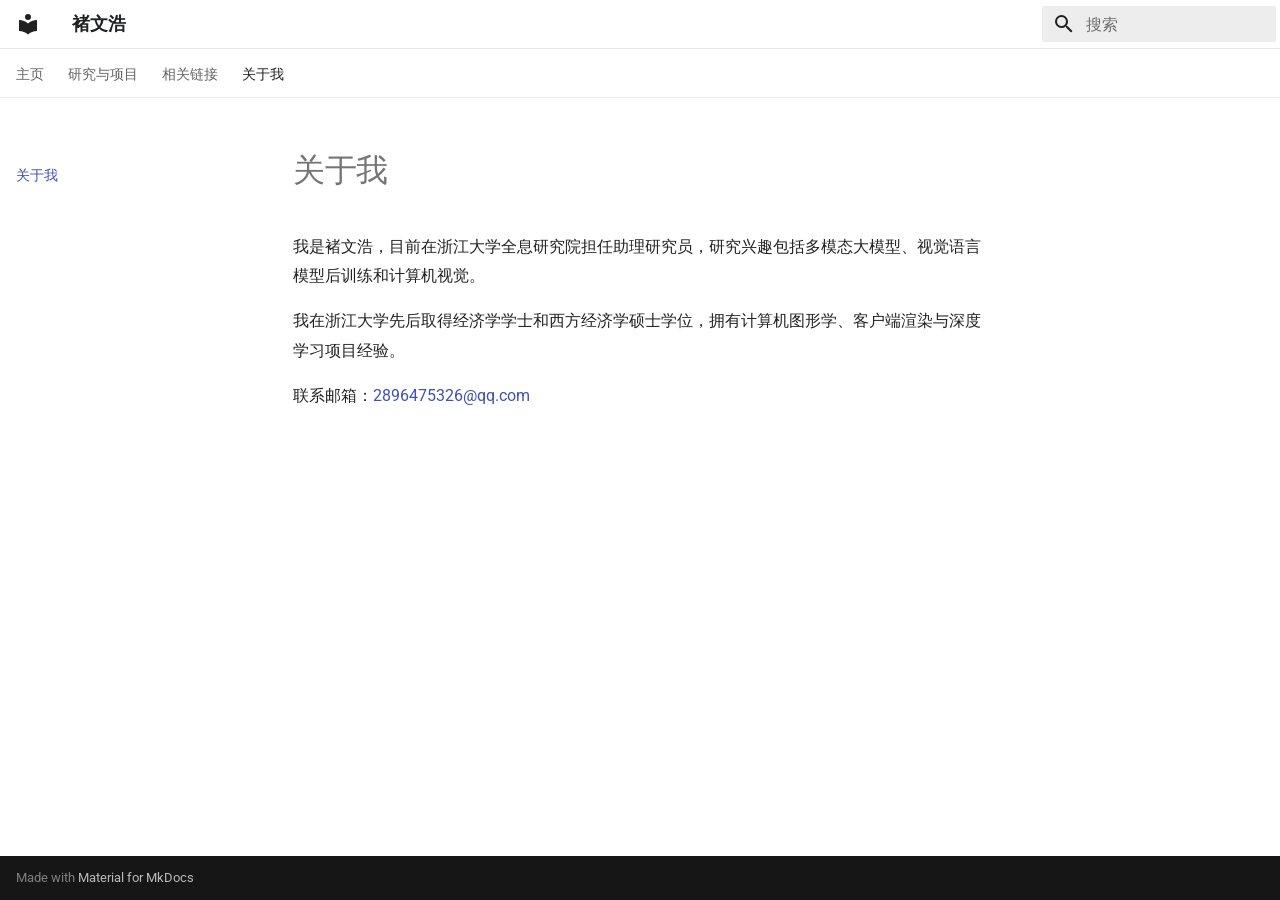
==== about/index.html @ 78681e15 "Deploy 5f3ca3b with MkDocs 1.6.1" ====
<!doctype html>
<html lang="zh" class="no-js">
  <head>
    
      <meta charset="utf-8">
      <meta name="viewport" content="width=device-width,initial-scale=1">
      
        <meta name="description" content="褚文浩的个人学术主页，研究方向包括多模态模型、视觉语言模型与计算机视觉。">
      
      
      
        <link rel="canonical" href="https://haogebob.me/about/">
      
      
        <link rel="prev" href="../friends/">
      
      
      
        
      
      
      <link rel="icon" href="../assets/images/favicon.png">
      <meta name="generator" content="mkdocs-1.6.1, mkdocs-material-9.7.7">
    
    
      
        <title>关于我 - 褚文浩</title>
      
    
    
      <link rel="stylesheet" href="../assets/stylesheets/main.ec1eaa64.min.css">
      
        
        <link rel="stylesheet" href="../assets/stylesheets/palette.ab4e12ef.min.css">
      
      


    
    
      
    
    
      
        
        
        <link rel="preconnect" href="https://fonts.gstatic.com" crossorigin>
        <link rel="stylesheet" href="https://fonts.googleapis.com/css?family=Roboto:300,300i,400,400i,700,700i%7CRoboto+Mono:400,400i,700,700i&display=fallback">
        <style>:root{--md-text-font:"Roboto";--md-code-font:"Roboto Mono"}</style>
      
    
    
      <link rel="stylesheet" href="../stylesheets/extra.css">
    
    <script>__md_scope=new URL("..",location),__md_hash=e=>[...e].reduce(((e,_)=>(e<<5)-e+_.charCodeAt(0)),0),__md_get=(e,_=localStorage,t=__md_scope)=>JSON.parse(_.getItem(t.pathname+"."+e)),__md_set=(e,_,t=localStorage,a=__md_scope)=>{try{t.setItem(a.pathname+"."+e,JSON.stringify(_))}catch(e){}}</script>
    
      

    
    
  </head>
  
  
    
    
    
    
    
    <body dir="ltr" data-md-color-scheme="default" data-md-color-primary="white" data-md-color-accent="grey">
  
    
    <input class="md-toggle" data-md-toggle="drawer" type="checkbox" id="__drawer" autocomplete="off">
    <input class="md-toggle" data-md-toggle="search" type="checkbox" id="__search" autocomplete="off">
    <label class="md-overlay" for="__drawer"></label>
    <div data-md-component="skip">
      
        
        <a href="#_1" class="md-skip">
          跳转至
        </a>
      
    </div>
    <div data-md-component="announce">
      
    </div>
    
    
      

<header class="md-header" data-md-component="header">
  <nav class="md-header__inner md-grid" aria-label="页眉">
    <a href=".." title="褚文浩" class="md-header__button md-logo" aria-label="褚文浩" data-md-component="logo">
      
  
  <svg xmlns="http://www.w3.org/2000/svg" viewBox="0 0 24 24"><path d="M12 8a3 3 0 0 0 3-3 3 3 0 0 0-3-3 3 3 0 0 0-3 3 3 3 0 0 0 3 3m0 3.54C9.64 9.35 6.5 8 3 8v11c3.5 0 6.64 1.35 9 3.54 2.36-2.19 5.5-3.54 9-3.54V8c-3.5 0-6.64 1.35-9 3.54"/></svg>

    </a>
    <label class="md-header__button md-icon" for="__drawer">
      
      <svg xmlns="http://www.w3.org/2000/svg" viewBox="0 0 24 24"><path d="M3 6h18v2H3zm0 5h18v2H3zm0 5h18v2H3z"/></svg>
    </label>
    <div class="md-header__title" data-md-component="header-title">
      <div class="md-header__ellipsis">
        <div class="md-header__topic">
          <span class="md-ellipsis">
            褚文浩
          </span>
        </div>
        <div class="md-header__topic" data-md-component="header-topic">
          <span class="md-ellipsis">
            
              关于我
            
          </span>
        </div>
      </div>
    </div>
    
      
    
    
    
    
      
      
        <label class="md-header__button md-icon" for="__search">
          
          <svg xmlns="http://www.w3.org/2000/svg" viewBox="0 0 24 24"><path d="M9.5 3A6.5 6.5 0 0 1 16 9.5c0 1.61-.59 3.09-1.56 4.23l.27.27h.79l5 5-1.5 1.5-5-5v-.79l-.27-.27A6.52 6.52 0 0 1 9.5 16 6.5 6.5 0 0 1 3 9.5 6.5 6.5 0 0 1 9.5 3m0 2C7 5 5 7 5 9.5S7 14 9.5 14 14 12 14 9.5 12 5 9.5 5"/></svg>
        </label>
        <div class="md-search" data-md-component="search" role="dialog">
  <label class="md-search__overlay" for="__search"></label>
  <div class="md-search__inner" role="search">
    <form class="md-search__form" name="search">
      <input type="text" class="md-search__input" name="query" aria-label="搜索" placeholder="搜索" autocapitalize="off" autocorrect="off" autocomplete="off" spellcheck="false" data-md-component="search-query" required>
      <label class="md-search__icon md-icon" for="__search">
        
        <svg xmlns="http://www.w3.org/2000/svg" viewBox="0 0 24 24"><path d="M9.5 3A6.5 6.5 0 0 1 16 9.5c0 1.61-.59 3.09-1.56 4.23l.27.27h.79l5 5-1.5 1.5-5-5v-.79l-.27-.27A6.52 6.52 0 0 1 9.5 16 6.5 6.5 0 0 1 3 9.5 6.5 6.5 0 0 1 9.5 3m0 2C7 5 5 7 5 9.5S7 14 9.5 14 14 12 14 9.5 12 5 9.5 5"/></svg>
        
        <svg xmlns="http://www.w3.org/2000/svg" viewBox="0 0 24 24"><path d="M20 11v2H8l5.5 5.5-1.42 1.42L4.16 12l7.92-7.92L13.5 5.5 8 11z"/></svg>
      </label>
      <nav class="md-search__options" aria-label="查找">
        
        <button type="reset" class="md-search__icon md-icon" title="清空当前内容" aria-label="清空当前内容" tabindex="-1">
          
          <svg xmlns="http://www.w3.org/2000/svg" viewBox="0 0 24 24"><path d="M19 6.41 17.59 5 12 10.59 6.41 5 5 6.41 10.59 12 5 17.59 6.41 19 12 13.41 17.59 19 19 17.59 13.41 12z"/></svg>
        </button>
      </nav>
      
    </form>
    <div class="md-search__output">
      <div class="md-search__scrollwrap" tabindex="0" data-md-scrollfix>
        <div class="md-search-result" data-md-component="search-result">
          <div class="md-search-result__meta">
            正在初始化搜索引擎
          </div>
          <ol class="md-search-result__list" role="presentation"></ol>
        </div>
      </div>
    </div>
  </div>
</div>
      
    
    
  </nav>
  
</header>
    
    <div class="md-container" data-md-component="container">
      
      
        
          
            
<nav class="md-tabs" aria-label="标签" data-md-component="tabs">
  <div class="md-grid">
    <ul class="md-tabs__list">
      
        
  
  
  
  
    <li class="md-tabs__item">
      <a href=".." class="md-tabs__link">
        
  
  
    
  
  主页

      </a>
    </li>
  

      
        
  
  
  
  
    
    
      <li class="md-tabs__item">
        <a href="../course/" class="md-tabs__link">
          
  
  
  研究与项目

        </a>
      </li>
    
  

      
        
  
  
  
  
    <li class="md-tabs__item">
      <a href="../friends/" class="md-tabs__link">
        
  
  
    
  
  相关链接

      </a>
    </li>
  

      
        
  
  
  
    
  
  
    <li class="md-tabs__item md-tabs__item--active">
      <a href="./" class="md-tabs__link">
        
  
  
    
  
  关于我

      </a>
    </li>
  

      
    </ul>
  </div>
</nav>
          
        
      
      <main class="md-main" data-md-component="main">
        <div class="md-main__inner md-grid">
          
            
              
              <div class="md-sidebar md-sidebar--primary" data-md-component="sidebar" data-md-type="navigation" >
                <div class="md-sidebar__scrollwrap">
                  <div class="md-sidebar__inner">
                    


  


<nav class="md-nav md-nav--primary md-nav--lifted" aria-label="导航栏" data-md-level="0">
  <label class="md-nav__title" for="__drawer">
    <a href=".." title="褚文浩" class="md-nav__button md-logo" aria-label="褚文浩" data-md-component="logo">
      
  
  <svg xmlns="http://www.w3.org/2000/svg" viewBox="0 0 24 24"><path d="M12 8a3 3 0 0 0 3-3 3 3 0 0 0-3-3 3 3 0 0 0-3 3 3 3 0 0 0 3 3m0 3.54C9.64 9.35 6.5 8 3 8v11c3.5 0 6.64 1.35 9 3.54 2.36-2.19 5.5-3.54 9-3.54V8c-3.5 0-6.64 1.35-9 3.54"/></svg>

    </a>
    褚文浩
  </label>
  
  <ul class="md-nav__list" data-md-scrollfix>
    
      
      
  
  
  
  
    <li class="md-nav__item">
      <a href=".." class="md-nav__link">
        
  
  
  <span class="md-ellipsis">
    
  
    主页
  

    
  </span>
  
  

      </a>
    </li>
  

    
      
      
  
  
  
  
    
    
    
    
      
      
    
    
    <li class="md-nav__item md-nav__item--nested">
      
        
        
        <input class="md-nav__toggle md-toggle " type="checkbox" id="__nav_2" >
        
          
          <label class="md-nav__link" for="__nav_2" id="__nav_2_label" tabindex="0">
            
  
  
  <span class="md-ellipsis">
    
  
    研究与项目
  

    
  </span>
  
  

            <span class="md-nav__icon md-icon"></span>
          </label>
        
        <nav class="md-nav" data-md-level="1" aria-labelledby="__nav_2_label" aria-expanded="false">
          <label class="md-nav__title" for="__nav_2">
            <span class="md-nav__icon md-icon"></span>
            
  
    研究与项目
  

          </label>
          <ul class="md-nav__list" data-md-scrollfix>
            
              
                
  
  
  
  
    <li class="md-nav__item">
      <a href="../course/" class="md-nav__link">
        
  
  
  <span class="md-ellipsis">
    
  
    研究与项目
  

    
  </span>
  
  

      </a>
    </li>
  

              
            
              
                
  
  
  
  
    <li class="md-nav__item">
      <a href="../course/example/" class="md-nav__link">
        
  
  
  <span class="md-ellipsis">
    
  
    写作示例
  

    
  </span>
  
  

      </a>
    </li>
  

              
            
          </ul>
        </nav>
      
    </li>
  

    
      
      
  
  
  
  
    <li class="md-nav__item">
      <a href="../friends/" class="md-nav__link">
        
  
  
  <span class="md-ellipsis">
    
  
    相关链接
  

    
  </span>
  
  

      </a>
    </li>
  

    
      
      
  
  
    
  
  
  
    <li class="md-nav__item md-nav__item--active">
      
      <input class="md-nav__toggle md-toggle" type="checkbox" id="__toc">
      
      
        
      
      
      <a href="./" class="md-nav__link md-nav__link--active">
        
  
  
  <span class="md-ellipsis">
    
  
    关于我
  

    
  </span>
  
  

      </a>
      
    </li>
  

    
  </ul>
</nav>
                  </div>
                </div>
              </div>
            
            
              
              <div class="md-sidebar md-sidebar--secondary" data-md-component="sidebar" data-md-type="toc" >
                <div class="md-sidebar__scrollwrap">
                  <div class="md-sidebar__inner">
                    

<nav class="md-nav md-nav--secondary" aria-label="目录">
  
  
  
    
  
  
</nav>
                  </div>
                </div>
              </div>
            
          
          
            <div class="md-content" data-md-component="content">
              
              <article class="md-content__inner md-typeset">
                
                  



<h1 id="_1">关于我</h1>
<p>我是褚文浩，目前在浙江大学全息研究院担任助理研究员，研究兴趣包括多模态大模型、视觉语言模型后训练和计算机视觉。</p>
<p>我在浙江大学先后取得经济学学士和西方经济学硕士学位，拥有计算机图形学、客户端渲染与深度学习项目经验。</p>
<p>联系邮箱：<a href="mailto:2896475326@qq.com">2896475326@qq.com</a></p>












                
              </article>
            </div>
          
          
<script>var target=document.getElementById(location.hash.slice(1));target&&target.name&&(target.checked=target.name.startsWith("__tabbed_"))</script>
        </div>
        
          <button type="button" class="md-top md-icon" data-md-component="top" hidden>
  
  <svg xmlns="http://www.w3.org/2000/svg" viewBox="0 0 24 24"><path d="M13 20h-2V8l-5.5 5.5-1.42-1.42L12 4.16l7.92 7.92-1.42 1.42L13 8z"/></svg>
  回到页面顶部
</button>
        
      </main>
      
        <footer class="md-footer">
  
  <div class="md-footer-meta md-typeset">
    <div class="md-footer-meta__inner md-grid">
      <div class="md-copyright">
  
  
    Made with
    <a href="https://squidfunk.github.io/mkdocs-material/" target="_blank" rel="noopener">
      Material for MkDocs
    </a>
  
</div>
      
    </div>
  </div>
</footer>
      
    </div>
    <div class="md-dialog" data-md-component="dialog">
      <div class="md-dialog__inner md-typeset"></div>
    </div>
    
    
    
      
      
      <script id="__config" type="application/json">{"annotate": null, "base": "..", "features": ["navigation.tabs", "navigation.top", "toc.follow"], "search": "../assets/javascripts/workers/search.2c215733.min.js", "tags": null, "translations": {"clipboard.copied": "\u5df2\u590d\u5236", "clipboard.copy": "\u590d\u5236", "search.result.more.one": "\u5728\u8be5\u9875\u4e0a\u8fd8\u6709 1 \u4e2a\u7b26\u5408\u6761\u4ef6\u7684\u7ed3\u679c", "search.result.more.other": "\u5728\u8be5\u9875\u4e0a\u8fd8\u6709 # \u4e2a\u7b26\u5408\u6761\u4ef6\u7684\u7ed3\u679c", "search.result.none": "\u6ca1\u6709\u627e\u5230\u7b26\u5408\u6761\u4ef6\u7684\u7ed3\u679c", "search.result.one": "\u627e\u5230 1 \u4e2a\u7b26\u5408\u6761\u4ef6\u7684\u7ed3\u679c", "search.result.other": "# \u4e2a\u7b26\u5408\u6761\u4ef6\u7684\u7ed3\u679c", "search.result.placeholder": "\u952e\u5165\u4ee5\u5f00\u59cb\u641c\u7d22", "search.result.term.missing": "\u7f3a\u5c11", "select.version": "\u9009\u62e9\u5f53\u524d\u7248\u672c"}, "version": null}</script>
    
    
      <script src="../assets/javascripts/bundle.d7400e89.min.js"></script>
      
    
  </body>
</html>
---- assets/stylesheets/main.ec1eaa64.min.css ----
@charset "UTF-8";html{-webkit-text-size-adjust:none;-moz-text-size-adjust:none;text-size-adjust:none;box-sizing:border-box}*,:after,:before{box-sizing:inherit}@media (prefers-reduced-motion){*,:after,:before{transition:none!important}}body{margin:0}a,button,input,label{-webkit-tap-highlight-color:transparent}a{color:inherit;text-decoration:none}hr{border:0;box-sizing:initial;display:block;height:.05rem;overflow:visible;padding:0}small{font-size:80%}sub,sup{line-height:1em}img{border-style:none}table{border-collapse:initial;border-spacing:0}td,th{font-weight:400;vertical-align:top}button{background:#0000;border:0;font-family:inherit;font-size:inherit;margin:0;padding:0}input{border:0;outline:none}:root{--md-primary-fg-color:#4051b5;--md-primary-fg-color--light:#5d6cc0;--md-primary-fg-color--dark:#303fa1;--md-primary-bg-color:#fff;--md-primary-bg-color--light:#ffffffb3;--md-accent-fg-color:#526cfe;--md-accent-fg-color--transparent:#526cfe1a;--md-accent-bg-color:#fff;--md-accent-bg-color--light:#ffffffb3}[data-md-color-scheme=default]{color-scheme:light}[data-md-color-scheme=default] img[src$="#gh-dark-mode-only"],[data-md-color-scheme=default] img[src$="#only-dark"]{display:none}:root,[data-md-color-scheme=default]{--md-hue:225deg;--md-default-fg-color:#000000de;--md-default-fg-color--light:#0000008a;--md-default-fg-color--lighter:#00000052;--md-default-fg-color--lightest:#00000012;--md-default-bg-color:#fff;--md-default-bg-color--light:#ffffffb3;--md-default-bg-color--lighter:#ffffff4d;--md-default-bg-color--lightest:#ffffff1f;--md-code-fg-color:#36464e;--md-code-bg-color:#f5f5f5;--md-code-bg-color--light:#f5f5f5b3;--md-code-bg-color--lighter:#f5f5f54d;--md-code-hl-color:#4287ff;--md-code-hl-color--light:#4287ff1a;--md-code-hl-number-color:#d52a2a;--md-code-hl-special-color:#db1457;--md-code-hl-function-color:#a846b9;--md-code-hl-constant-color:#6e59d9;--md-code-hl-keyword-color:#3f6ec6;--md-code-hl-string-color:#1c7d4d;--md-code-hl-name-color:var(--md-code-fg-color);--md-code-hl-operator-color:var(--md-default-fg-color--light);--md-code-hl-punctuation-color:var(--md-default-fg-color--light);--md-code-hl-comment-color:var(--md-default-fg-color--light);--md-code-hl-generic-color:var(--md-default-fg-color--light);--md-code-hl-variable-color:var(--md-default-fg-color--light);--md-typeset-color:var(--md-default-fg-color);--md-typeset-a-color:var(--md-primary-fg-color);--md-typeset-del-color:#f5503d26;--md-typeset-ins-color:#0bd57026;--md-typeset-kbd-color:#fafafa;--md-typeset-kbd-accent-color:#fff;--md-typeset-kbd-border-color:#b8b8b8;--md-typeset-mark-color:#ffff0080;--md-typeset-table-color:#0000001f;--md-typeset-table-color--light:rgba(0,0,0,.035);--md-admonition-fg-color:var(--md-default-fg-color);--md-admonition-bg-color:var(--md-default-bg-color);--md-warning-fg-color:#000000de;--md-warning-bg-color:#ff9;--md-footer-fg-color:#fff;--md-footer-fg-color--light:#ffffffb3;--md-footer-fg-color--lighter:#ffffff73;--md-footer-bg-color:#000000de;--md-footer-bg-color--dark:#00000052;--md-shadow-z1:0 0.2rem 0.5rem #0000000d,0 0 0.05rem #0000001a;--md-shadow-z2:0 0.2rem 0.5rem #0000001a,0 0 0.05rem #00000040;--md-shadow-z3:0 0.2rem 0.5rem #0003,0 0 0.05rem #00000059}.md-icon svg{fill:currentcolor;display:block;height:1.2rem;width:1.2rem}body{-webkit-font-smoothing:antialiased;-moz-osx-font-smoothing:grayscale;--md-text-font-family:var(--md-text-font,_),-apple-system,BlinkMacSystemFont,Helvetica,Arial,sans-serif;--md-code-font-family:var(--md-code-font,_),SFMono-Regular,Consolas,Menlo,monospace}aside,body,input{font-feature-settings:"kern","liga";color:var(--md-typeset-color);font-family:var(--md-text-font-family)}code,kbd,pre{font-feature-settings:"kern";font-family:var(--md-code-font-family)}:root{--md-typeset-table-sort-icon:url('data:image/svg+xml;charset=utf-8,<svg xmlns="http://www.w3.org/2000/svg" viewBox="0 0 24 24"><path d="m18 21-4-4h3V7h-3l4-4 4 4h-3v10h3M2 19v-2h10v2M2 13v-2h7v2M2 7V5h4v2z"/></svg>');--md-typeset-table-sort-icon--asc:url('data:image/svg+xml;charset=utf-8,<svg xmlns="http://www.w3.org/2000/svg" viewBox="0 0 24 24"><path d="M19 17h3l-4 4-4-4h3V3h2M2 17h10v2H2M6 5v2H2V5m0 6h7v2H2z"/></svg>');--md-typeset-table-sort-icon--desc:url('data:image/svg+xml;charset=utf-8,<svg xmlns="http://www.w3.org/2000/svg" viewBox="0 0 24 24"><path d="M19 7h3l-4-4-4 4h3v14h2M2 17h10v2H2M6 5v2H2V5m0 6h7v2H2z"/></svg>')}.md-typeset{-webkit-print-color-adjust:exact;color-adjust:exact;font-size:.8rem;line-height:1.6;overflow-wrap:break-word}@media print{.md-typeset{font-size:.68rem}}.md-typeset blockquote,.md-typeset dl,.md-typeset figure,.md-typeset ol,.md-typeset pre,.md-typeset ul{margin-bottom:1em;margin-top:1em}.md-typeset h1{color:var(--md-default-fg-color--light);font-size:2em;line-height:1.3;margin:0 0 1.25em}.md-typeset h1,.md-typeset h2{font-weight:300;letter-spacing:-.01em}.md-typeset h2{font-size:1.5625em;line-height:1.4;margin:1.6em 0 .64em}.md-typeset h3{font-size:1.25em;font-weight:400;letter-spacing:-.01em;line-height:1.5;margin:1.6em 0 .8em}.md-typeset h2+h3{margin-top:.8em}.md-typeset h4{font-weight:700;letter-spacing:-.01em;margin:1em 0}.md-typeset h5,.md-typeset h6{color:var(--md-default-fg-color--light);font-size:.8em;font-weight:700;letter-spacing:-.01em;margin:1.25em 0}.md-typeset h5{text-transform:uppercase}.md-typeset h5 code{text-transform:none}.md-typeset hr{border-bottom:.05rem solid var(--md-default-fg-color--lightest);display:flow-root;margin:1.5em 0}.md-typeset a{color:var(--md-typeset-a-color);word-break:break-word}.md-typeset a,.md-typeset a:before{transition:color 125ms}.md-typeset a:focus,.md-typeset a:hover{color:var(--md-accent-fg-color)}.md-typeset a:focus code,.md-typeset a:hover code{background-color:var(--md-accent-fg-color--transparent);color:var(--md-accent-fg-color)}.md-typeset a code{color:var(--md-typeset-a-color)}.md-typeset a.focus-visible{outline-color:var(--md-accent-fg-color);outline-offset:.2rem}.md-typeset code,.md-typeset kbd,.md-typeset pre{color:var(--md-code-fg-color);direction:ltr;font-variant-ligatures:none;transition:background-color 125ms}@media print{.md-typeset code,.md-typeset kbd,.md-typeset pre{white-space:pre-wrap}}.md-typeset code{background-color:var(--md-code-bg-color);border-radius:.1rem;-webkit-box-decoration-break:clone;box-decoration-break:clone;font-size:.85em;padding:0 .2941176471em;transition:color 125ms,background-color 125ms;word-break:break-word}.md-typeset code:not(.focus-visible){-webkit-tap-highlight-color:transparent;outline:none}.md-typeset pre{display:flow-root;line-height:1.4;position:relative}.md-typeset pre>code{-webkit-box-decoration-break:slice;box-decoration-break:slice;box-shadow:none;display:block;margin:0;outline-color:var(--md-accent-fg-color);overflow:auto;padding:.7720588235em 1.1764705882em;scrollbar-color:var(--md-default-fg-color--lighter) #0000;scrollbar-width:thin;touch-action:auto;word-break:normal}.md-typeset pre>code:hover{scrollbar-color:var(--md-accent-fg-color) #0000}.md-typeset pre>code::-webkit-scrollbar{height:.2rem;width:.2rem}.md-typeset pre>code::-webkit-scrollbar-thumb{background-color:var(--md-default-fg-color--lighter)}.md-typeset pre>code::-webkit-scrollbar-thumb:hover{background-color:var(--md-accent-fg-color)}.md-typeset kbd{background-color:var(--md-typeset-kbd-color);border-radius:.1rem;box-shadow:0 .1rem 0 .05rem var(--md-typeset-kbd-border-color),0 .1rem 0 var(--md-typeset-kbd-border-color),0 -.1rem .2rem var(--md-typeset-kbd-accent-color) inset;color:var(--md-default-fg-color);display:inline-block;font-size:.75em;padding:0 .6666666667em;vertical-align:text-top;word-break:break-word}.md-typeset mark{background-color:var(--md-typeset-mark-color);-webkit-box-decoration-break:clone;box-decoration-break:clone;color:inherit;word-break:break-word}.md-typeset abbr{cursor:help;text-decoration:none}.md-typeset [data-preview],.md-typeset abbr{border-bottom:.05rem dotted var(--md-default-fg-color--light)}.md-typeset small{opacity:.75}[dir=ltr] .md-typeset sub,[dir=ltr] .md-typeset sup{margin-left:.078125em}[dir=rtl] .md-typeset sub,[dir=rtl] .md-typeset sup{margin-right:.078125em}[dir=ltr] .md-typeset blockquote{padding-left:.6rem}[dir=rtl] .md-typeset blockquote{padding-right:.6rem}[dir=ltr] .md-typeset blockquote{border-left:.2rem solid var(--md-default-fg-color--lighter)}[dir=rtl] .md-typeset blockquote{border-right:.2rem solid var(--md-default-fg-color--lighter)}.md-typeset blockquote{color:var(--md-default-fg-color--light);margin-left:0;margin-right:0}.md-typeset ul{list-style-type:disc}.md-typeset ul[type]{list-style-type:revert-layer}[dir=ltr] .md-typeset ol,[dir=ltr] .md-typeset ul{margin-left:.625em}[dir=rtl] .md-typeset ol,[dir=rtl] .md-typeset ul{margin-right:.625em}.md-typeset ol,.md-typeset ul{padding:0}.md-typeset ol:not([hidden]),.md-typeset ul:not([hidden]){display:flow-root}.md-typeset ol ol,.md-typeset ul ol{list-style-type:lower-alpha}.md-typeset ol ol ol,.md-typeset ul ol ol{list-style-type:lower-roman}.md-typeset ol ol ol ol,.md-typeset ul ol ol ol{list-style-type:upper-alpha}.md-typeset ol ol ol ol ol,.md-typeset ul ol ol ol ol{list-style-type:upper-roman}.md-typeset ol[type],.md-typeset ul[type]{list-style-type:revert-layer}[dir=ltr] .md-typeset ol li,[dir=ltr] .md-typeset ul li{margin-left:1.25em}[dir=rtl] .md-typeset ol li,[dir=rtl] .md-typeset ul li{margin-right:1.25em}.md-typeset ol li,.md-typeset ul li{margin-bottom:.5em}.md-typeset ol li blockquote,.md-typeset ol li p,.md-typeset ul li blockquote,.md-typeset ul li p{margin:.5em 0}.md-typeset ol li:last-child,.md-typeset ul li:last-child{margin-bottom:0}[dir=ltr] .md-typeset ol li ol,[dir=ltr] .md-typeset ol li ul,[dir=ltr] .md-typeset ul li ol,[dir=ltr] .md-typeset ul li ul{margin-left:.625em}[dir=rtl] .md-typeset ol li ol,[dir=rtl] .md-typeset ol li ul,[dir=rtl] .md-typeset ul li ol,[dir=rtl] .md-typeset ul li ul{margin-right:.625em}.md-typeset ol li ol,.md-typeset ol li ul,.md-typeset ul li ol,.md-typeset ul li ul{margin-bottom:.5em;margin-top:.5em}[dir=ltr] .md-typeset dd{margin-left:1.875em}[dir=rtl] .md-typeset dd{margin-right:1.875em}.md-typeset dd{margin-bottom:1.5em;margin-top:1em}.md-typeset img,.md-typeset svg,.md-typeset video{height:auto;max-width:100%}.md-typeset img[align=left]{margin:1em 1em 1em 0}.md-typeset img[align=right]{margin:1em 0 1em 1em}.md-typeset img[align]:only-child{margin-top:0}.md-typeset figure{display:flow-root;margin:1em auto;max-width:100%;text-align:center;width:fit-content}.md-typeset figure img{display:block;margin:0 auto}.md-typeset figcaption{font-style:italic;margin:1em auto;max-width:24rem}.md-typeset iframe{max-width:100%}.md-typeset table:not([class]){background-color:var(--md-default-bg-color);border:.05rem solid var(--md-typeset-table-color);border-radius:.1rem;display:inline-block;font-size:.64rem;max-width:100%;overflow:auto;touch-action:auto}@media print{.md-typeset table:not([class]){display:table}}.md-typeset table:not([class])+*{margin-top:1.5em}.md-typeset table:not([class]) td>:first-child,.md-typeset table:not([class]) th>:first-child{margin-top:0}.md-typeset table:not([class]) td>:last-child,.md-typeset table:not([class]) th>:last-child{margin-bottom:0}.md-typeset table:not([class]) td:not([align]),.md-typeset table:not([class]) th:not([align]){text-align:left}[dir=rtl] .md-typeset table:not([class]) td:not([align]),[dir=rtl] .md-typeset table:not([class]) th:not([align]){text-align:right}.md-typeset table:not([class]) th{font-weight:700;min-width:5rem;padding:.9375em 1.25em;vertical-align:top}.md-typeset table:not([class]) td{border-top:.05rem solid var(--md-typeset-table-color);padding:.9375em 1.25em;vertical-align:top}.md-typeset table:not([class]) tbody tr{transition:background-color 125ms}.md-typeset table:not([class]) tbody tr:hover{background-color:var(--md-typeset-table-color--light);box-shadow:0 .05rem 0 var(--md-default-bg-color) inset}.md-typeset table:not([class]) a{word-break:normal}.md-typeset table th[role=columnheader]{cursor:pointer}[dir=ltr] .md-typeset table th[role=columnheader]:after{margin-left:.5em}[dir=rtl] .md-typeset table th[role=columnheader]:after{margin-right:.5em}.md-typeset table th[role=columnheader]:after{content:"";display:inline-block;height:1.2em;-webkit-mask-image:var(--md-typeset-table-sort-icon);mask-image:var(--md-typeset-table-sort-icon);-webkit-mask-repeat:no-repeat;mask-repeat:no-repeat;-webkit-mask-size:contain;mask-size:contain;transition:background-color 125ms;vertical-align:text-bottom;width:1.2em}.md-typeset table th[role=columnheader]:hover:after{background-color:var(--md-default-fg-color--lighter)}.md-typeset table th[role=columnheader][aria-sort=ascending]:after{background-color:var(--md-default-fg-color--light);-webkit-mask-image:var(--md-typeset-table-sort-icon--asc);mask-image:var(--md-typeset-table-sort-icon--asc)}.md-typeset table th[role=columnheader][aria-sort=descending]:after{background-color:var(--md-default-fg-color--light);-webkit-mask-image:var(--md-typeset-table-sort-icon--desc);mask-image:var(--md-typeset-table-sort-icon--desc)}.md-typeset__scrollwrap{margin:1em -.8rem;overflow-x:auto;touch-action:auto}.md-typeset__table{display:inline-block;margin-bottom:.5em;padding:0 .8rem}@media print{.md-typeset__table{display:block}}html .md-typeset__table table{display:table;margin:0;overflow:hidden;width:100%}@media screen and (max-width:44.984375em){.md-content__inner>pre{margin:1em -.8rem}.md-content__inner>pre code{border-radius:0}}.md-typeset .md-author{border-radius:100%;display:block;flex-shrink:0;height:1.6rem;overflow:hidden;position:relative;transition:color 125ms,transform 125ms;width:1.6rem}.md-typeset .md-author img{display:block}.md-typeset .md-author--more{background:var(--md-default-fg-color--lightest);color:var(--md-default-fg-color--lighter);font-size:.6rem;font-weight:700;line-height:1.6rem;text-align:center}.md-typeset .md-author--long{height:2.4rem;width:2.4rem}.md-typeset a.md-author{transform:scale(1)}.md-typeset a.md-author img{border-radius:100%;filter:grayscale(100%) opacity(75%);transition:filter 125ms}.md-typeset a.md-author:focus,.md-typeset a.md-author:hover{transform:scale(1.1);z-index:1}.md-typeset a.md-author:focus img,.md-typeset a.md-author:hover img{filter:grayscale(0)}.md-banner{background-color:var(--md-footer-bg-color);color:var(--md-footer-fg-color);overflow:auto}@media print{.md-banner{display:none}}.md-banner--warning{background-color:var(--md-warning-bg-color);color:var(--md-warning-fg-color)}.md-banner__inner{font-size:.7rem;margin:.6rem auto;padding:0 .8rem}[dir=ltr] .md-banner__button{float:right}[dir=rtl] .md-banner__button{float:left}.md-banner__button{color:inherit;cursor:pointer;transition:opacity .25s}.no-js .md-banner__button{display:none}.md-banner__button:hover{opacity:.7}html{font-size:125%;height:100%;overflow-x:hidden}@media screen and (min-width:100em){html{font-size:137.5%}}@media screen and (min-width:125em){html{font-size:150%}}body{background-color:var(--md-default-bg-color);display:flex;flex-direction:column;font-size:.5rem;min-height:100%;position:relative;width:100%}@media print{body{display:block}}@media screen and (max-width:59.984375em){body[data-md-scrolllock]{position:fixed}}.md-grid{margin-left:auto;margin-right:auto;max-width:61rem}.md-container{display:flex;flex-direction:column;flex-grow:1}@media print{.md-container{display:block}}.md-main{flex-grow:1}.md-main__inner{display:flex;height:100%;margin-top:1.5rem}.md-ellipsis{overflow:hidden;text-overflow:ellipsis}.md-toggle{display:none}.md-option{height:0;opacity:0;position:absolute;width:0}.md-option:checked+label:not([hidden]){display:block}.md-option.focus-visible+label{outline-color:var(--md-accent-fg-color);outline-style:auto}.md-skip{background-color:var(--md-default-fg-color);border-radius:.1rem;color:var(--md-default-bg-color);font-size:.64rem;margin:.5rem;opacity:0;outline-color:var(--md-accent-fg-color);padding:.3rem .5rem;position:fixed;transform:translateY(.4rem);z-index:-1}.md-skip:focus{opacity:1;transform:translateY(0);transition:transform .25s cubic-bezier(.4,0,.2,1),opacity 175ms 75ms;z-index:10}@page{margin:25mm}:root{--md-clipboard-icon:url('data:image/svg+xml;charset=utf-8,<svg xmlns="http://www.w3.org/2000/svg" viewBox="0 0 24 24"><path d="M19 21H8V7h11m0-2H8a2 2 0 0 0-2 2v14a2 2 0 0 0 2 2h11a2 2 0 0 0 2-2V7a2 2 0 0 0-2-2m-3-4H4a2 2 0 0 0-2 2v14h2V3h12z"/></svg>')}.md-clipboard{border-radius:.1rem;color:var(--md-default-fg-color--lightest);cursor:pointer;height:1.5em;outline-color:var(--md-accent-fg-color);outline-offset:.1rem;transition:color .25s;width:1.5em;z-index:1}@media print{.md-clipboard{display:none}}.md-clipboard:not(.focus-visible){-webkit-tap-highlight-color:transparent;outline:none}:hover>.md-clipboard{color:var(--md-default-fg-color--light)}.md-clipboard:focus,.md-clipboard:hover{color:var(--md-accent-fg-color)}.md-clipboard:after{background-color:currentcolor;content:"";display:block;height:1.125em;margin:0 auto;-webkit-mask-image:var(--md-clipboard-icon);mask-image:var(--md-clipboard-icon);-webkit-mask-position:center;mask-position:center;-webkit-mask-repeat:no-repeat;mask-repeat:no-repeat;-webkit-mask-size:contain;mask-size:contain;width:1.125em}.md-clipboard--inline{cursor:pointer}.md-clipboard--inline code{transition:color .25s,background-color .25s}.md-clipboard--inline:focus code,.md-clipboard--inline:hover code{background-color:var(--md-accent-fg-color--transparent);color:var(--md-accent-fg-color)}:root{--md-code-select-icon:url('data:image/svg+xml;charset=utf-8,<svg xmlns="http://www.w3.org/2000/svg" viewBox="0 0 24 24"><path d="M19 19h-4v2h4c1.1 0 2-.9 2-2v-4h-2m0-12h-4v2h4v4h2V5c0-1.1-.9-2-2-2M5 5h4V3H5c-1.1 0-2 .9-2 2v4h2m0 6H3v4c0 1.1.9 2 2 2h4v-2H5zm2-4h2v2H7zm4 0h2v2h-2zm4 0h2v2h-2zM7 7h2v2H7zm4 0h2v2h-2zm4 0h2v2h-2zm-8 8h2v2H7zm4 0h2v2h-2zm4 0h2v2h-2z"/></svg>');--md-code-copy-icon:url('data:image/svg+xml;charset=utf-8,<svg xmlns="http://www.w3.org/2000/svg" viewBox="0 0 24 24"><path d="M19 21H8V7h11m0-2H8a2 2 0 0 0-2 2v14a2 2 0 0 0 2 2h11a2 2 0 0 0 2-2V7a2 2 0 0 0-2-2m-3-4H4a2 2 0 0 0-2 2v14h2V3h12z"/></svg>')}.md-typeset .md-code__content{display:grid}.md-code__nav{background-color:var(--md-code-bg-color--lighter);border-radius:.1rem;display:flex;gap:.2rem;padding:.2rem;position:absolute;right:.25em;top:.25em;transition:background-color .25s;z-index:1}:hover>.md-code__nav{background-color:var(--md-code-bg-color--light)}.md-code__button{color:var(--md-default-fg-color--lightest);cursor:pointer;display:block;height:1.5em;outline-color:var(--md-accent-fg-color);outline-offset:.1rem;transition:color .25s;width:1.5em}:hover>*>.md-code__button{color:var(--md-default-fg-color--light)}.md-code__button.focus-visible,.md-code__button:hover{color:var(--md-accent-fg-color)}.md-code__button--active{color:var(--md-default-fg-color)!important}.md-code__button:after{background-color:currentcolor;content:"";display:block;height:1.125em;margin:0 auto;-webkit-mask-position:center;mask-position:center;-webkit-mask-repeat:no-repeat;mask-repeat:no-repeat;-webkit-mask-size:contain;mask-size:contain;width:1.125em}.md-code__button[data-md-type=select]:after{-webkit-mask-image:var(--md-code-select-icon);mask-image:var(--md-code-select-icon)}.md-code__button[data-md-type=copy]:after{-webkit-mask-image:var(--md-code-copy-icon);mask-image:var(--md-code-copy-icon)}@keyframes consent{0%{opacity:0;transform:translateY(100%)}to{opacity:1;transform:translateY(0)}}@keyframes overlay{0%{opacity:0}to{opacity:1}}.md-consent__overlay{animation:overlay .25s both;-webkit-backdrop-filter:blur(.1rem);backdrop-filter:blur(.1rem);background-color:#0000008a;height:100%;opacity:1;position:fixed;top:0;width:100%;z-index:5}.md-consent__inner{animation:consent .5s cubic-bezier(.1,.7,.1,1) both;background-color:var(--md-default-bg-color);border:0;border-radius:.1rem;bottom:0;box-shadow:0 0 .2rem #0000001a,0 .2rem .4rem #0003;max-height:100%;overflow:auto;padding:0;position:fixed;width:100%;z-index:5}.md-consent__form{padding:.8rem}.md-consent__settings{display:none;margin:1em 0}input:checked+.md-consent__settings{display:block}.md-consent__controls{margin-bottom:.8rem}.md-typeset .md-consent__controls .md-button{display:inline}@media screen and (max-width:44.984375em){.md-typeset .md-consent__controls .md-button{display:block;margin-top:.4rem;text-align:center;width:100%}}.md-consent label{cursor:pointer}.md-content{flex-grow:1;min-width:0}.md-content__inner{margin:0 .8rem 1.2rem;padding-top:.6rem}@media screen and (min-width:76.25em){[dir=ltr] .md-sidebar--primary:not([hidden])~.md-content>.md-content__inner{margin-left:1.2rem}[dir=ltr] .md-sidebar--secondary:not([hidden])~.md-content>.md-content__inner,[dir=rtl] .md-sidebar--primary:not([hidden])~.md-content>.md-content__inner{margin-right:1.2rem}[dir=rtl] .md-sidebar--secondary:not([hidden])~.md-content>.md-content__inner{margin-left:1.2rem}}.md-content__inner:before{content:"";display:block;height:.4rem}.md-content__inner>:last-child{margin-bottom:0}[dir=ltr] .md-content__button{float:right}[dir=rtl] .md-content__button{float:left}[dir=ltr] .md-content__button{margin-left:.4rem}[dir=rtl] .md-content__button{margin-right:.4rem}.md-content__button{margin:.4rem 0;padding:0}@media print{.md-content__button{display:none}}.md-typeset .md-content__button{color:var(--md-default-fg-color--lighter)}.md-content__button svg{display:inline;vertical-align:top}[dir=rtl] .md-content__button svg{transform:scaleX(-1)}[dir=ltr] .md-dialog{right:.8rem}[dir=rtl] .md-dialog{left:.8rem}.md-dialog{background-color:var(--md-default-fg-color);border-radius:.1rem;bottom:.8rem;box-shadow:var(--md-shadow-z3);min-width:11.1rem;opacity:0;padding:.4rem .6rem;pointer-events:none;position:fixed;transform:translateY(100%);transition:transform 0ms .4s,opacity .4s;z-index:4}@media print{.md-dialog{display:none}}.md-dialog--active{opacity:1;pointer-events:auto;transform:translateY(0);transition:transform .4s cubic-bezier(.075,.85,.175,1),opacity .4s}.md-dialog__inner{color:var(--md-default-bg-color);font-size:.7rem}.md-feedback{margin:2em 0 1em;text-align:center}.md-feedback fieldset{border:none;margin:0;padding:0}.md-feedback__title{font-weight:700;margin:1em auto}.md-feedback__inner{position:relative}.md-feedback__list{display:flex;flex-wrap:wrap;place-content:baseline center;position:relative}.md-feedback__list:hover .md-icon:not(:disabled){color:var(--md-default-fg-color--lighter)}:disabled .md-feedback__list{min-height:1.8rem}.md-feedback__icon{color:var(--md-default-fg-color--light);cursor:pointer;flex-shrink:0;margin:0 .1rem;transition:color 125ms}.md-feedback__icon:not(:disabled).md-icon:hover{color:var(--md-accent-fg-color)}.md-feedback__icon:disabled{color:var(--md-default-fg-color--lightest);pointer-events:none}.md-feedback__note{opacity:0;position:relative;transform:translateY(.4rem);transition:transform .4s cubic-bezier(.1,.7,.1,1),opacity .15s}.md-feedback__note>*{margin:0 auto;max-width:16rem}:disabled .md-feedback__note{opacity:1;transform:translateY(0)}@media print{.md-feedback{display:none}}.md-footer{background-color:var(--md-footer-bg-color);color:var(--md-footer-fg-color)}@media print{.md-footer{display:none}}.md-footer__inner{justify-content:space-between;overflow:auto;padding:.2rem}.md-footer__inner:not([hidden]){display:flex}.md-footer__link{align-items:end;display:flex;flex-grow:0.01;margin-bottom:.4rem;margin-top:1rem;max-width:100%;outline-color:var(--md-accent-fg-color);overflow:hidden;transition:opacity .25s}.md-footer__link:focus,.md-footer__link:hover{opacity:.7}[dir=rtl] .md-footer__link svg{transform:scaleX(-1)}@media screen and (max-width:44.984375em){.md-footer__link--prev{flex-shrink:0}.md-footer__link--prev .md-footer__title{display:none}}[dir=ltr] .md-footer__link--next{margin-left:auto}[dir=rtl] .md-footer__link--next{margin-right:auto}.md-footer__link--next{text-align:right}[dir=rtl] .md-footer__link--next{text-align:left}.md-footer__title{flex-grow:1;font-size:.9rem;margin-bottom:.7rem;max-width:calc(100% - 2.4rem);padding:0 1rem;white-space:nowrap}.md-footer__button{margin:.2rem;padding:.4rem}.md-footer__direction{font-size:.64rem;opacity:.7}.md-footer-meta{background-color:var(--md-footer-bg-color--dark)}.md-footer-meta__inner{display:flex;flex-wrap:wrap;justify-content:space-between;padding:.2rem}html .md-footer-meta.md-typeset a{color:var(--md-footer-fg-color--light)}html .md-footer-meta.md-typeset a:focus,html .md-footer-meta.md-typeset a:hover{color:var(--md-footer-fg-color)}.md-copyright{color:var(--md-footer-fg-color--lighter);font-size:.64rem;margin:auto .6rem;padding:.4rem 0;width:100%}@media screen and (min-width:45em){.md-copyright{width:auto}}.md-copyright__highlight{color:var(--md-footer-fg-color--light)}.md-social{display:inline-flex;gap:.2rem;margin:0 .4rem;padding:.2rem 0 .6rem}@media screen and (min-width:45em){.md-social{padding:.6rem 0}}.md-social__link{display:inline-block;height:1.6rem;text-align:center;width:1.6rem}.md-social__link:before{line-height:1.9}.md-social__link svg{fill:currentcolor;max-height:.8rem;vertical-align:-25%}.md-typeset .md-button{border:.1rem solid;border-radius:.1rem;color:var(--md-primary-fg-color);cursor:pointer;display:inline-block;font-weight:700;padding:.625em 2em;transition:color 125ms,background-color 125ms,border-color 125ms}.md-typeset .md-button--primary{background-color:var(--md-primary-fg-color);border-color:var(--md-primary-fg-color);color:var(--md-primary-bg-color)}.md-typeset .md-button:focus,.md-typeset .md-button:hover{background-color:var(--md-accent-fg-color);border-color:var(--md-accent-fg-color);color:var(--md-accent-bg-color)}[dir=ltr] .md-typeset .md-input{border-top-left-radius:.1rem}[dir=ltr] .md-typeset .md-input,[dir=rtl] .md-typeset .md-input{border-top-right-radius:.1rem}[dir=rtl] .md-typeset .md-input{border-top-left-radius:.1rem}.md-typeset .md-input{border-bottom:.1rem solid var(--md-default-fg-color--lighter);box-shadow:var(--md-shadow-z1);font-size:.8rem;height:1.8rem;padding:0 .6rem;transition:border .25s,box-shadow .25s}.md-typeset .md-input:focus,.md-typeset .md-input:hover{border-bottom-color:var(--md-accent-fg-color);box-shadow:var(--md-shadow-z2)}.md-typeset .md-input--stretch{width:100%}.md-header{background-color:var(--md-primary-fg-color);box-shadow:0 0 .2rem #0000,0 .2rem .4rem #0000;color:var(--md-primary-bg-color);display:block;left:0;position:sticky;right:0;top:0;z-index:4}@media print{.md-header{display:none}}.md-header[hidden]{transform:translateY(-100%);transition:transform .25s cubic-bezier(.8,0,.6,1),box-shadow .25s}.md-header--shadow{box-shadow:0 0 .2rem #0000001a,0 .2rem .4rem #0003;transition:transform .25s cubic-bezier(.1,.7,.1,1),box-shadow .25s}.md-header__inner{align-items:center;display:flex;padding:0 .2rem}.md-header__button{color:currentcolor;cursor:pointer;margin:.2rem;outline-color:var(--md-accent-fg-color);padding:.4rem;position:relative;transition:opacity .25s;vertical-align:middle;z-index:1}.md-header__button:hover{opacity:.7}.md-header__button:not([hidden]){display:inline-block}.md-header__button:not(.focus-visible){-webkit-tap-highlight-color:transparent;outline:none}.md-header__button.md-logo{margin:.2rem;padding:.4rem}@media screen and (max-width:76.234375em){.md-header__button.md-logo{display:none}}.md-header__button.md-logo img,.md-header__button.md-logo svg{fill:currentcolor;display:block;height:1.2rem;width:auto}@media screen and (min-width:60em){.md-header__button[for=__search]{display:none}}.no-js .md-header__button[for=__search]{display:none}[dir=rtl] .md-header__button[for=__search] svg{transform:scaleX(-1)}@media screen and (min-width:76.25em){.md-header__button[for=__drawer]{display:none}}.md-header__topic{display:flex;max-width:100%;position:absolute;transition:transform .4s cubic-bezier(.1,.7,.1,1),opacity .15s;white-space:nowrap}.md-header__topic+.md-header__topic{opacity:0;pointer-events:none;transform:translateX(1.25rem);transition:transform .4s cubic-bezier(1,.7,.1,.1),opacity .15s;z-index:-1}[dir=rtl] .md-header__topic+.md-header__topic{transform:translateX(-1.25rem)}.md-header__topic:first-child{font-weight:700}[dir=ltr] .md-header__title{margin-left:1rem;margin-right:.4rem}[dir=rtl] .md-header__title{margin-left:.4rem;margin-right:1rem}.md-header__title{flex-grow:1;font-size:.9rem;height:2.4rem;line-height:2.4rem}.md-header__title--active .md-header__topic{opacity:0;pointer-events:none;transform:translateX(-1.25rem);transition:transform .4s cubic-bezier(1,.7,.1,.1),opacity .15s;z-index:-1}[dir=rtl] .md-header__title--active .md-header__topic{transform:translateX(1.25rem)}.md-header__title--active .md-header__topic+.md-header__topic{opacity:1;pointer-events:auto;transform:translateX(0);transition:transform .4s cubic-bezier(.1,.7,.1,1),opacity .15s;z-index:0}.md-header__title>.md-header__ellipsis{height:100%;position:relative;width:100%}.md-header__option{display:flex;flex-shrink:0;max-width:100%;transition:max-width 0ms .25s,opacity .25s .25s;white-space:nowrap}[data-md-toggle=search]:checked~.md-header .md-header__option{max-width:0;opacity:0;transition:max-width 0ms,opacity 0ms}.md-header__option>input{bottom:0}.md-header__source{display:none}@media screen and (min-width:60em){[dir=ltr] .md-header__source{margin-left:1rem}[dir=rtl] .md-header__source{margin-right:1rem}.md-header__source{display:block;max-width:11.7rem;width:11.7rem}}@media screen and (min-width:76.25em){[dir=ltr] .md-header__source{margin-left:1.4rem}[dir=rtl] .md-header__source{margin-right:1.4rem}}.md-meta{color:var(--md-default-fg-color--light);font-size:.7rem;line-height:1.3}.md-meta__list{display:inline-flex;flex-wrap:wrap;list-style:none;margin:0;padding:0}.md-meta__item:not(:last-child):after{content:"·";margin-left:.2rem;margin-right:.2rem}.md-meta__link{color:var(--md-typeset-a-color)}.md-meta__link:focus,.md-meta__link:hover{color:var(--md-accent-fg-color)}.md-draft{background-color:#ff1744;border-radius:.125em;color:#fff;display:inline-block;font-weight:700;padding-left:.5714285714em;padding-right:.5714285714em}:root{--md-nav-icon--prev:url('data:image/svg+xml;charset=utf-8,<svg xmlns="http://www.w3.org/2000/svg" viewBox="0 0 24 24"><path d="M20 11v2H8l5.5 5.5-1.42 1.42L4.16 12l7.92-7.92L13.5 5.5 8 11z"/></svg>');--md-nav-icon--next:url('data:image/svg+xml;charset=utf-8,<svg xmlns="http://www.w3.org/2000/svg" viewBox="0 0 24 24"><path d="M8.59 16.58 13.17 12 8.59 7.41 10 6l6 6-6 6z"/></svg>');--md-toc-icon:url('data:image/svg+xml;charset=utf-8,<svg xmlns="http://www.w3.org/2000/svg" viewBox="0 0 24 24"><path d="M3 9h14V7H3zm0 4h14v-2H3zm0 4h14v-2H3zm16 0h2v-2h-2zm0-10v2h2V7zm0 6h2v-2h-2z"/></svg>')}.md-nav{font-size:.7rem;line-height:1.3}.md-nav__title{color:var(--md-default-fg-color--light);display:block;font-weight:700;overflow:hidden;padding:0 .6rem;text-overflow:ellipsis}.md-nav__title .md-nav__button{display:none}.md-nav__title .md-nav__button img{height:100%;width:auto}.md-nav__title .md-nav__button.md-logo img,.md-nav__title .md-nav__button.md-logo svg{fill:currentcolor;display:block;height:2.4rem;max-width:100%;object-fit:contain;width:auto}.md-nav__list{list-style:none;margin:0;padding:0}.md-nav__link{align-items:flex-start;display:flex;gap:.4rem;margin-top:.625em;scroll-snap-align:start;transition:color 125ms}.md-nav__link--passed,.md-nav__link--passed code{color:var(--md-default-fg-color--light)}.md-nav__item .md-nav__link--active,.md-nav__item .md-nav__link--active code{color:var(--md-typeset-a-color)}.md-nav__link .md-ellipsis{position:relative}.md-nav__link .md-ellipsis code{word-break:normal}[dir=ltr] .md-nav__link .md-icon:last-child{margin-left:auto}[dir=rtl] .md-nav__link .md-icon:last-child{margin-right:auto}.md-nav__link .md-typeset{font-size:.7rem;line-height:1.3}.md-nav__link svg{fill:currentcolor;flex-shrink:0;height:1.3em;position:relative}.md-nav__link[for]:focus,.md-nav__link[for]:hover,.md-nav__link[href]:focus,.md-nav__link[href]:hover{color:var(--md-accent-fg-color);cursor:pointer}.md-nav__link[for]:focus code,.md-nav__link[for]:hover code,.md-nav__link[href]:focus code,.md-nav__link[href]:hover code{background-color:var(--md-accent-fg-color--transparent);color:var(--md-accent-fg-color)}.md-nav__link.focus-visible{outline-color:var(--md-accent-fg-color);outline-offset:.2rem}.md-nav--primary .md-nav__link[for=__toc]{display:none}.md-nav--primary .md-nav__link[for=__toc] .md-icon:after{background-color:currentcolor;display:block;height:100%;-webkit-mask-image:var(--md-toc-icon);mask-image:var(--md-toc-icon);width:100%}.md-nav--primary .md-nav__link[for=__toc]~.md-nav{display:none}.md-nav__container>.md-nav__link{margin-top:0}.md-nav__container>.md-nav__link:first-child{flex-grow:1;min-width:0}.md-nav__icon{flex-shrink:0}.md-nav__source{display:none}@media screen and (max-width:76.234375em){.md-nav--primary,.md-nav--primary .md-nav{background-color:var(--md-default-bg-color);display:flex;flex-direction:column;height:100%;left:0;position:absolute;right:0;top:0;z-index:1}.md-nav--primary .md-nav__item,.md-nav--primary .md-nav__title{font-size:.8rem;line-height:1.5}.md-nav--primary .md-nav__title{background-color:var(--md-default-fg-color--lightest);color:var(--md-default-fg-color--light);cursor:pointer;height:5.6rem;line-height:2.4rem;padding:3rem .8rem .2rem;position:relative;white-space:nowrap}[dir=ltr] .md-nav--primary .md-nav__title .md-nav__icon{left:.4rem}[dir=rtl] .md-nav--primary .md-nav__title .md-nav__icon{right:.4rem}.md-nav--primary .md-nav__title .md-nav__icon{display:block;height:1.2rem;margin:.2rem;position:absolute;top:.4rem;width:1.2rem}.md-nav--primary .md-nav__title .md-nav__icon:after{background-color:currentcolor;content:"";display:block;height:100%;-webkit-mask-image:var(--md-nav-icon--prev);mask-image:var(--md-nav-icon--prev);-webkit-mask-position:center;mask-position:center;-webkit-mask-repeat:no-repeat;mask-repeat:no-repeat;-webkit-mask-size:contain;mask-size:contain;width:100%}.md-nav--primary .md-nav__title~.md-nav__list{background-color:var(--md-default-bg-color);box-shadow:0 .05rem 0 var(--md-default-fg-color--lightest) inset;overflow-y:auto;scroll-snap-type:y mandatory;touch-action:pan-y}.md-nav--primary .md-nav__title~.md-nav__list>:first-child{border-top:0}.md-nav--primary .md-nav__title[for=__drawer]{background-color:var(--md-primary-fg-color);color:var(--md-primary-bg-color);font-weight:700}.md-nav--primary .md-nav__title .md-logo{display:block;left:.2rem;margin:.2rem;padding:.4rem;position:absolute;right:.2rem;top:.2rem}.md-nav--primary .md-nav__list{flex:1}.md-nav--primary .md-nav__item{border-top:.05rem solid var(--md-default-fg-color--lightest)}.md-nav--primary .md-nav__item--active>.md-nav__link{color:var(--md-typeset-a-color)}.md-nav--primary .md-nav__item--active>.md-nav__link:focus,.md-nav--primary .md-nav__item--active>.md-nav__link:hover{color:var(--md-accent-fg-color)}.md-nav--primary .md-nav__link{margin-top:0;padding:.6rem .8rem}.md-nav--primary .md-nav__link svg{margin-top:.1em}.md-nav--primary .md-nav__link>.md-nav__link{padding:0}[dir=ltr] .md-nav--primary .md-nav__link .md-nav__icon{margin-right:-.2rem}[dir=rtl] .md-nav--primary .md-nav__link .md-nav__icon{margin-left:-.2rem}.md-nav--primary .md-nav__link .md-nav__icon{font-size:1.2rem;height:1.2rem;width:1.2rem}.md-nav--primary .md-nav__link .md-nav__icon:after{background-color:currentcolor;content:"";display:block;height:100%;-webkit-mask-image:var(--md-nav-icon--next);mask-image:var(--md-nav-icon--next);-webkit-mask-position:center;mask-position:center;-webkit-mask-repeat:no-repeat;mask-repeat:no-repeat;-webkit-mask-size:contain;mask-size:contain;width:100%}[dir=rtl] .md-nav--primary .md-nav__icon:after{transform:scale(-1)}.md-nav--primary .md-nav--secondary .md-nav{background-color:initial;position:static}[dir=ltr] .md-nav--primary .md-nav--secondary .md-nav .md-nav__link{padding-left:1.4rem}[dir=rtl] .md-nav--primary .md-nav--secondary .md-nav .md-nav__link{padding-right:1.4rem}[dir=ltr] .md-nav--primary .md-nav--secondary .md-nav .md-nav .md-nav__link{padding-left:2rem}[dir=rtl] .md-nav--primary .md-nav--secondary .md-nav .md-nav .md-nav__link{padding-right:2rem}[dir=ltr] .md-nav--primary .md-nav--secondary .md-nav .md-nav .md-nav .md-nav__link{padding-left:2.6rem}[dir=rtl] .md-nav--primary .md-nav--secondary .md-nav .md-nav .md-nav .md-nav__link{padding-right:2.6rem}[dir=ltr] .md-nav--primary .md-nav--secondary .md-nav .md-nav .md-nav .md-nav .md-nav__link{padding-left:3.2rem}[dir=rtl] .md-nav--primary .md-nav--secondary .md-nav .md-nav .md-nav .md-nav .md-nav__link{padding-right:3.2rem}.md-nav--secondary{background-color:initial}.md-nav__toggle~.md-nav{display:flex;opacity:0;transform:translateX(100%);transition:transform .25s cubic-bezier(.8,0,.6,1),opacity 125ms 50ms}[dir=rtl] .md-nav__toggle~.md-nav{transform:translateX(-100%)}.md-nav__toggle:checked~.md-nav{opacity:1;transform:translateX(0);transition:transform .25s cubic-bezier(.4,0,.2,1),opacity 125ms 125ms}.md-nav__toggle:checked~.md-nav>.md-nav__list{backface-visibility:hidden}}@media screen and (max-width:59.984375em){.md-nav--primary .md-nav__link[for=__toc]{display:flex}.md-nav--primary .md-nav__link[for=__toc] .md-icon:after{content:""}.md-nav--primary .md-nav__link[for=__toc]+.md-nav__link{display:none}.md-nav--primary .md-nav__link[for=__toc]~.md-nav{display:flex}.md-nav__source{background-color:var(--md-primary-fg-color--dark);color:var(--md-primary-bg-color);display:block;padding:0 .2rem}}@media screen and (min-width:60em) and (max-width:76.234375em){.md-nav--integrated .md-nav__link[for=__toc]{display:flex}.md-nav--integrated .md-nav__link[for=__toc] .md-icon:after{content:""}.md-nav--integrated .md-nav__link[for=__toc]+.md-nav__link{display:none}.md-nav--integrated .md-nav__link[for=__toc]~.md-nav{display:flex}}@media screen and (min-width:60em){.md-nav{margin-bottom:-.4rem}.md-nav--secondary .md-nav__title{background:var(--md-default-bg-color);box-shadow:0 0 .4rem .4rem var(--md-default-bg-color);position:sticky;top:0;z-index:1}.md-nav--secondary .md-nav__title[for=__toc]{scroll-snap-align:start}.md-nav--secondary .md-nav__title .md-nav__icon{display:none}[dir=ltr] .md-nav--secondary .md-nav__list{padding-left:.6rem}[dir=rtl] .md-nav--secondary .md-nav__list{padding-right:.6rem}.md-nav--secondary .md-nav__list{padding-bottom:.4rem}[dir=ltr] .md-nav--secondary .md-nav__item>.md-nav__link{margin-right:.4rem}[dir=rtl] .md-nav--secondary .md-nav__item>.md-nav__link{margin-left:.4rem}}@media screen and (min-width:76.25em){.md-nav{margin-bottom:-.4rem;transition:max-height .25s cubic-bezier(.86,0,.07,1)}.md-nav--primary .md-nav__title{background:var(--md-default-bg-color);box-shadow:0 0 .4rem .4rem var(--md-default-bg-color);position:sticky;top:0;z-index:1}.md-nav--primary .md-nav__title[for=__drawer]{scroll-snap-align:start}.md-nav--primary .md-nav__title .md-nav__icon{display:none}[dir=ltr] .md-nav--primary .md-nav__list{padding-left:.6rem}[dir=rtl] .md-nav--primary .md-nav__list{padding-right:.6rem}.md-nav--primary .md-nav__list{padding-bottom:.4rem}[dir=ltr] .md-nav--primary .md-nav__item>.md-nav__link{margin-right:.4rem}[dir=rtl] .md-nav--primary .md-nav__item>.md-nav__link{margin-left:.4rem}.md-nav__toggle~.md-nav{display:grid;grid-template-rows:minmax(.4rem,0fr);opacity:0;transition:grid-template-rows .25s cubic-bezier(.86,0,.07,1),opacity .25s,visibility 0ms .25s;visibility:collapse}.md-nav__toggle~.md-nav>.md-nav__list{overflow:hidden}.md-nav__toggle.md-toggle--indeterminate~.md-nav,.md-nav__toggle:checked~.md-nav{grid-template-rows:minmax(.4rem,1fr);opacity:1;transition:grid-template-rows .25s cubic-bezier(.86,0,.07,1),opacity .15s .1s,visibility 0ms;visibility:visible}.md-nav__toggle.md-toggle--indeterminate~.md-nav{transition:none}.md-nav__item--nested>.md-nav>.md-nav__title{display:none}.md-nav__item--section{display:block;margin:1.25em 0}.md-nav__item--section:last-child{margin-bottom:0}.md-nav__item--section>.md-nav__link{font-weight:700}.md-nav__item--section>.md-nav__link[for]{color:var(--md-default-fg-color--light)}.md-nav__item--section>.md-nav__link:not(.md-nav__container){pointer-events:none}.md-nav__item--section>.md-nav__link .md-icon,.md-nav__item--section>.md-nav__link>[for]{display:none}[dir=ltr] .md-nav__item--section>.md-nav{margin-left:-.6rem}[dir=rtl] .md-nav__item--section>.md-nav{margin-right:-.6rem}.md-nav__item--section>.md-nav{display:block;opacity:1;visibility:visible}.md-nav__item--section>.md-nav>.md-nav__list>.md-nav__item{padding:0}.md-nav__icon{border-radius:100%;height:.9rem;transition:background-color .25s;width:.9rem}.md-nav__icon:hover{background-color:var(--md-accent-fg-color--transparent)}.md-nav__icon:after{background-color:currentcolor;border-radius:100%;content:"";display:inline-block;height:100%;-webkit-mask-image:var(--md-nav-icon--next);mask-image:var(--md-nav-icon--next);-webkit-mask-position:center;mask-position:center;-webkit-mask-repeat:no-repeat;mask-repeat:no-repeat;-webkit-mask-size:contain;mask-size:contain;transition:transform .25s;vertical-align:-.1rem;width:100%}[dir=rtl] .md-nav__icon:after{transform:rotate(180deg)}.md-nav__item--nested .md-nav__toggle:checked~.md-nav__link .md-nav__icon:after,.md-nav__item--nested .md-toggle--indeterminate~.md-nav__link .md-nav__icon:after{transform:rotate(90deg)}.md-nav--lifted>.md-nav__list>.md-nav__item,.md-nav--lifted>.md-nav__title{display:none}.md-nav--lifted>.md-nav__list>.md-nav__item--active{display:block}.md-nav--lifted>.md-nav__list>.md-nav__item--active>.md-nav__link{background:var(--md-default-bg-color);box-shadow:0 0 .4rem .4rem var(--md-default-bg-color);margin-top:0;position:sticky;top:0;z-index:1}.md-nav--lifted>.md-nav__list>.md-nav__item--active>.md-nav__link:not(.md-nav__container){pointer-events:none}.md-nav--lifted>.md-nav__list>.md-nav__item--active.md-nav__item--section{margin:0}[dir=ltr] .md-nav--lifted>.md-nav__list>.md-nav__item>.md-nav:not(.md-nav--secondary){margin-left:-.6rem}[dir=rtl] .md-nav--lifted>.md-nav__list>.md-nav__item>.md-nav:not(.md-nav--secondary){margin-right:-.6rem}.md-nav--lifted>.md-nav__list>.md-nav__item>[for]{color:var(--md-default-fg-color--light)}.md-nav--lifted .md-nav[data-md-level="1"]{grid-template-rows:minmax(.4rem,1fr);opacity:1;visibility:visible}[dir=ltr] .md-nav--integrated>.md-nav__list>.md-nav__item--active .md-nav--secondary{border-left:.05rem solid var(--md-primary-fg-color)}[dir=rtl] .md-nav--integrated>.md-nav__list>.md-nav__item--active .md-nav--secondary{border-right:.05rem solid var(--md-primary-fg-color)}.md-nav--integrated>.md-nav__list>.md-nav__item--active .md-nav--secondary{display:block;margin-bottom:1.25em;opacity:1;visibility:visible}.md-nav--integrated>.md-nav__list>.md-nav__item--active .md-nav--secondary>.md-nav__list{overflow:visible;padding-bottom:0}.md-nav--integrated>.md-nav__list>.md-nav__item--active .md-nav--secondary>.md-nav__title{display:none}}.md-pagination{font-size:.8rem;font-weight:700;gap:.4rem}.md-pagination,.md-pagination>*{align-items:center;display:flex;justify-content:center}.md-pagination>*{border-radius:.2rem;height:1.8rem;min-width:1.8rem;text-align:center}.md-pagination__current{background-color:var(--md-default-fg-color--lightest);color:var(--md-default-fg-color--light)}.md-pagination__link{transition:color 125ms,background-color 125ms}.md-pagination__link:focus,.md-pagination__link:hover{background-color:var(--md-accent-fg-color--transparent);color:var(--md-accent-fg-color)}.md-pagination__link:focus svg,.md-pagination__link:hover svg{color:var(--md-accent-fg-color)}.md-pagination__link.focus-visible{outline-color:var(--md-accent-fg-color);outline-offset:.2rem}.md-pagination__link svg{fill:currentcolor;color:var(--md-default-fg-color--lighter);display:block;max-height:100%;width:1.2rem}:root{--md-path-icon:url('data:image/svg+xml;charset=utf-8,<svg xmlns="http://www.w3.org/2000/svg" viewBox="0 0 24 24"><path d="M8.59 16.58 13.17 12 8.59 7.41 10 6l6 6-6 6z"/></svg>')}.md-path{font-size:.7rem;margin:0 .8rem;overflow:auto;padding-top:1.2rem}.md-path:not([hidden]){display:block}@media screen and (min-width:76.25em){.md-path{margin:0 1.2rem}}.md-path__list{align-items:center;display:flex;gap:.2rem;list-style:none;margin:0;padding:0}.md-path__item:not(:first-child){display:inline-flex;gap:.2rem;white-space:nowrap}.md-path__item:not(:first-child):before{background-color:var(--md-default-fg-color--lighter);content:"";display:inline;height:.8rem;-webkit-mask-image:var(--md-path-icon);mask-image:var(--md-path-icon);width:.8rem}.md-path__link{align-items:center;color:var(--md-default-fg-color--light);display:flex}.md-path__link:focus,.md-path__link:hover{color:var(--md-accent-fg-color)}:root{--md-post-pin-icon:url('data:image/svg+xml;charset=utf-8,<svg xmlns="http://www.w3.org/2000/svg" viewBox="0 0 24 24"><path d="M16 12V4h1V2H7v2h1v8l-2 2v2h5.2v6h1.6v-6H18v-2z"/></svg>')}.md-post__back{border-bottom:.05rem solid var(--md-default-fg-color--lightest);margin-bottom:1.2rem;padding-bottom:1.2rem}@media screen and (max-width:76.234375em){.md-post__back{display:none}}[dir=rtl] .md-post__back svg{transform:scaleX(-1)}.md-post__authors{display:flex;flex-direction:column;gap:.6rem;margin:0 .6rem 1.2rem}.md-post .md-post__meta a{transition:color 125ms}.md-post .md-post__meta a:focus,.md-post .md-post__meta a:hover{color:var(--md-accent-fg-color)}.md-post__title{color:var(--md-default-fg-color--light);font-weight:700}.md-post--excerpt{margin-bottom:3.2rem}.md-post--excerpt .md-post__header{align-items:center;display:flex;gap:.6rem;min-height:1.6rem}.md-post--excerpt .md-post__authors{align-items:center;display:inline-flex;flex-direction:row;gap:.2rem;margin:0;min-height:2.4rem}[dir=ltr] .md-post--excerpt .md-post__meta .md-meta__list{margin-right:.4rem}[dir=rtl] .md-post--excerpt .md-post__meta .md-meta__list{margin-left:.4rem}.md-post--excerpt .md-post__content>:first-child{--md-scroll-margin:6rem;margin-top:0}.md-post>.md-nav--secondary{margin:1em 0}.md-pin{background:var(--md-default-fg-color--lightest);border-radius:1rem;margin-top:-.05rem;padding:.2rem}.md-pin:after{background-color:currentcolor;content:"";display:block;height:.6rem;margin:0 auto;-webkit-mask-image:var(--md-post-pin-icon);mask-image:var(--md-post-pin-icon);-webkit-mask-position:center;mask-position:center;-webkit-mask-repeat:no-repeat;mask-repeat:no-repeat;-webkit-mask-size:contain;mask-size:contain;width:.6rem}.md-profile{align-items:center;display:flex;font-size:.7rem;gap:.6rem;line-height:1.4;width:100%}.md-profile__description{flex-grow:1}.md-content--post{display:flex}@media screen and (max-width:76.234375em){.md-content--post{flex-flow:column-reverse}}.md-content--post>.md-content__inner{flex-grow:1;min-width:0}@media screen and (min-width:76.25em){[dir=ltr] .md-content--post>.md-content__inner{margin-left:1.2rem}[dir=rtl] .md-content--post>.md-content__inner{margin-right:1.2rem}}@media screen and (max-width:76.234375em){.md-sidebar.md-sidebar--post{padding:0;position:static;width:100%}.md-sidebar.md-sidebar--post .md-sidebar__scrollwrap{overflow:visible}.md-sidebar.md-sidebar--post .md-sidebar__inner{padding:0}.md-sidebar.md-sidebar--post .md-post__meta{margin-left:.6rem;margin-right:.6rem}.md-sidebar.md-sidebar--post .md-nav__item{border:none;display:inline}.md-sidebar.md-sidebar--post .md-nav__list{display:inline-flex;flex-wrap:wrap;gap:.6rem;padding-bottom:.6rem;padding-top:.6rem}.md-sidebar.md-sidebar--post .md-nav__link{padding:0}.md-sidebar.md-sidebar--post .md-nav{height:auto;margin-bottom:0;position:static}}:root{--md-progress-value:0;--md-progress-delay:400ms}.md-progress{background:var(--md-primary-bg-color);height:.075rem;opacity:min(clamp(0,var(--md-progress-value),1),clamp(0,100 - var(--md-progress-value),1));position:fixed;top:0;transform:scaleX(calc(var(--md-progress-value)*1%));transform-origin:left;transition:transform .5s cubic-bezier(.19,1,.22,1),opacity .25s var(--md-progress-delay);width:100%;z-index:4}:root{--md-search-result-icon:url('data:image/svg+xml;charset=utf-8,<svg xmlns="http://www.w3.org/2000/svg" viewBox="0 0 24 24"><path d="M14 2H6a2 2 0 0 0-2 2v16a2 2 0 0 0 2 2h7c-.41-.25-.8-.56-1.14-.9-.33-.33-.61-.7-.86-1.1H6V4h7v5h5v1.18c.71.16 1.39.43 2 .82V8zm6.31 16.9c1.33-2.11.69-4.9-1.4-6.22-2.11-1.33-4.91-.68-6.22 1.4-1.34 2.11-.69 4.89 1.4 6.22 1.46.93 3.32.93 4.79.02L22 23.39 23.39 22zm-3.81.1a2.5 2.5 0 0 1-2.5-2.5 2.5 2.5 0 0 1 2.5-2.5 2.5 2.5 0 0 1 2.5 2.5 2.5 2.5 0 0 1-2.5 2.5"/></svg>')}.md-search{position:relative}@media screen and (min-width:60em){.md-search{padding:.2rem 0}}.no-js .md-search{display:none}.md-search__overlay{opacity:0;z-index:1}@media screen and (max-width:59.984375em){[dir=ltr] .md-search__overlay{left:-2.2rem}[dir=rtl] .md-search__overlay{right:-2.2rem}.md-search__overlay{background-color:var(--md-default-bg-color);border-radius:1rem;height:2rem;overflow:hidden;pointer-events:none;position:absolute;top:-1rem;transform-origin:center;transition:transform .3s .1s,opacity .2s .2s;width:2rem}[data-md-toggle=search]:checked~.md-header .md-search__overlay{opacity:1;transition:transform .4s,opacity .1s}}@media screen and (min-width:60em){[dir=ltr] .md-search__overlay{left:0}[dir=rtl] .md-search__overlay{right:0}.md-search__overlay{background-color:#0000008a;cursor:pointer;height:0;position:fixed;top:0;transition:width 0ms .25s,height 0ms .25s,opacity .25s;width:0}[data-md-toggle=search]:checked~.md-header .md-search__overlay{height:200vh;opacity:1;transition:width 0ms,height 0ms,opacity .25s;width:100%}}@media screen and (max-width:29.984375em){[data-md-toggle=search]:checked~.md-header .md-search__overlay{transform:scale(45)}}@media screen and (min-width:30em) and (max-width:44.984375em){[data-md-toggle=search]:checked~.md-header .md-search__overlay{transform:scale(60)}}@media screen and (min-width:45em) and (max-width:59.984375em){[data-md-toggle=search]:checked~.md-header .md-search__overlay{transform:scale(75)}}.md-search__inner{backface-visibility:hidden}@media screen and (max-width:59.984375em){[dir=ltr] .md-search__inner{left:0}[dir=rtl] .md-search__inner{right:0}.md-search__inner{height:0;opacity:0;overflow:hidden;position:fixed;top:0;transform:translateX(5%);transition:width 0ms .3s,height 0ms .3s,transform .15s cubic-bezier(.4,0,.2,1) .15s,opacity .15s .15s;width:0;z-index:2}[dir=rtl] .md-search__inner{transform:translateX(-5%)}[data-md-toggle=search]:checked~.md-header .md-search__inner{height:100%;opacity:1;transform:translateX(0);transition:width 0ms 0ms,height 0ms 0ms,transform .15s cubic-bezier(.1,.7,.1,1) .15s,opacity .15s .15s;width:100%}}@media screen and (min-width:60em){[dir=ltr] .md-search__inner{float:right}[dir=rtl] .md-search__inner{float:left}.md-search__inner{padding:.1rem 0;position:relative;transition:width .25s cubic-bezier(.1,.7,.1,1);width:11.7rem}}@media screen and (min-width:60em) and (max-width:76.234375em){[data-md-toggle=search]:checked~.md-header .md-search__inner{width:23.4rem}}@media screen and (min-width:76.25em){[data-md-toggle=search]:checked~.md-header .md-search__inner{width:34.4rem}}.md-search__form{background-color:var(--md-default-bg-color);box-shadow:0 0 .6rem #0000;height:2.4rem;position:relative;transition:color .25s,background-color .25s;z-index:2}@media screen and (min-width:60em){.md-search__form{background-color:#00000042;border-radius:.1rem;height:1.8rem}.md-search__form:hover{background-color:#ffffff1f}}[data-md-toggle=search]:checked~.md-header .md-search__form{background-color:var(--md-default-bg-color);border-radius:.1rem .1rem 0 0;box-shadow:0 0 .6rem #00000012;color:var(--md-default-fg-color)}[dir=ltr] .md-search__input{padding-left:3.6rem;padding-right:2.2rem}[dir=rtl] .md-search__input{padding-left:2.2rem;padding-right:3.6rem}.md-search__input{background:#0000;font-size:.9rem;height:100%;position:relative;text-overflow:ellipsis;width:100%;z-index:2}.md-search__input::placeholder{transition:color .25s}.md-search__input::placeholder,.md-search__input~.md-search__icon{color:var(--md-default-fg-color--light)}.md-search__input::-ms-clear{display:none}@media screen and (max-width:59.984375em){.md-search__input{font-size:.9rem;height:2.4rem;width:100%}}@media screen and (min-width:60em){[dir=ltr] .md-search__input{padding-left:2.2rem}[dir=rtl] .md-search__input{padding-right:2.2rem}.md-search__input{color:inherit;font-size:.8rem}.md-search__input::placeholder{color:var(--md-primary-bg-color--light)}.md-search__input+.md-search__icon{color:var(--md-primary-bg-color)}[data-md-toggle=search]:checked~.md-header .md-search__input{text-overflow:clip}[data-md-toggle=search]:checked~.md-header .md-search__input+.md-search__icon{color:var(--md-default-fg-color--light)}[data-md-toggle=search]:checked~.md-header .md-search__input::placeholder{color:#0000}}.md-search__icon{cursor:pointer;display:inline-block;height:1.2rem;transition:color .25s,opacity .25s;width:1.2rem}.md-search__icon:hover{opacity:.7}[dir=ltr] .md-search__icon[for=__search]{left:.5rem}[dir=rtl] .md-search__icon[for=__search]{right:.5rem}.md-search__icon[for=__search]{position:absolute;top:.3rem;z-index:2}[dir=rtl] .md-search__icon[for=__search] svg{transform:scaleX(-1)}@media screen and (max-width:59.984375em){[dir=ltr] .md-search__icon[for=__search]{left:.8rem}[dir=rtl] .md-search__icon[for=__search]{right:.8rem}.md-search__icon[for=__search]{top:.6rem}.md-search__icon[for=__search] svg:first-child{display:none}}@media screen and (min-width:60em){.md-search__icon[for=__search]{pointer-events:none}.md-search__icon[for=__search] svg:last-child{display:none}}[dir=ltr] .md-search__options{right:.5rem}[dir=rtl] .md-search__options{left:.5rem}.md-search__options{pointer-events:none;position:absolute;top:.3rem;z-index:2}@media screen and (max-width:59.984375em){[dir=ltr] .md-search__options{right:.8rem}[dir=rtl] .md-search__options{left:.8rem}.md-search__options{top:.6rem}}[dir=ltr] .md-search__options>.md-icon{margin-left:.2rem}[dir=rtl] .md-search__options>.md-icon{margin-right:.2rem}.md-search__options>.md-icon{color:var(--md-default-fg-color--light);opacity:0;transform:scale(.75);transition:transform .15s cubic-bezier(.1,.7,.1,1),opacity .15s}.md-search__options>.md-icon:not(.focus-visible){-webkit-tap-highlight-color:transparent;outline:none}[data-md-toggle=search]:checked~.md-header .md-search__input:valid~.md-search__options>.md-icon{opacity:1;pointer-events:auto;transform:scale(1)}[data-md-toggle=search]:checked~.md-header .md-search__input:valid~.md-search__options>.md-icon:hover{opacity:.7}[dir=ltr] .md-search__suggest{padding-left:3.6rem;padding-right:2.2rem}[dir=rtl] .md-search__suggest{padding-left:2.2rem;padding-right:3.6rem}.md-search__suggest{align-items:center;color:var(--md-default-fg-color--lighter);display:flex;font-size:.9rem;height:100%;opacity:0;position:absolute;top:0;transition:opacity 50ms;white-space:pre;width:100%}@media screen and (min-width:60em){[dir=ltr] .md-search__suggest{padding-left:2.2rem}[dir=rtl] .md-search__suggest{padding-right:2.2rem}.md-search__suggest{font-size:.8rem}}[data-md-toggle=search]:checked~.md-header .md-search__suggest{opacity:1;transition:opacity .3s .1s}[dir=ltr] .md-search__output{border-bottom-left-radius:.1rem}[dir=ltr] .md-search__output,[dir=rtl] .md-search__output{border-bottom-right-radius:.1rem}[dir=rtl] .md-search__output{border-bottom-left-radius:.1rem}.md-search__output{overflow:hidden;position:absolute;width:100%;z-index:1}@media screen and (max-width:59.984375em){.md-search__output{bottom:0;top:2.4rem}}@media screen and (min-width:60em){.md-search__output{opacity:0;top:1.9rem;transition:opacity .4s}[data-md-toggle=search]:checked~.md-header .md-search__output{box-shadow:var(--md-shadow-z3);opacity:1}}.md-search__scrollwrap{backface-visibility:hidden;background-color:var(--md-default-bg-color);height:100%;overflow-y:auto;touch-action:pan-y}@media (-webkit-max-device-pixel-ratio:1),(max-resolution:1dppx){.md-search__scrollwrap{transform:translateZ(0)}}@media screen and (min-width:60em) and (max-width:76.234375em){.md-search__scrollwrap{width:23.4rem}}@media screen and (min-width:76.25em){.md-search__scrollwrap{width:34.4rem}}@media screen and (min-width:60em){.md-search__scrollwrap{max-height:0;scrollbar-color:var(--md-default-fg-color--lighter) #0000;scrollbar-width:thin}[data-md-toggle=search]:checked~.md-header .md-search__scrollwrap{max-height:75vh}.md-search__scrollwrap:hover{scrollbar-color:var(--md-accent-fg-color) #0000}.md-search__scrollwrap::-webkit-scrollbar{height:.2rem;width:.2rem}.md-search__scrollwrap::-webkit-scrollbar-thumb{background-color:var(--md-default-fg-color--lighter)}.md-search__scrollwrap::-webkit-scrollbar-thumb:hover{background-color:var(--md-accent-fg-color)}}.md-search-result{color:var(--md-default-fg-color);word-break:break-word}.md-search-result__meta{background-color:var(--md-default-fg-color--lightest);color:var(--md-default-fg-color--light);font-size:.64rem;line-height:1.8rem;padding:0 .8rem;scroll-snap-align:start}@media screen and (min-width:60em){[dir=ltr] .md-search-result__meta{padding-left:2.2rem}[dir=rtl] .md-search-result__meta{padding-right:2.2rem}}.md-search-result__list{list-style:none;margin:0;padding:0;-webkit-user-select:none;user-select:none}.md-search-result__item{box-shadow:0 -.05rem var(--md-default-fg-color--lightest)}.md-search-result__item:first-child{box-shadow:none}.md-search-result__link{display:block;outline:none;scroll-snap-align:start;transition:background-color .25s}.md-search-result__link:focus,.md-search-result__link:hover{background-color:var(--md-accent-fg-color--transparent)}.md-search-result__link:last-child p:last-child{margin-bottom:.6rem}.md-search-result__more>summary{cursor:pointer;display:block;outline:none;position:sticky;scroll-snap-align:start;top:0;z-index:1}.md-search-result__more>summary::marker{display:none}.md-search-result__more>summary::-webkit-details-marker{display:none}.md-search-result__more>summary>div{color:var(--md-typeset-a-color);font-size:.64rem;padding:.75em .8rem;transition:color .25s,background-color .25s}@media screen and (min-width:60em){[dir=ltr] .md-search-result__more>summary>div{padding-left:2.2rem}[dir=rtl] .md-search-result__more>summary>div{padding-right:2.2rem}}.md-search-result__more>summary:focus>div,.md-search-result__more>summary:hover>div{background-color:var(--md-accent-fg-color--transparent);color:var(--md-accent-fg-color)}.md-search-result__more[open]>summary{background-color:var(--md-default-bg-color)}.md-search-result__article{overflow:hidden;padding:0 .8rem;position:relative}@media screen and (min-width:60em){[dir=ltr] .md-search-result__article{padding-left:2.2rem}[dir=rtl] .md-search-result__article{padding-right:2.2rem}}[dir=ltr] .md-search-result__icon{left:0}[dir=rtl] .md-search-result__icon{right:0}.md-search-result__icon{color:var(--md-default-fg-color--light);height:1.2rem;margin:.5rem;position:absolute;width:1.2rem}@media screen and (max-width:59.984375em){.md-search-result__icon{display:none}}.md-search-result__icon:after{background-color:currentcolor;content:"";display:inline-block;height:100%;-webkit-mask-image:var(--md-search-result-icon);mask-image:var(--md-search-result-icon);-webkit-mask-position:center;mask-position:center;-webkit-mask-repeat:no-repeat;mask-repeat:no-repeat;-webkit-mask-size:contain;mask-size:contain;width:100%}[dir=rtl] .md-search-result__icon:after{transform:scaleX(-1)}.md-search-result .md-typeset{color:var(--md-default-fg-color--light);font-size:.64rem;line-height:1.6}.md-search-result .md-typeset h1{color:var(--md-default-fg-color);font-size:.8rem;font-weight:400;line-height:1.4;margin:.55rem 0}.md-search-result .md-typeset h1 mark{text-decoration:none}.md-search-result .md-typeset h2{color:var(--md-default-fg-color);font-size:.64rem;font-weight:700;line-height:1.6;margin:.5em 0}.md-search-result .md-typeset h2 mark{text-decoration:none}.md-search-result__terms{color:var(--md-default-fg-color);display:block;font-size:.64rem;font-style:italic;margin:.5em 0}.md-search-result mark{background-color:initial;color:var(--md-accent-fg-color);text-decoration:underline}.md-select{position:relative;z-index:1}.md-select__inner{background-color:var(--md-default-bg-color);border-radius:.1rem;box-shadow:var(--md-shadow-z2);color:var(--md-default-fg-color);left:50%;margin-top:.2rem;max-height:0;opacity:0;position:absolute;top:calc(100% - .2rem);transform:translate3d(-50%,.3rem,0);transition:transform .25s 375ms,opacity .25s .25s,max-height 0ms .5s}.md-select:focus-within .md-select__inner,.md-select:hover .md-select__inner{max-height:10rem;opacity:1;transform:translate3d(-50%,0,0);transition:transform .25s cubic-bezier(.1,.7,.1,1),opacity .25s,max-height 0ms}.md-select__inner:after{border-bottom:.2rem solid #0000;border-bottom-color:var(--md-default-bg-color);border-left:.2rem solid #0000;border-right:.2rem solid #0000;border-top:0;content:"";height:0;left:50%;margin-left:-.2rem;margin-top:-.2rem;position:absolute;top:0;width:0}.md-select__list{border-radius:.1rem;font-size:.8rem;list-style-type:none;margin:0;max-height:inherit;overflow:auto;padding:0}.md-select__item{line-height:1.8rem}[dir=ltr] .md-select__link{padding-left:.6rem;padding-right:1.2rem}[dir=rtl] .md-select__link{padding-left:1.2rem;padding-right:.6rem}.md-select__link{cursor:pointer;display:block;outline:none;scroll-snap-align:start;transition:background-color .25s,color .25s;width:100%}.md-select__link:focus,.md-select__link:hover{color:var(--md-accent-fg-color)}.md-select__link:focus{background-color:var(--md-default-fg-color--lightest)}.md-sidebar{align-self:flex-start;flex-shrink:0;padding:1.2rem 0;position:sticky;top:2.4rem;width:12.1rem}@media print{.md-sidebar{display:none}}@media screen and (max-width:76.234375em){[dir=ltr] .md-sidebar--primary{left:-12.1rem}[dir=rtl] .md-sidebar--primary{right:-12.1rem}.md-sidebar--primary{background-color:var(--md-default-bg-color);display:block;height:100%;position:fixed;top:0;transform:translateX(0);transition:transform .25s cubic-bezier(.4,0,.2,1),box-shadow .25s;width:12.1rem;z-index:5}[data-md-toggle=drawer]:checked~.md-container .md-sidebar--primary{box-shadow:var(--md-shadow-z3);transform:translateX(12.1rem)}[dir=rtl] [data-md-toggle=drawer]:checked~.md-container .md-sidebar--primary{transform:translateX(-12.1rem)}.md-sidebar--primary .md-sidebar__scrollwrap{bottom:0;left:0;margin:0;overflow:hidden;position:absolute;right:0;scroll-snap-type:none;top:0}}@media screen and (min-width:76.25em){.md-sidebar{height:0}.no-js .md-sidebar{height:auto}.md-header--lifted~.md-container .md-sidebar{top:4.8rem}}.md-sidebar--secondary{display:none;order:2}@media screen and (min-width:60em){.md-sidebar--secondary{height:0}.no-js .md-sidebar--secondary{height:auto}.md-sidebar--secondary:not([hidden]){display:block}.md-sidebar--secondary .md-sidebar__scrollwrap{touch-action:pan-y}}.md-sidebar__scrollwrap{backface-visibility:hidden;margin:0 .2rem;overflow-y:auto;scrollbar-color:var(--md-default-fg-color--lighter) #0000}@media screen and (min-width:60em){.md-sidebar__scrollwrap{scrollbar-gutter:stable;scrollbar-width:thin}}.md-sidebar__scrollwrap::-webkit-scrollbar{height:.2rem;width:.2rem}.md-sidebar__scrollwrap:focus-within,.md-sidebar__scrollwrap:hover{scrollbar-color:var(--md-accent-fg-color) #0000}.md-sidebar__scrollwrap:focus-within::-webkit-scrollbar-thumb,.md-sidebar__scrollwrap:hover::-webkit-scrollbar-thumb{background-color:var(--md-default-fg-color--lighter)}.md-sidebar__scrollwrap:focus-within::-webkit-scrollbar-thumb:hover,.md-sidebar__scrollwrap:hover::-webkit-scrollbar-thumb:hover{background-color:var(--md-accent-fg-color)}@supports selector(::-webkit-scrollbar){.md-sidebar__scrollwrap{scrollbar-gutter:auto}[dir=ltr] .md-sidebar__inner{padding-right:calc(100% - 11.5rem)}[dir=rtl] .md-sidebar__inner{padding-left:calc(100% - 11.5rem)}}@media screen and (max-width:76.234375em){.md-overlay{background-color:#0000008a;height:0;opacity:0;position:fixed;top:0;transition:width 0ms .25s,height 0ms .25s,opacity .25s;width:0;z-index:5}[data-md-toggle=drawer]:checked~.md-overlay{height:100%;opacity:1;transition:width 0ms,height 0ms,opacity .25s;width:100%}}@keyframes facts{0%{height:0}to{height:.65rem}}@keyframes fact{0%{opacity:0;transform:translateY(100%)}50%{opacity:0}to{opacity:1;transform:translateY(0)}}:root{--md-source-forks-icon:url('data:image/svg+xml;charset=utf-8,<svg xmlns="http://www.w3.org/2000/svg" viewBox="0 0 16 16"><path d="M5 5.372v.878c0 .414.336.75.75.75h4.5a.75.75 0 0 0 .75-.75v-.878a2.25 2.25 0 1 1 1.5 0v.878a2.25 2.25 0 0 1-2.25 2.25h-1.5v2.128a2.251 2.251 0 1 1-1.5 0V8.5h-1.5A2.25 2.25 0 0 1 3.5 6.25v-.878a2.25 2.25 0 1 1 1.5 0M5 3.25a.75.75 0 1 0-1.5 0 .75.75 0 0 0 1.5 0m6.75.75a.75.75 0 1 0 0-1.5.75.75 0 0 0 0 1.5m-3 8.75a.75.75 0 1 0-1.5 0 .75.75 0 0 0 1.5 0"/></svg>');--md-source-repositories-icon:url('data:image/svg+xml;charset=utf-8,<svg xmlns="http://www.w3.org/2000/svg" viewBox="0 0 16 16"><path d="M2 2.5A2.5 2.5 0 0 1 4.5 0h8.75a.75.75 0 0 1 .75.75v12.5a.75.75 0 0 1-.75.75h-2.5a.75.75 0 0 1 0-1.5h1.75v-2h-8a1 1 0 0 0-.714 1.7.75.75 0 1 1-1.072 1.05A2.5 2.5 0 0 1 2 11.5Zm10.5-1h-8a1 1 0 0 0-1 1v6.708A2.5 2.5 0 0 1 4.5 9h8ZM5 12.25a.25.25 0 0 1 .25-.25h3.5a.25.25 0 0 1 .25.25v3.25a.25.25 0 0 1-.4.2l-1.45-1.087a.25.25 0 0 0-.3 0L5.4 15.7a.25.25 0 0 1-.4-.2Z"/></svg>');--md-source-stars-icon:url('data:image/svg+xml;charset=utf-8,<svg xmlns="http://www.w3.org/2000/svg" viewBox="0 0 16 16"><path d="M8 .25a.75.75 0 0 1 .673.418l1.882 3.815 4.21.612a.75.75 0 0 1 .416 1.279l-3.046 2.97.719 4.192a.751.751 0 0 1-1.088.791L8 12.347l-3.766 1.98a.75.75 0 0 1-1.088-.79l.72-4.194L.818 6.374a.75.75 0 0 1 .416-1.28l4.21-.611L7.327.668A.75.75 0 0 1 8 .25m0 2.445L6.615 5.5a.75.75 0 0 1-.564.41l-3.097.45 2.24 2.184a.75.75 0 0 1 .216.664l-.528 3.084 2.769-1.456a.75.75 0 0 1 .698 0l2.77 1.456-.53-3.084a.75.75 0 0 1 .216-.664l2.24-2.183-3.096-.45a.75.75 0 0 1-.564-.41z"/></svg>');--md-source-version-icon:url('data:image/svg+xml;charset=utf-8,<svg xmlns="http://www.w3.org/2000/svg" viewBox="0 0 16 16"><path d="M1 7.775V2.75C1 1.784 1.784 1 2.75 1h5.025c.464 0 .91.184 1.238.513l6.25 6.25a1.75 1.75 0 0 1 0 2.474l-5.026 5.026a1.75 1.75 0 0 1-2.474 0l-6.25-6.25A1.75 1.75 0 0 1 1 7.775m1.5 0c0 .066.026.13.073.177l6.25 6.25a.25.25 0 0 0 .354 0l5.025-5.025a.25.25 0 0 0 0-.354l-6.25-6.25a.25.25 0 0 0-.177-.073H2.75a.25.25 0 0 0-.25.25ZM6 5a1 1 0 1 1 0 2 1 1 0 0 1 0-2"/></svg>')}.md-source{backface-visibility:hidden;display:block;font-size:.65rem;line-height:1.2;outline-color:var(--md-accent-fg-color);transition:opacity .25s;white-space:nowrap}.md-source:hover{opacity:.7}.md-source__icon{display:inline-block;height:2.4rem;vertical-align:middle;width:2rem}[dir=ltr] .md-source__icon svg{margin-left:.6rem}[dir=rtl] .md-source__icon svg{margin-right:.6rem}.md-source__icon svg{margin-top:.6rem}[dir=ltr] .md-source__icon+.md-source__repository{padding-left:2rem}[dir=rtl] .md-source__icon+.md-source__repository{padding-right:2rem}[dir=ltr] .md-source__icon+.md-source__repository{margin-left:-2rem}[dir=rtl] .md-source__icon+.md-source__repository{margin-right:-2rem}[dir=ltr] .md-source__repository{margin-left:.6rem}[dir=rtl] .md-source__repository{margin-right:.6rem}.md-source__repository{display:inline-block;max-width:calc(100% - 1.2rem);overflow:hidden;text-overflow:ellipsis;vertical-align:middle}.md-source__facts{display:flex;font-size:.55rem;gap:.4rem;list-style-type:none;margin:.1rem 0 0;opacity:.75;overflow:hidden;padding:0;width:100%}.md-source__repository--active .md-source__facts{animation:facts .25s ease-in}.md-source__fact{overflow:hidden;text-overflow:ellipsis}.md-source__repository--active .md-source__fact{animation:fact .4s ease-out}[dir=ltr] .md-source__fact:before{margin-right:.1rem}[dir=rtl] .md-source__fact:before{margin-left:.1rem}.md-source__fact:before{background-color:currentcolor;content:"";display:inline-block;height:.6rem;-webkit-mask-position:center;mask-position:center;-webkit-mask-repeat:no-repeat;mask-repeat:no-repeat;-webkit-mask-size:contain;mask-size:contain;vertical-align:text-top;width:.6rem}.md-source__fact:nth-child(1n+2){flex-shrink:0}.md-source__fact--version:before{-webkit-mask-image:var(--md-source-version-icon);mask-image:var(--md-source-version-icon)}.md-source__fact--stars:before{-webkit-mask-image:var(--md-source-stars-icon);mask-image:var(--md-source-stars-icon)}.md-source__fact--forks:before{-webkit-mask-image:var(--md-source-forks-icon);mask-image:var(--md-source-forks-icon)}.md-source__fact--repositories:before{-webkit-mask-image:var(--md-source-repositories-icon);mask-image:var(--md-source-repositories-icon)}.md-source-file{margin:1em 0}[dir=ltr] .md-source-file__fact{margin-right:.6rem}[dir=rtl] .md-source-file__fact{margin-left:.6rem}.md-source-file__fact{align-items:center;color:var(--md-default-fg-color--light);display:inline-flex;font-size:.68rem;gap:.3rem}.md-source-file__fact .md-icon{flex-shrink:0;margin-bottom:.05rem}[dir=ltr] .md-source-file__fact .md-author{float:left}[dir=rtl] .md-source-file__fact .md-author{float:right}.md-source-file__fact .md-author{margin-right:.2rem}.md-source-file__fact svg{width:.9rem}:root{--md-status:url('data:image/svg+xml;charset=utf-8,<svg xmlns="http://www.w3.org/2000/svg" viewBox="0 0 24 24"><path d="M11 9h2V7h-2m1 13c-4.41 0-8-3.59-8-8s3.59-8 8-8 8 3.59 8 8-3.59 8-8 8m0-18A10 10 0 0 0 2 12a10 10 0 0 0 10 10 10 10 0 0 0 10-10A10 10 0 0 0 12 2m-1 15h2v-6h-2z"/></svg>');--md-status--new:url('data:image/svg+xml;charset=utf-8,<svg xmlns="http://www.w3.org/2000/svg" viewBox="0 0 24 24"><path d="m23 12-2.44-2.78.34-3.68-3.61-.82-1.89-3.18L12 3 8.6 1.54 6.71 4.72l-3.61.81.34 3.68L1 12l2.44 2.78-.34 3.69 3.61.82 1.89 3.18L12 21l3.4 1.46 1.89-3.18 3.61-.82-.34-3.68zm-10 5h-2v-2h2zm0-4h-2V7h2z"/></svg>');--md-status--deprecated:url('data:image/svg+xml;charset=utf-8,<svg xmlns="http://www.w3.org/2000/svg" viewBox="0 0 24 24"><path d="M9 3v1H4v2h1v13a2 2 0 0 0 2 2h10a2 2 0 0 0 2-2V6h1V4h-5V3zm0 5h2v9H9zm4 0h2v9h-2z"/></svg>');--md-status--encrypted:url('data:image/svg+xml;charset=utf-8,<svg xmlns="http://www.w3.org/2000/svg" viewBox="0 0 24 24"><path d="M12 1 3 5v6c0 5.55 3.84 10.74 9 12 5.16-1.26 9-6.45 9-12V5zm0 6c1.4 0 2.8 1.1 2.8 2.5V11c.6 0 1.2.6 1.2 1.3v3.5c0 .6-.6 1.2-1.3 1.2H9.2c-.6 0-1.2-.6-1.2-1.3v-3.5c0-.6.6-1.2 1.2-1.2V9.5C9.2 8.1 10.6 7 12 7m0 1.2c-.8 0-1.5.5-1.5 1.3V11h3V9.5c0-.8-.7-1.3-1.5-1.3"/></svg>')}.md-status:after{background-color:var(--md-default-fg-color--light);content:"";display:inline-block;height:1.125em;-webkit-mask-image:var(--md-status);mask-image:var(--md-status);-webkit-mask-position:center;mask-position:center;-webkit-mask-repeat:no-repeat;mask-repeat:no-repeat;-webkit-mask-size:contain;mask-size:contain;vertical-align:text-bottom;width:1.125em}.md-status:hover:after{background-color:currentcolor}.md-status--new:after{-webkit-mask-image:var(--md-status--new);mask-image:var(--md-status--new)}.md-status--deprecated:after{-webkit-mask-image:var(--md-status--deprecated);mask-image:var(--md-status--deprecated)}.md-status--encrypted:after{-webkit-mask-image:var(--md-status--encrypted);mask-image:var(--md-status--encrypted)}.md-tabs{background-color:var(--md-primary-fg-color);color:var(--md-primary-bg-color);display:block;line-height:1.3;overflow:auto;width:100%;z-index:3}@media print{.md-tabs{display:none}}@media screen and (max-width:76.234375em){.md-tabs{display:none}}.md-tabs[hidden]{pointer-events:none}[dir=ltr] .md-tabs__list{margin-left:.2rem}[dir=rtl] .md-tabs__list{margin-right:.2rem}.md-tabs__list{contain:content;display:flex;list-style:none;margin:0;overflow:auto;padding:0;scrollbar-width:none;white-space:nowrap}.md-tabs__list::-webkit-scrollbar{display:none}.md-tabs__item{height:2.4rem;padding-left:.6rem;padding-right:.6rem}.md-tabs__item--active .md-tabs__link{color:inherit;opacity:1}.md-tabs__link{backface-visibility:hidden;display:flex;font-size:.7rem;margin-top:.8rem;opacity:.7;outline-color:var(--md-accent-fg-color);outline-offset:.2rem;transition:transform .4s cubic-bezier(.1,.7,.1,1),opacity .25s}.md-tabs__link:focus,.md-tabs__link:hover{color:inherit;opacity:1}[dir=ltr] .md-tabs__link svg{margin-right:.4rem}[dir=rtl] .md-tabs__link svg{margin-left:.4rem}.md-tabs__link svg{fill:currentcolor;height:1.3em}.md-tabs__item:nth-child(2) .md-tabs__link{transition-delay:20ms}.md-tabs__item:nth-child(3) .md-tabs__link{transition-delay:40ms}.md-tabs__item:nth-child(4) .md-tabs__link{transition-delay:60ms}.md-tabs__item:nth-child(5) .md-tabs__link{transition-delay:80ms}.md-tabs__item:nth-child(6) .md-tabs__link{transition-delay:.1s}.md-tabs__item:nth-child(7) .md-tabs__link{transition-delay:.12s}.md-tabs__item:nth-child(8) .md-tabs__link{transition-delay:.14s}.md-tabs__item:nth-child(9) .md-tabs__link{transition-delay:.16s}.md-tabs__item:nth-child(10) .md-tabs__link{transition-delay:.18s}.md-tabs__item:nth-child(11) .md-tabs__link{transition-delay:.2s}.md-tabs__item:nth-child(12) .md-tabs__link{transition-delay:.22s}.md-tabs__item:nth-child(13) .md-tabs__link{transition-delay:.24s}.md-tabs__item:nth-child(14) .md-tabs__link{transition-delay:.26s}.md-tabs__item:nth-child(15) .md-tabs__link{transition-delay:.28s}.md-tabs__item:nth-child(16) .md-tabs__link{transition-delay:.3s}.md-tabs[hidden] .md-tabs__link{opacity:0;transform:translateY(50%);transition:transform 0ms .1s,opacity .1s}:root{--md-tag-icon:url('data:image/svg+xml;charset=utf-8,<svg xmlns="http://www.w3.org/2000/svg" viewBox="0 0 24 24"><path d="m5.41 21 .71-4h-4l.35-2h4l1.06-6h-4l.35-2h4l.71-4h2l-.71 4h6l.71-4h2l-.71 4h4l-.35 2h-4l-1.06 6h4l-.35 2h-4l-.71 4h-2l.71-4h-6l-.71 4zM9.53 9l-1.06 6h6l1.06-6z"/></svg>')}.md-typeset .md-tags:not([hidden]){display:inline-flex;flex-wrap:wrap;gap:.5em;margin-bottom:.75em;margin-top:-.125em}.md-typeset .md-tag{align-items:center;background:var(--md-default-fg-color--lightest);border-radius:2.4rem;display:inline-flex;font-size:.64rem;font-size:min(.8em,.64rem);font-weight:700;gap:.5em;letter-spacing:normal;line-height:1.6;padding:.3125em .78125em}.md-typeset .md-tag[href]{-webkit-tap-highlight-color:transparent;color:inherit;outline:none;transition:color 125ms,background-color 125ms}.md-typeset .md-tag[href]:focus,.md-typeset .md-tag[href]:hover{background-color:var(--md-accent-fg-color);color:var(--md-accent-bg-color)}[id]>.md-typeset .md-tag{vertical-align:text-top}.md-typeset .md-tag-shadow{opacity:.5}.md-typeset .md-tag-icon:before{background-color:var(--md-default-fg-color--lighter);content:"";display:inline-block;height:1.2em;-webkit-mask-image:var(--md-tag-icon);mask-image:var(--md-tag-icon);-webkit-mask-position:center;mask-position:center;-webkit-mask-repeat:no-repeat;mask-repeat:no-repeat;-webkit-mask-size:contain;mask-size:contain;transition:background-color 125ms;vertical-align:text-bottom;width:1.2em}.md-typeset .md-tag-icon[href]:focus:before,.md-typeset .md-tag-icon[href]:hover:before{background-color:var(--md-accent-bg-color)}@keyframes pulse{0%{transform:scale(.95)}75%{transform:scale(1)}to{transform:scale(.95)}}:root{--md-annotation-bg-icon:url('data:image/svg+xml;charset=utf-8,<svg xmlns="http://www.w3.org/2000/svg" viewBox="0 0 24 24"><path d="M12 2A10 10 0 0 0 2 12a10 10 0 0 0 10 10 10 10 0 0 0 10-10A10 10 0 0 0 12 2"/></svg>');--md-annotation-icon:url('data:image/svg+xml;charset=utf-8,<svg xmlns="http://www.w3.org/2000/svg" viewBox="0 0 24 24"><path d="M17 13h-4v4h-2v-4H7v-2h4V7h2v4h4m-5-9A10 10 0 0 0 2 12a10 10 0 0 0 10 10 10 10 0 0 0 10-10A10 10 0 0 0 12 2"/></svg>')}.md-tooltip{backface-visibility:hidden;background-color:var(--md-default-bg-color);border-radius:.1rem;box-shadow:var(--md-shadow-z2);color:var(--md-default-fg-color);font-family:var(--md-text-font-family);left:clamp(var(--md-tooltip-0,0rem) + .8rem,var(--md-tooltip-x),100vw + var(--md-tooltip-0,0rem) + .8rem - var(--md-tooltip-width) - 2 * .8rem);max-width:calc(100vw - 1.6rem);opacity:0;position:absolute;top:var(--md-tooltip-y);transform:translateY(-.4rem);transition:transform 0ms .25s,opacity .25s,z-index .25s;width:var(--md-tooltip-width);z-index:0}.md-tooltip--active{opacity:1;transform:translateY(0);transition:transform .25s cubic-bezier(.1,.7,.1,1),opacity .25s,z-index 0ms;z-index:2}.md-tooltip--inline{font-weight:700;-webkit-user-select:none;user-select:none;width:auto}.md-tooltip--inline:not(.md-tooltip--active){transform:translateY(.2rem) scale(.9)}.md-tooltip--inline .md-tooltip__inner{font-size:.5rem;padding:.2rem .4rem}[hidden]+.md-tooltip--inline{display:none}.focus-visible>.md-tooltip,.md-tooltip:target{outline:var(--md-accent-fg-color) auto}.md-tooltip__inner{font-size:.64rem;padding:.8rem}.md-tooltip__inner.md-typeset>:first-child{margin-top:0}.md-tooltip__inner.md-typeset>:last-child{margin-bottom:0}.md-annotation{font-style:normal;font-weight:400;outline:none;text-align:initial;vertical-align:text-bottom;white-space:normal}[dir=rtl] .md-annotation{direction:rtl}code .md-annotation{font-family:var(--md-code-font-family);font-size:inherit}.md-annotation:not([hidden]){display:inline-block;line-height:1.25}.md-annotation__index{border-radius:.01px;cursor:pointer;display:inline-block;margin-left:.4ch;margin-right:.4ch;outline:none;overflow:hidden;position:relative;-webkit-user-select:none;user-select:none;vertical-align:text-top;z-index:0}.md-annotation .md-annotation__index{transition:z-index .25s}@media screen{.md-annotation__index{width:2.2ch}[data-md-visible]>.md-annotation__index{animation:pulse 2s infinite}.md-annotation__index:before{background:var(--md-default-bg-color);-webkit-mask-image:var(--md-annotation-bg-icon);mask-image:var(--md-annotation-bg-icon)}.md-annotation__index:after,.md-annotation__index:before{content:"";height:2.2ch;-webkit-mask-position:center;mask-position:center;-webkit-mask-repeat:no-repeat;mask-repeat:no-repeat;-webkit-mask-size:contain;mask-size:contain;position:absolute;top:-.1ch;width:2.2ch;z-index:-1}.md-annotation__index:after{background-color:var(--md-default-fg-color--lighter);-webkit-mask-image:var(--md-annotation-icon);mask-image:var(--md-annotation-icon);transform:scale(1.0001);transition:background-color .25s,transform .25s}.md-tooltip--active+.md-annotation__index:after{transform:rotate(45deg)}.md-tooltip--active+.md-annotation__index:after,:hover>.md-annotation__index:after{background-color:var(--md-accent-fg-color)}}.md-tooltip--active+.md-annotation__index{animation-play-state:paused;transition-duration:0ms;z-index:2}.md-annotation__index [data-md-annotation-id]{display:inline-block}@media print{.md-annotation__index [data-md-annotation-id]{background:var(--md-default-fg-color--lighter);border-radius:2ch;color:var(--md-default-bg-color);font-weight:700;padding:0 .6ch;white-space:nowrap}.md-annotation__index [data-md-annotation-id]:after{content:attr(data-md-annotation-id)}}.md-typeset .md-annotation-list{counter-reset:annotation;list-style:none!important}.md-typeset .md-annotation-list li{position:relative}[dir=ltr] .md-typeset .md-annotation-list li:before{left:-2.125em}[dir=rtl] .md-typeset .md-annotation-list li:before{right:-2.125em}.md-typeset .md-annotation-list li:before{background:var(--md-default-fg-color--lighter);border-radius:2ch;color:var(--md-default-bg-color);content:counter(annotation);counter-increment:annotation;font-size:.8875em;font-weight:700;height:2ch;line-height:1.25;min-width:2ch;padding:0 .6ch;position:absolute;text-align:center;top:.25em}:root{--md-tooltip-width:20rem;--md-tooltip-tail:0.3rem}.md-tooltip2{backface-visibility:hidden;color:var(--md-default-fg-color);font-family:var(--md-text-font-family);opacity:0;pointer-events:none;position:absolute;top:calc(var(--md-tooltip-host-y) + var(--md-tooltip-y));transform:translateY(-.4rem);transform-origin:calc(var(--md-tooltip-host-x) + var(--md-tooltip-x)) 0;transition:transform 0ms .25s,opacity .25s,z-index .25s;width:100%;z-index:0}.md-tooltip2:before{border-left:var(--md-tooltip-tail) solid #0000;border-right:var(--md-tooltip-tail) solid #0000;content:"";display:block;left:clamp(1.5 * .8rem,var(--md-tooltip-host-x) + var(--md-tooltip-x) - var(--md-tooltip-tail),100vw - 2 * var(--md-tooltip-tail) - 1.5 * .8rem);position:absolute;z-index:1}.md-tooltip2--top:before{border-top:var(--md-tooltip-tail) solid var(--md-default-bg-color);bottom:calc(var(--md-tooltip-tail)*-1 + .025rem);filter:drop-shadow(0 1px 0 hsla(0,0%,0%,.05))}.md-tooltip2--bottom:before{border-bottom:var(--md-tooltip-tail) solid var(--md-default-bg-color);filter:drop-shadow(0 -1px 0 hsla(0,0%,0%,.05));top:calc(var(--md-tooltip-tail)*-1 + .025rem)}.md-tooltip2--active{opacity:1;transform:translateY(0);transition:transform .4s cubic-bezier(0,1,.5,1),opacity .25s,z-index 0ms;z-index:2}.md-tooltip2__inner{scrollbar-gutter:stable;background-color:var(--md-default-bg-color);border-radius:.1rem;box-shadow:var(--md-shadow-z2);left:clamp(.8rem,var(--md-tooltip-host-x) - .8rem,100vw - var(--md-tooltip-width) - .8rem);max-height:40vh;max-width:calc(100vw - 1.6rem);position:relative;scrollbar-width:thin}.md-tooltip2__inner::-webkit-scrollbar{height:.2rem;width:.2rem}.md-tooltip2__inner::-webkit-scrollbar-thumb{background-color:var(--md-default-fg-color--lighter)}.md-tooltip2__inner::-webkit-scrollbar-thumb:hover{background-color:var(--md-accent-fg-color)}[role=dialog]>.md-tooltip2__inner{font-size:.64rem;overflow:auto;padding:0 .8rem;pointer-events:auto;width:var(--md-tooltip-width)}[role=dialog]>.md-tooltip2__inner:after,[role=dialog]>.md-tooltip2__inner:before{content:"";display:block;height:.8rem;position:sticky;width:100%;z-index:10}[role=dialog]>.md-tooltip2__inner:before{background:linear-gradient(var(--md-default-bg-color),#0000 75%);top:0}[role=dialog]>.md-tooltip2__inner:after{background:linear-gradient(#0000,var(--md-default-bg-color) 75%);bottom:0}[role=tooltip]>.md-tooltip2__inner{font-size:.5rem;font-weight:700;left:clamp(.8rem,var(--md-tooltip-host-x) + var(--md-tooltip-x) - var(--md-tooltip-width)/2,100vw - var(--md-tooltip-width) - .8rem);max-width:min(100vw - 2 * .8rem,400px);padding:.2rem .4rem;-webkit-user-select:none;user-select:none;width:fit-content}.md-tooltip2__inner.md-typeset>:first-child{margin-top:0}.md-tooltip2__inner.md-typeset>:last-child{margin-bottom:0}[dir=ltr] .md-top{margin-left:50%}[dir=rtl] .md-top{margin-right:50%}.md-top{background-color:var(--md-default-bg-color);border-radius:1.6rem;box-shadow:var(--md-shadow-z2);color:var(--md-default-fg-color--light);cursor:pointer;display:block;font-size:.7rem;outline:none;padding:.4rem .8rem;position:fixed;top:3.2rem;transform:translate(-50%);transition:color 125ms,background-color 125ms,transform 125ms cubic-bezier(.4,0,.2,1),opacity 125ms;z-index:2}@media print{.md-top{display:none}}[dir=rtl] .md-top{transform:translate(50%)}.md-top[hidden]{opacity:0;pointer-events:none;transform:translate(-50%,.2rem);transition-duration:0ms}[dir=rtl] .md-top[hidden]{transform:translate(50%,.2rem)}.md-top:focus,.md-top:hover{background-color:var(--md-accent-fg-color);color:var(--md-accent-bg-color)}.md-top svg{display:inline-block;vertical-align:-.5em}@keyframes hoverfix{0%{pointer-events:none}}:root{--md-version-icon:url('data:image/svg+xml;charset=utf-8,<svg xmlns="http://www.w3.org/2000/svg" viewBox="0 0 320 512"><!--! Font Awesome Free 7.1.0 by @fontawesome - https://fontawesome.com License - https://fontawesome.com/license/free (Icons: CC BY 4.0, Fonts: SIL OFL 1.1, Code: MIT License) Copyright 2025 Fonticons, Inc.--><path d="M140.3 376.8c12.6 10.2 31.1 9.5 42.8-2.2l128-128c9.2-9.2 11.9-22.9 6.9-34.9S301.4 192 288.5 192h-256c-12.9 0-24.6 7.8-29.6 19.8s-2.2 25.7 7 34.8l128 128z"/></svg>')}.md-version{flex-shrink:0;font-size:.8rem;height:2.4rem}[dir=ltr] .md-version__current{margin-left:1.4rem;margin-right:.4rem}[dir=rtl] .md-version__current{margin-left:.4rem;margin-right:1.4rem}.md-version__current{color:inherit;cursor:pointer;outline:none;position:relative;top:.05rem}[dir=ltr] .md-version__current:after{margin-left:.4rem}[dir=rtl] .md-version__current:after{margin-right:.4rem}.md-version__current:after{background-color:currentcolor;content:"";display:inline-block;height:.6rem;-webkit-mask-image:var(--md-version-icon);mask-image:var(--md-version-icon);-webkit-mask-position:center;mask-position:center;-webkit-mask-repeat:no-repeat;mask-repeat:no-repeat;-webkit-mask-size:contain;mask-size:contain;width:.4rem}.md-version__alias{margin-left:.3rem;opacity:.7}.md-version__list{background-color:var(--md-default-bg-color);border-radius:.1rem;box-shadow:var(--md-shadow-z2);color:var(--md-default-fg-color);list-style-type:none;margin:.2rem .8rem;max-height:0;opacity:0;overflow:auto;padding:0;position:absolute;scroll-snap-type:y mandatory;top:.15rem;transition:max-height 0ms .5s,opacity .25s .25s;z-index:3}.md-version:focus-within .md-version__list,.md-version:hover .md-version__list{max-height:10rem;opacity:1;transition:max-height 0ms,opacity .25s}@media (hover:none),(pointer:coarse){.md-version:hover .md-version__list{animation:hoverfix .25s forwards}.md-version:focus-within .md-version__list{animation:none}}.md-version__item{line-height:1.8rem}[dir=ltr] .md-version__link{padding-left:.6rem;padding-right:1.2rem}[dir=rtl] .md-version__link{padding-left:1.2rem;padding-right:.6rem}.md-version__link{cursor:pointer;display:block;outline:none;scroll-snap-align:start;transition:color .25s,background-color .25s;white-space:nowrap;width:100%}.md-version__link:focus,.md-version__link:hover{color:var(--md-accent-fg-color)}.md-version__link:focus{background-color:var(--md-default-fg-color--lightest)}:root{--md-admonition-icon--note:url('data:image/svg+xml;charset=utf-8,<svg xmlns="http://www.w3.org/2000/svg" viewBox="0 0 24 24"><path d="M12 2C6.47 2 2 6.47 2 12s4.47 10 10 10 10-4.47 10-10S17.53 2 12 2m3.1 5.07c.14 0 .28.05.4.16l1.27 1.27c.23.22.23.57 0 .78l-1 1-2.05-2.05 1-1c.1-.11.24-.16.38-.16m-1.97 1.74 2.06 2.06-6.06 6.06H7.07v-2.06z"/></svg>');--md-admonition-icon--abstract:url('data:image/svg+xml;charset=utf-8,<svg xmlns="http://www.w3.org/2000/svg" viewBox="0 0 24 24"><path d="M17 9H7V7h10m0 6H7v-2h10m-3 6H7v-2h7M12 3a1 1 0 0 1 1 1 1 1 0 0 1-1 1 1 1 0 0 1-1-1 1 1 0 0 1 1-1m7 0h-4.18C14.4 1.84 13.3 1 12 1s-2.4.84-2.82 2H5a2 2 0 0 0-2 2v14a2 2 0 0 0 2 2h14a2 2 0 0 0 2-2V5a2 2 0 0 0-2-2"/></svg>');--md-admonition-icon--info:url('data:image/svg+xml;charset=utf-8,<svg xmlns="http://www.w3.org/2000/svg" viewBox="0 0 24 24"><path d="M13 9h-2V7h2m0 10h-2v-6h2m-1-9A10 10 0 0 0 2 12a10 10 0 0 0 10 10 10 10 0 0 0 10-10A10 10 0 0 0 12 2"/></svg>');--md-admonition-icon--tip:url('data:image/svg+xml;charset=utf-8,<svg xmlns="http://www.w3.org/2000/svg" viewBox="0 0 24 24"><path d="M17.66 11.2c-.23-.3-.51-.56-.77-.82-.67-.6-1.43-1.03-2.07-1.66C13.33 7.26 13 4.85 13.95 3c-.95.23-1.78.75-2.49 1.32-2.59 2.08-3.61 5.75-2.39 8.9.04.1.08.2.08.33 0 .22-.15.42-.35.5-.23.1-.47.04-.66-.12a.6.6 0 0 1-.14-.17c-1.13-1.43-1.31-3.48-.55-5.12C5.78 10 4.87 12.3 5 14.47c.06.5.12 1 .29 1.5.14.6.41 1.2.71 1.73 1.08 1.73 2.95 2.97 4.96 3.22 2.14.27 4.43-.12 6.07-1.6 1.83-1.66 2.47-4.32 1.53-6.6l-.13-.26c-.21-.46-.77-1.26-.77-1.26m-3.16 6.3c-.28.24-.74.5-1.1.6-1.12.4-2.24-.16-2.9-.82 1.19-.28 1.9-1.16 2.11-2.05.17-.8-.15-1.46-.28-2.23-.12-.74-.1-1.37.17-2.06.19.38.39.76.63 1.06.77 1 1.98 1.44 2.24 2.8.04.14.06.28.06.43.03.82-.33 1.72-.93 2.27"/></svg>');--md-admonition-icon--success:url('data:image/svg+xml;charset=utf-8,<svg xmlns="http://www.w3.org/2000/svg" viewBox="0 0 24 24"><path d="M21 7 9 19l-5.5-5.5 1.41-1.41L9 16.17 19.59 5.59z"/></svg>');--md-admonition-icon--question:url('data:image/svg+xml;charset=utf-8,<svg xmlns="http://www.w3.org/2000/svg" viewBox="0 0 24 24"><path d="m15.07 11.25-.9.92C13.45 12.89 13 13.5 13 15h-2v-.5c0-1.11.45-2.11 1.17-2.83l1.24-1.26c.37-.36.59-.86.59-1.41a2 2 0 0 0-2-2 2 2 0 0 0-2 2H8a4 4 0 0 1 4-4 4 4 0 0 1 4 4 3.2 3.2 0 0 1-.93 2.25M13 19h-2v-2h2M12 2A10 10 0 0 0 2 12a10 10 0 0 0 10 10 10 10 0 0 0 10-10c0-5.53-4.5-10-10-10"/></svg>');--md-admonition-icon--warning:url('data:image/svg+xml;charset=utf-8,<svg xmlns="http://www.w3.org/2000/svg" viewBox="0 0 24 24"><path d="M13 14h-2V9h2m0 9h-2v-2h2M1 21h22L12 2z"/></svg>');--md-admonition-icon--failure:url('data:image/svg+xml;charset=utf-8,<svg xmlns="http://www.w3.org/2000/svg" viewBox="0 0 24 24"><path d="M19 6.41 17.59 5 12 10.59 6.41 5 5 6.41 10.59 12 5 17.59 6.41 19 12 13.41 17.59 19 19 17.59 13.41 12z"/></svg>');--md-admonition-icon--danger:url('data:image/svg+xml;charset=utf-8,<svg xmlns="http://www.w3.org/2000/svg" viewBox="0 0 24 24"><path d="m11.5 20 4.86-9.73H13V4l-5 9.73h3.5zM12 2c2.75 0 5.1 1 7.05 2.95S22 9.25 22 12s-1 5.1-2.95 7.05S14.75 22 12 22s-5.1-1-7.05-2.95S2 14.75 2 12s1-5.1 2.95-7.05S9.25 2 12 2"/></svg>');--md-admonition-icon--bug:url('data:image/svg+xml;charset=utf-8,<svg xmlns="http://www.w3.org/2000/svg" viewBox="0 0 24 24"><path d="M11 13h2v1h-2zm10-8v6c0 5.5-3.8 10.7-9 12-5.2-1.3-9-6.5-9-12V5l9-4zm-4 5h-2.2c-.2-.6-.6-1.1-1.1-1.5l1.2-1.2-.7-.7L12.8 8H12c-.2 0-.5 0-.7.1L9.9 6.6l-.8.8 1.2 1.2c-.5.3-.9.8-1.1 1.4H7v1h2v1H7v1h2v1H7v1h2.2c.4 1.2 1.5 2 2.8 2s2.4-.8 2.8-2H17v-1h-2v-1h2v-1h-2v-1h2zm-6 2h2v-1h-2z"/></svg>');--md-admonition-icon--example:url('data:image/svg+xml;charset=utf-8,<svg xmlns="http://www.w3.org/2000/svg" viewBox="0 0 24 24"><path d="M7 2v2h1v14a4 4 0 0 0 4 4 4 4 0 0 0 4-4V4h1V2zm4 14c-.6 0-1-.4-1-1s.4-1 1-1 1 .4 1 1-.4 1-1 1m2-4c-.6 0-1-.4-1-1s.4-1 1-1 1 .4 1 1-.4 1-1 1m1-5h-4V4h4z"/></svg>');--md-admonition-icon--quote:url('data:image/svg+xml;charset=utf-8,<svg xmlns="http://www.w3.org/2000/svg" viewBox="0 0 24 24"><path d="M14 17h3l2-4V7h-6v6h3M6 17h3l2-4V7H5v6h3z"/></svg>')}.md-typeset .admonition,.md-typeset details{background-color:var(--md-admonition-bg-color);border:.075rem solid #448aff;border-radius:.2rem;box-shadow:var(--md-shadow-z1);color:var(--md-admonition-fg-color);display:flow-root;font-size:.64rem;margin:1.5625em 0;padding:0 .6rem;page-break-inside:avoid;transition:box-shadow 125ms}@media print{.md-typeset .admonition,.md-typeset details{box-shadow:none}}.md-typeset .admonition:focus-within,.md-typeset details:focus-within{box-shadow:0 0 0 .2rem #448aff1a}.md-typeset .admonition>*,.md-typeset details>*{box-sizing:border-box}.md-typeset .admonition .admonition,.md-typeset .admonition details,.md-typeset details .admonition,.md-typeset details details{margin-bottom:1em;margin-top:1em}.md-typeset .admonition .md-typeset__scrollwrap,.md-typeset details .md-typeset__scrollwrap{margin:1em -.6rem}.md-typeset .admonition .md-typeset__table,.md-typeset details .md-typeset__table{padding:0 .6rem}.md-typeset .admonition>.tabbed-set:only-child,.md-typeset details>.tabbed-set:only-child{margin-top:0}html .md-typeset .admonition>:last-child,html .md-typeset details>:last-child{margin-bottom:.6rem}[dir=ltr] .md-typeset .admonition-title,[dir=ltr] .md-typeset summary{padding-left:2rem;padding-right:.6rem}[dir=rtl] .md-typeset .admonition-title,[dir=rtl] .md-typeset summary{padding-left:.6rem;padding-right:2rem}[dir=ltr] .md-typeset .admonition-title,[dir=ltr] .md-typeset summary{border-left-width:.2rem}[dir=rtl] .md-typeset .admonition-title,[dir=rtl] .md-typeset summary{border-right-width:.2rem}[dir=ltr] .md-typeset .admonition-title,[dir=ltr] .md-typeset summary{border-top-left-radius:.1rem}[dir=ltr] .md-typeset .admonition-title,[dir=ltr] .md-typeset summary,[dir=rtl] .md-typeset .admonition-title,[dir=rtl] .md-typeset summary{border-top-right-radius:.1rem}[dir=rtl] .md-typeset .admonition-title,[dir=rtl] .md-typeset summary{border-top-left-radius:.1rem}.md-typeset .admonition-title,.md-typeset summary{background-color:#448aff1a;border:none;font-weight:700;margin:0 -.6rem;padding-bottom:.4rem;padding-top:.4rem;position:relative}html .md-typeset .admonition-title:last-child,html .md-typeset summary:last-child{margin-bottom:0}[dir=ltr] .md-typeset .admonition-title:before,[dir=ltr] .md-typeset summary:before{left:.6rem}[dir=rtl] .md-typeset .admonition-title:before,[dir=rtl] .md-typeset summary:before{right:.6rem}.md-typeset .admonition-title:before,.md-typeset summary:before{background-color:#448aff;content:"";height:1rem;-webkit-mask-image:var(--md-admonition-icon--note);mask-image:var(--md-admonition-icon--note);-webkit-mask-position:center;mask-position:center;-webkit-mask-repeat:no-repeat;mask-repeat:no-repeat;-webkit-mask-size:contain;mask-size:contain;position:absolute;top:.625em;width:1rem}.md-typeset .admonition-title code,.md-typeset summary code{box-shadow:0 0 0 .05rem var(--md-default-fg-color--lightest)}.md-typeset .admonition.note,.md-typeset details.note{border-color:#448aff}.md-typeset .admonition.note:focus-within,.md-typeset details.note:focus-within{box-shadow:0 0 0 .2rem #448aff1a}.md-typeset .note>.admonition-title,.md-typeset .note>summary{background-color:#448aff1a}.md-typeset .note>.admonition-title:before,.md-typeset .note>summary:before{background-color:#448aff;-webkit-mask-image:var(--md-admonition-icon--note);mask-image:var(--md-admonition-icon--note)}.md-typeset .note>.admonition-title:after,.md-typeset .note>summary:after{color:#448aff}.md-typeset .admonition.abstract,.md-typeset details.abstract{border-color:#00b0ff}.md-typeset .admonition.abstract:focus-within,.md-typeset details.abstract:focus-within{box-shadow:0 0 0 .2rem #00b0ff1a}.md-typeset .abstract>.admonition-title,.md-typeset .abstract>summary{background-color:#00b0ff1a}.md-typeset .abstract>.admonition-title:before,.md-typeset .abstract>summary:before{background-color:#00b0ff;-webkit-mask-image:var(--md-admonition-icon--abstract);mask-image:var(--md-admonition-icon--abstract)}.md-typeset .abstract>.admonition-title:after,.md-typeset .abstract>summary:after{color:#00b0ff}.md-typeset .admonition.info,.md-typeset details.info{border-color:#00b8d4}.md-typeset .admonition.info:focus-within,.md-typeset details.info:focus-within{box-shadow:0 0 0 .2rem #00b8d41a}.md-typeset .info>.admonition-title,.md-typeset .info>summary{background-color:#00b8d41a}.md-typeset .info>.admonition-title:before,.md-typeset .info>summary:before{background-color:#00b8d4;-webkit-mask-image:var(--md-admonition-icon--info);mask-image:var(--md-admonition-icon--info)}.md-typeset .info>.admonition-title:after,.md-typeset .info>summary:after{color:#00b8d4}.md-typeset .admonition.tip,.md-typeset details.tip{border-color:#00bfa5}.md-typeset .admonition.tip:focus-within,.md-typeset details.tip:focus-within{box-shadow:0 0 0 .2rem #00bfa51a}.md-typeset .tip>.admonition-title,.md-typeset .tip>summary{background-color:#00bfa51a}.md-typeset .tip>.admonition-title:before,.md-typeset .tip>summary:before{background-color:#00bfa5;-webkit-mask-image:var(--md-admonition-icon--tip);mask-image:var(--md-admonition-icon--tip)}.md-typeset .tip>.admonition-title:after,.md-typeset .tip>summary:after{color:#00bfa5}.md-typeset .admonition.success,.md-typeset details.success{border-color:#00c853}.md-typeset .admonition.success:focus-within,.md-typeset details.success:focus-within{box-shadow:0 0 0 .2rem #00c8531a}.md-typeset .success>.admonition-title,.md-typeset .success>summary{background-color:#00c8531a}.md-typeset .success>.admonition-title:before,.md-typeset .success>summary:before{background-color:#00c853;-webkit-mask-image:var(--md-admonition-icon--success);mask-image:var(--md-admonition-icon--success)}.md-typeset .success>.admonition-title:after,.md-typeset .success>summary:after{color:#00c853}.md-typeset .admonition.question,.md-typeset details.question{border-color:#64dd17}.md-typeset .admonition.question:focus-within,.md-typeset details.question:focus-within{box-shadow:0 0 0 .2rem #64dd171a}.md-typeset .question>.admonition-title,.md-typeset .question>summary{background-color:#64dd171a}.md-typeset .question>.admonition-title:before,.md-typeset .question>summary:before{background-color:#64dd17;-webkit-mask-image:var(--md-admonition-icon--question);mask-image:var(--md-admonition-icon--question)}.md-typeset .question>.admonition-title:after,.md-typeset .question>summary:after{color:#64dd17}.md-typeset .admonition.warning,.md-typeset details.warning{border-color:#ff9100}.md-typeset .admonition.warning:focus-within,.md-typeset details.warning:focus-within{box-shadow:0 0 0 .2rem #ff91001a}.md-typeset .warning>.admonition-title,.md-typeset .warning>summary{background-color:#ff91001a}.md-typeset .warning>.admonition-title:before,.md-typeset .warning>summary:before{background-color:#ff9100;-webkit-mask-image:var(--md-admonition-icon--warning);mask-image:var(--md-admonition-icon--warning)}.md-typeset .warning>.admonition-title:after,.md-typeset .warning>summary:after{color:#ff9100}.md-typeset .admonition.failure,.md-typeset details.failure{border-color:#ff5252}.md-typeset .admonition.failure:focus-within,.md-typeset details.failure:focus-within{box-shadow:0 0 0 .2rem #ff52521a}.md-typeset .failure>.admonition-title,.md-typeset .failure>summary{background-color:#ff52521a}.md-typeset .failure>.admonition-title:before,.md-typeset .failure>summary:before{background-color:#ff5252;-webkit-mask-image:var(--md-admonition-icon--failure);mask-image:var(--md-admonition-icon--failure)}.md-typeset .failure>.admonition-title:after,.md-typeset .failure>summary:after{color:#ff5252}.md-typeset .admonition.danger,.md-typeset details.danger{border-color:#ff1744}.md-typeset .admonition.danger:focus-within,.md-typeset details.danger:focus-within{box-shadow:0 0 0 .2rem #ff17441a}.md-typeset .danger>.admonition-title,.md-typeset .danger>summary{background-color:#ff17441a}.md-typeset .danger>.admonition-title:before,.md-typeset .danger>summary:before{background-color:#ff1744;-webkit-mask-image:var(--md-admonition-icon--danger);mask-image:var(--md-admonition-icon--danger)}.md-typeset .danger>.admonition-title:after,.md-typeset .danger>summary:after{color:#ff1744}.md-typeset .admonition.bug,.md-typeset details.bug{border-color:#f50057}.md-typeset .admonition.bug:focus-within,.md-typeset details.bug:focus-within{box-shadow:0 0 0 .2rem #f500571a}.md-typeset .bug>.admonition-title,.md-typeset .bug>summary{background-color:#f500571a}.md-typeset .bug>.admonition-title:before,.md-typeset .bug>summary:before{background-color:#f50057;-webkit-mask-image:var(--md-admonition-icon--bug);mask-image:var(--md-admonition-icon--bug)}.md-typeset .bug>.admonition-title:after,.md-typeset .bug>summary:after{color:#f50057}.md-typeset .admonition.example,.md-typeset details.example{border-color:#7c4dff}.md-typeset .admonition.example:focus-within,.md-typeset details.example:focus-within{box-shadow:0 0 0 .2rem #7c4dff1a}.md-typeset .example>.admonition-title,.md-typeset .example>summary{background-color:#7c4dff1a}.md-typeset .example>.admonition-title:before,.md-typeset .example>summary:before{background-color:#7c4dff;-webkit-mask-image:var(--md-admonition-icon--example);mask-image:var(--md-admonition-icon--example)}.md-typeset .example>.admonition-title:after,.md-typeset .example>summary:after{color:#7c4dff}.md-typeset .admonition.quote,.md-typeset details.quote{border-color:#9e9e9e}.md-typeset .admonition.quote:focus-within,.md-typeset details.quote:focus-within{box-shadow:0 0 0 .2rem #9e9e9e1a}.md-typeset .quote>.admonition-title,.md-typeset .quote>summary{background-color:#9e9e9e1a}.md-typeset .quote>.admonition-title:before,.md-typeset .quote>summary:before{background-color:#9e9e9e;-webkit-mask-image:var(--md-admonition-icon--quote);mask-image:var(--md-admonition-icon--quote)}.md-typeset .quote>.admonition-title:after,.md-typeset .quote>summary:after{color:#9e9e9e}:root{--md-footnotes-icon:url('data:image/svg+xml;charset=utf-8,<svg xmlns="http://www.w3.org/2000/svg" viewBox="0 0 24 24"><path d="M19 7v4H5.83l3.58-3.59L8 6l-6 6 6 6 1.41-1.42L5.83 13H21V7z"/></svg>')}.md-typeset .footnote{color:var(--md-default-fg-color--light);font-size:.64rem}[dir=ltr] .md-typeset .footnote>ol{margin-left:0}[dir=rtl] .md-typeset .footnote>ol{margin-right:0}.md-typeset .footnote>ol>li{transition:color 125ms}.md-typeset .footnote>ol>li:target{color:var(--md-default-fg-color)}.md-typeset .footnote>ol>li:focus-within .footnote-backref{opacity:1;transform:translateX(0);transition:none}.md-typeset .footnote>ol>li:hover .footnote-backref,.md-typeset .footnote>ol>li:target .footnote-backref{opacity:1;transform:translateX(0)}.md-typeset .footnote>ol>li>:first-child{margin-top:0}.md-typeset .footnote-ref{font-size:.75em;font-weight:700}html .md-typeset .footnote-ref{outline-offset:.1rem}.md-typeset [id^="fnref:"]:target>.footnote-ref{outline:auto}.md-typeset .footnote-backref{color:var(--md-typeset-a-color);display:inline-block;font-size:0;opacity:0;transform:translateX(.25rem);transition:color .25s,transform .25s .25s,opacity 125ms .25s;vertical-align:text-bottom}@media print{.md-typeset .footnote-backref{color:var(--md-typeset-a-color);opacity:1;transform:translateX(0)}}[dir=rtl] .md-typeset .footnote-backref{transform:translateX(-.25rem)}.md-typeset .footnote-backref:hover{color:var(--md-accent-fg-color)}.md-typeset .footnote-backref:before{background-color:currentcolor;content:"";display:inline-block;height:.8rem;-webkit-mask-image:var(--md-footnotes-icon);mask-image:var(--md-footnotes-icon);-webkit-mask-position:center;mask-position:center;-webkit-mask-repeat:no-repeat;mask-repeat:no-repeat;-webkit-mask-size:contain;mask-size:contain;width:.8rem}[dir=rtl] .md-typeset .footnote-backref:before{transform:scaleX(-1)}[dir=ltr] .md-typeset .headerlink{margin-left:.5rem}[dir=rtl] .md-typeset .headerlink{margin-right:.5rem}.md-typeset .headerlink{color:var(--md-default-fg-color--lighter);display:inline-block;opacity:0;transition:color .25s,opacity 125ms}@media print{.md-typeset .headerlink{display:none}}.md-typeset .headerlink:focus,.md-typeset :hover>.headerlink,.md-typeset :target>.headerlink{opacity:1;transition:color .25s,opacity 125ms}.md-typeset .headerlink:focus,.md-typeset .headerlink:hover,.md-typeset :target>.headerlink{color:var(--md-accent-fg-color)}.md-typeset :target{--md-scroll-margin:3.6rem;--md-scroll-offset:0rem;scroll-margin-top:calc(var(--md-scroll-margin) - var(--md-scroll-offset))}@media screen and (min-width:76.25em){.md-header--lifted~.md-container .md-typeset :target{--md-scroll-margin:6rem}}.md-typeset h1:target,.md-typeset h2:target,.md-typeset h3:target{--md-scroll-offset:0.2rem}.md-typeset h4:target{--md-scroll-offset:0.15rem}.md-typeset div.arithmatex{overflow:auto}@media screen and (max-width:44.984375em){.md-typeset div.arithmatex{margin:0 -.8rem}.md-typeset div.arithmatex>*{width:min-content}}.md-typeset div.arithmatex>*{margin-left:auto!important;margin-right:auto!important;padding:0 .8rem;touch-action:auto}.md-typeset div.arithmatex>* mjx-container{margin:0!important}.md-typeset div.arithmatex mjx-assistive-mml{height:0}.md-typeset .katex-html svg{max-width:revert}.md-typeset del.critic{background-color:var(--md-typeset-del-color)}.md-typeset del.critic,.md-typeset ins.critic{-webkit-box-decoration-break:clone;box-decoration-break:clone}.md-typeset ins.critic{background-color:var(--md-typeset-ins-color)}.md-typeset .critic.comment{-webkit-box-decoration-break:clone;box-decoration-break:clone;color:var(--md-code-hl-comment-color)}.md-typeset .critic.comment:before{content:"/* "}.md-typeset .critic.comment:after{content:" */"}.md-typeset .critic.block{box-shadow:none;display:block;margin:1em 0;overflow:auto;padding-left:.8rem;padding-right:.8rem}.md-typeset .critic.block>:first-child{margin-top:.5em}.md-typeset .critic.block>:last-child{margin-bottom:.5em}:root{--md-details-icon:url('data:image/svg+xml;charset=utf-8,<svg xmlns="http://www.w3.org/2000/svg" viewBox="0 0 24 24"><path d="M8.59 16.58 13.17 12 8.59 7.41 10 6l6 6-6 6z"/></svg>')}.md-typeset details{display:flow-root;overflow:visible;padding-top:0}.md-typeset details[open]>summary:after{transform:rotate(90deg)}.md-typeset details:not([open]){box-shadow:none;padding-bottom:0}.md-typeset details:not([open])>summary{border-radius:.1rem}[dir=ltr] .md-typeset summary{padding-right:1.8rem}[dir=rtl] .md-typeset summary{padding-left:1.8rem}[dir=ltr] .md-typeset summary{border-top-left-radius:.1rem}[dir=ltr] .md-typeset summary,[dir=rtl] .md-typeset summary{border-top-right-radius:.1rem}[dir=rtl] .md-typeset summary{border-top-left-radius:.1rem}.md-typeset summary{cursor:pointer;display:block;min-height:1rem;overflow:hidden}.md-typeset summary.focus-visible{outline-color:var(--md-accent-fg-color);outline-offset:.2rem}.md-typeset summary:not(.focus-visible){-webkit-tap-highlight-color:transparent;outline:none}[dir=ltr] .md-typeset summary:after{right:.4rem}[dir=rtl] .md-typeset summary:after{left:.4rem}.md-typeset summary:after{background-color:currentcolor;content:"";height:1rem;-webkit-mask-image:var(--md-details-icon);mask-image:var(--md-details-icon);-webkit-mask-position:center;mask-position:center;-webkit-mask-repeat:no-repeat;mask-repeat:no-repeat;-webkit-mask-size:contain;mask-size:contain;position:absolute;top:.625em;transform:rotate(0deg);transition:transform .25s;width:1rem}[dir=rtl] .md-typeset summary:after{transform:rotate(180deg)}.md-typeset summary::marker{display:none}.md-typeset summary::-webkit-details-marker{display:none}.md-typeset .emojione,.md-typeset .gemoji,.md-typeset .twemoji{--md-icon-size:1.125em;display:inline-flex;height:var(--md-icon-size);vertical-align:text-top}.md-typeset .emojione svg,.md-typeset .gemoji svg,.md-typeset .twemoji svg{fill:currentcolor;max-height:100%;width:var(--md-icon-size)}.md-typeset .lg,.md-typeset .xl,.md-typeset .xxl,.md-typeset .xxxl{vertical-align:text-bottom}.md-typeset .middle{vertical-align:middle}.md-typeset .lg{--md-icon-size:1.5em}.md-typeset .xl{--md-icon-size:2.25em}.md-typeset .xxl{--md-icon-size:3em}.md-typeset .xxxl{--md-icon-size:4em}.highlight .o,.highlight .ow{color:var(--md-code-hl-operator-color)}.highlight .p{color:var(--md-code-hl-punctuation-color)}.highlight .cpf,.highlight .l,.highlight .s,.highlight .s1,.highlight .s2,.highlight .sb,.highlight .sc,.highlight .si,.highlight .ss{color:var(--md-code-hl-string-color)}.highlight .cp,.highlight .se,.highlight .sh,.highlight .sr,.highlight .sx{color:var(--md-code-hl-special-color)}.highlight .il,.highlight .m,.highlight .mb,.highlight .mf,.highlight .mh,.highlight .mi,.highlight .mo{color:var(--md-code-hl-number-color)}.highlight .k,.highlight .kd,.highlight .kn,.highlight .kp,.highlight .kr,.highlight .kt{color:var(--md-code-hl-keyword-color)}.highlight .kc,.highlight .n{color:var(--md-code-hl-name-color)}.highlight .bp,.highlight .nb,.highlight .no{color:var(--md-code-hl-constant-color)}.highlight .nc,.highlight .ne,.highlight .nf,.highlight .nn{color:var(--md-code-hl-function-color)}.highlight .nd,.highlight .ni,.highlight .nl,.highlight .nt{color:var(--md-code-hl-keyword-color)}.highlight .c,.highlight .c1,.highlight .ch,.highlight .cm,.highlight .cs,.highlight .sd{color:var(--md-code-hl-comment-color)}.highlight .na,.highlight .nv,.highlight .vc,.highlight .vg,.highlight .vi{color:var(--md-code-hl-variable-color)}.highlight .ge,.highlight .gh,.highlight .go,.highlight .gp,.highlight .gr,.highlight .gs,.highlight .gt,.highlight .gu{color:var(--md-code-hl-generic-color)}.highlight .gd,.highlight .gi{border-radius:.1rem;margin:0 -.125em;padding:0 .125em}.highlight .gd{background-color:var(--md-typeset-del-color)}.highlight .gi{background-color:var(--md-typeset-ins-color)}.highlight .hll{background-color:var(--md-code-hl-color--light);box-shadow:2px 0 0 0 var(--md-code-hl-color) inset;display:block;margin:0 -1.1764705882em;padding:0 1.1764705882em}.highlight span.filename{background-color:var(--md-code-bg-color);border-bottom:.05rem solid var(--md-default-fg-color--lightest);border-top-left-radius:.1rem;border-top-right-radius:.1rem;display:flow-root;font-size:.85em;font-weight:700;margin-top:1em;padding:.6617647059em 1.1764705882em;position:relative}.highlight span.filename+pre{margin-top:0}.highlight span.filename+pre>code{border-top-left-radius:0;border-top-right-radius:0}.highlight [data-linenos]:before{background-color:var(--md-code-bg-color);box-shadow:-.05rem 0 var(--md-default-fg-color--lightest) inset;color:var(--md-default-fg-color--light);content:attr(data-linenos);float:left;left:-1.1764705882em;margin-left:-1.1764705882em;margin-right:1.1764705882em;padding-left:1.1764705882em;position:sticky;-webkit-user-select:none;user-select:none;z-index:3}.highlight code a[id]{position:absolute;visibility:hidden}.highlight code[data-md-copying]{display:initial}.highlight code[data-md-copying] .hll{display:contents}.highlight code[data-md-copying] .md-annotation{display:none}.highlighttable{display:flow-root}.highlighttable tbody,.highlighttable td{display:block;padding:0}.highlighttable tr{display:flex}.highlighttable pre{margin:0}.highlighttable th.filename{flex-grow:1;padding:0;text-align:left}.highlighttable th.filename span.filename{margin-top:0}.highlighttable .linenos{background-color:var(--md-code-bg-color);border-bottom-left-radius:.1rem;border-top-left-radius:.1rem;font-size:.85em;padding:.7720588235em 0 .7720588235em 1.1764705882em;-webkit-user-select:none;user-select:none}.highlighttable .linenodiv{box-shadow:-.05rem 0 var(--md-default-fg-color--lightest) inset}.highlighttable .linenodiv pre{color:var(--md-default-fg-color--light);text-align:right}.highlighttable .linenodiv span[class]{padding-right:.5882352941em}.highlighttable .code{flex:1;min-width:0}.linenodiv a{color:inherit}.md-typeset .highlighttable{direction:ltr;margin:1em 0}.md-typeset .highlighttable>tbody>tr>.code>div>pre>code{border-bottom-left-radius:0;border-top-left-radius:0}.md-typeset .highlight+.result{border:.05rem solid var(--md-code-bg-color);border-bottom-left-radius:.1rem;border-bottom-right-radius:.1rem;border-top-width:.1rem;margin-top:-1.125em;overflow:visible;padding:0 1em}.md-typeset .highlight+.result:after{clear:both;content:"";display:block}@media screen and (max-width:44.984375em){.md-content__inner>.highlight{margin:1em -.8rem}.md-content__inner>.highlight>.filename,.md-content__inner>.highlight>.highlighttable>tbody>tr>.code>div>pre>code,.md-content__inner>.highlight>.highlighttable>tbody>tr>.filename span.filename,.md-content__inner>.highlight>.highlighttable>tbody>tr>.linenos,.md-content__inner>.highlight>pre>code{border-radius:0}.md-content__inner>.highlight+.result{border-left-width:0;border-radius:0;border-right-width:0;margin-left:-.8rem;margin-right:-.8rem}}.md-typeset .keys kbd:after,.md-typeset .keys kbd:before{-moz-osx-font-smoothing:initial;-webkit-font-smoothing:initial;color:inherit;margin:0;position:relative}.md-typeset .keys span{color:var(--md-default-fg-color--light);padding:0 .2em}.md-typeset .keys .key-alt:before,.md-typeset .keys .key-left-alt:before,.md-typeset .keys .key-right-alt:before{content:"⎇";padding-right:.4em}.md-typeset .keys .key-command:before,.md-typeset .keys .key-left-command:before,.md-typeset .keys .key-right-command:before{content:"⌘";padding-right:.4em}.md-typeset .keys .key-control:before,.md-typeset .keys .key-left-control:before,.md-typeset .keys .key-right-control:before{content:"⌃";padding-right:.4em}.md-typeset .keys .key-left-meta:before,.md-typeset .keys .key-meta:before,.md-typeset .keys .key-right-meta:before{content:"◆";padding-right:.4em}.md-typeset .keys .key-left-option:before,.md-typeset .keys .key-option:before,.md-typeset .keys .key-right-option:before{content:"⌥";padding-right:.4em}.md-typeset .keys .key-left-shift:before,.md-typeset .keys .key-right-shift:before,.md-typeset .keys .key-shift:before{content:"⇧";padding-right:.4em}.md-typeset .keys .key-left-super:before,.md-typeset .keys .key-right-super:before,.md-typeset .keys .key-super:before{content:"❖";padding-right:.4em}.md-typeset .keys .key-left-windows:before,.md-typeset .keys .key-right-windows:before,.md-typeset .keys .key-windows:before{content:"⊞";padding-right:.4em}.md-typeset .keys .key-arrow-down:before{content:"↓";padding-right:.4em}.md-typeset .keys .key-arrow-left:before{content:"←";padding-right:.4em}.md-typeset .keys .key-arrow-right:before{content:"→";padding-right:.4em}.md-typeset .keys .key-arrow-up:before{content:"↑";padding-right:.4em}.md-typeset .keys .key-backspace:before{content:"⌫";padding-right:.4em}.md-typeset .keys .key-backtab:before{content:"⇤";padding-right:.4em}.md-typeset .keys .key-caps-lock:before{content:"⇪";padding-right:.4em}.md-typeset .keys .key-clear:before{content:"⌧";padding-right:.4em}.md-typeset .keys .key-context-menu:before{content:"☰";padding-right:.4em}.md-typeset .keys .key-delete:before{content:"⌦";padding-right:.4em}.md-typeset .keys .key-eject:before{content:"⏏";padding-right:.4em}.md-typeset .keys .key-end:before{content:"⤓";padding-right:.4em}.md-typeset .keys .key-escape:before{content:"⎋";padding-right:.4em}.md-typeset .keys .key-home:before{content:"⤒";padding-right:.4em}.md-typeset .keys .key-insert:before{content:"⎀";padding-right:.4em}.md-typeset .keys .key-page-down:before{content:"⇟";padding-right:.4em}.md-typeset .keys .key-page-up:before{content:"⇞";padding-right:.4em}.md-typeset .keys .key-print-screen:before{content:"⎙";padding-right:.4em}.md-typeset .keys .key-tab:after{content:"⇥";padding-left:.4em}.md-typeset .keys .key-num-enter:after{content:"⌤";padding-left:.4em}.md-typeset .keys .key-enter:after{content:"⏎";padding-left:.4em}:root{--md-tabbed-icon--prev:url('data:image/svg+xml;charset=utf-8,<svg xmlns="http://www.w3.org/2000/svg" viewBox="0 0 24 24"><path d="M15.41 16.58 10.83 12l4.58-4.59L14 6l-6 6 6 6z"/></svg>');--md-tabbed-icon--next:url('data:image/svg+xml;charset=utf-8,<svg xmlns="http://www.w3.org/2000/svg" viewBox="0 0 24 24"><path d="M8.59 16.58 13.17 12 8.59 7.41 10 6l6 6-6 6z"/></svg>')}.md-typeset .tabbed-set{border-radius:.1rem;display:flex;flex-flow:column wrap;margin:1em 0;position:relative}.md-typeset .tabbed-set>input{height:0;opacity:0;position:absolute;width:0}.md-typeset .tabbed-set>input:target{--md-scroll-offset:0.625em}.md-typeset .tabbed-set>input.focus-visible~.tabbed-labels:before{background-color:var(--md-accent-fg-color)}.md-typeset .tabbed-labels{-ms-overflow-style:none;box-shadow:0 -.05rem var(--md-default-fg-color--lightest) inset;display:flex;max-width:100%;overflow:auto;scrollbar-width:none}@media print{.md-typeset .tabbed-labels{display:contents}}@media screen{.js .md-typeset .tabbed-labels{position:relative}.js .md-typeset .tabbed-labels:before{background:var(--md-default-fg-color);bottom:0;content:"";display:block;height:2px;left:0;position:absolute;transform:translateX(var(--md-indicator-x));transition:width 225ms,background-color .25s,transform .25s;transition-timing-function:cubic-bezier(.4,0,.2,1);width:var(--md-indicator-width)}}.md-typeset .tabbed-labels::-webkit-scrollbar{display:none}.md-typeset .tabbed-labels>label{border-bottom:.1rem solid #0000;border-radius:.1rem .1rem 0 0;color:var(--md-default-fg-color--light);cursor:pointer;flex-shrink:0;font-size:.64rem;font-weight:700;padding:.78125em 1.25em .625em;scroll-margin-inline-start:1rem;transition:background-color .25s,color .25s;white-space:nowrap;width:auto}@media print{.md-typeset .tabbed-labels>label:first-child{order:1}.md-typeset .tabbed-labels>label:nth-child(2){order:2}.md-typeset .tabbed-labels>label:nth-child(3){order:3}.md-typeset .tabbed-labels>label:nth-child(4){order:4}.md-typeset .tabbed-labels>label:nth-child(5){order:5}.md-typeset .tabbed-labels>label:nth-child(6){order:6}.md-typeset .tabbed-labels>label:nth-child(7){order:7}.md-typeset .tabbed-labels>label:nth-child(8){order:8}.md-typeset .tabbed-labels>label:nth-child(9){order:9}.md-typeset .tabbed-labels>label:nth-child(10){order:10}.md-typeset .tabbed-labels>label:nth-child(11){order:11}.md-typeset .tabbed-labels>label:nth-child(12){order:12}.md-typeset .tabbed-labels>label:nth-child(13){order:13}.md-typeset .tabbed-labels>label:nth-child(14){order:14}.md-typeset .tabbed-labels>label:nth-child(15){order:15}.md-typeset .tabbed-labels>label:nth-child(16){order:16}.md-typeset .tabbed-labels>label:nth-child(17){order:17}.md-typeset .tabbed-labels>label:nth-child(18){order:18}.md-typeset .tabbed-labels>label:nth-child(19){order:19}.md-typeset .tabbed-labels>label:nth-child(20){order:20}}.md-typeset .tabbed-labels>label:hover{color:var(--md-default-fg-color)}.md-typeset .tabbed-labels>label>[href]:first-child{color:inherit}.md-typeset .tabbed-labels--linked>label{padding:0}.md-typeset .tabbed-labels--linked>label>a{display:block;padding:.78125em 1.25em .625em}.md-typeset .tabbed-content{width:100%}@media print{.md-typeset .tabbed-content{display:contents}}.md-typeset .tabbed-block{display:none}@media print{.md-typeset .tabbed-block{display:block}.md-typeset .tabbed-block:first-child{order:1}.md-typeset .tabbed-block:nth-child(2){order:2}.md-typeset .tabbed-block:nth-child(3){order:3}.md-typeset .tabbed-block:nth-child(4){order:4}.md-typeset .tabbed-block:nth-child(5){order:5}.md-typeset .tabbed-block:nth-child(6){order:6}.md-typeset .tabbed-block:nth-child(7){order:7}.md-typeset .tabbed-block:nth-child(8){order:8}.md-typeset .tabbed-block:nth-child(9){order:9}.md-typeset .tabbed-block:nth-child(10){order:10}.md-typeset .tabbed-block:nth-child(11){order:11}.md-typeset .tabbed-block:nth-child(12){order:12}.md-typeset .tabbed-block:nth-child(13){order:13}.md-typeset .tabbed-block:nth-child(14){order:14}.md-typeset .tabbed-block:nth-child(15){order:15}.md-typeset .tabbed-block:nth-child(16){order:16}.md-typeset .tabbed-block:nth-child(17){order:17}.md-typeset .tabbed-block:nth-child(18){order:18}.md-typeset .tabbed-block:nth-child(19){order:19}.md-typeset .tabbed-block:nth-child(20){order:20}}.md-typeset .tabbed-block>.highlight:first-child>pre,.md-typeset .tabbed-block>pre:first-child{margin:0}.md-typeset .tabbed-block>.highlight:first-child>pre>code,.md-typeset .tabbed-block>pre:first-child>code{border-top-left-radius:0;border-top-right-radius:0}.md-typeset .tabbed-block>.highlight:first-child>.filename{border-top-left-radius:0;border-top-right-radius:0;margin:0}.md-typeset .tabbed-block>.highlight:first-child>.highlighttable{margin:0}.md-typeset .tabbed-block>.highlight:first-child>.highlighttable>tbody>tr>.filename span.filename,.md-typeset .tabbed-block>.highlight:first-child>.highlighttable>tbody>tr>.linenos{border-top-left-radius:0;border-top-right-radius:0;margin:0}.md-typeset .tabbed-block>.highlight:first-child>.highlighttable>tbody>tr>.code>div>pre>code{border-top-left-radius:0;border-top-right-radius:0}.md-typeset .tabbed-block>.highlight:first-child+.result{margin-top:-.125em}.md-typeset .tabbed-block>.tabbed-set{margin:0}.md-typeset .tabbed-button{align-self:center;border-radius:100%;color:var(--md-default-fg-color--light);cursor:pointer;display:block;height:.9rem;margin-top:.1rem;pointer-events:auto;transition:background-color .25s;width:.9rem}.md-typeset .tabbed-button:hover{background-color:var(--md-accent-fg-color--transparent);color:var(--md-accent-fg-color)}.md-typeset .tabbed-button:after{background-color:currentcolor;content:"";display:block;height:100%;-webkit-mask-image:var(--md-tabbed-icon--prev);mask-image:var(--md-tabbed-icon--prev);-webkit-mask-position:center;mask-position:center;-webkit-mask-repeat:no-repeat;mask-repeat:no-repeat;-webkit-mask-size:contain;mask-size:contain;transition:background-color .25s,transform .25s;width:100%}.md-typeset .tabbed-control{background:linear-gradient(to right,var(--md-default-bg-color) 60%,#0000);display:flex;height:1.9rem;justify-content:start;pointer-events:none;position:absolute;transition:opacity 125ms;width:1.2rem}[dir=rtl] .md-typeset .tabbed-control{transform:rotate(180deg)}.md-typeset .tabbed-control[hidden]{opacity:0}.md-typeset .tabbed-control--next{background:linear-gradient(to left,var(--md-default-bg-color) 60%,#0000);justify-content:end;right:0}.md-typeset .tabbed-control--next .tabbed-button:after{-webkit-mask-image:var(--md-tabbed-icon--next);mask-image:var(--md-tabbed-icon--next)}@media screen and (max-width:44.984375em){[dir=ltr] .md-content__inner>.tabbed-set .tabbed-labels{padding-left:.8rem}[dir=rtl] .md-content__inner>.tabbed-set .tabbed-labels{padding-right:.8rem}.md-content__inner>.tabbed-set .tabbed-labels{margin:0 -.8rem;max-width:100vw;scroll-padding-inline-start:.8rem}[dir=ltr] .md-content__inner>.tabbed-set .tabbed-labels:after{padding-right:.8rem}[dir=rtl] .md-content__inner>.tabbed-set .tabbed-labels:after{padding-left:.8rem}.md-content__inner>.tabbed-set .tabbed-labels:after{content:""}[dir=ltr] .md-content__inner>.tabbed-set .tabbed-labels~.tabbed-control--prev{padding-left:.8rem}[dir=rtl] .md-content__inner>.tabbed-set .tabbed-labels~.tabbed-control--prev{padding-right:.8rem}[dir=ltr] .md-content__inner>.tabbed-set .tabbed-labels~.tabbed-control--prev{margin-left:-.8rem}[dir=rtl] .md-content__inner>.tabbed-set .tabbed-labels~.tabbed-control--prev{margin-right:-.8rem}.md-content__inner>.tabbed-set .tabbed-labels~.tabbed-control--prev{width:2rem}[dir=ltr] .md-content__inner>.tabbed-set .tabbed-labels~.tabbed-control--next{padding-right:.8rem}[dir=rtl] .md-content__inner>.tabbed-set .tabbed-labels~.tabbed-control--next{padding-left:.8rem}[dir=ltr] .md-content__inner>.tabbed-set .tabbed-labels~.tabbed-control--next{margin-right:-.8rem}[dir=rtl] .md-content__inner>.tabbed-set .tabbed-labels~.tabbed-control--next{margin-left:-.8rem}.md-content__inner>.tabbed-set .tabbed-labels~.tabbed-control--next{width:2rem}}@media screen{.md-typeset .tabbed-set>input:first-child:checked~.tabbed-labels>:first-child,.md-typeset .tabbed-set>input:nth-child(10):checked~.tabbed-labels>:nth-child(10),.md-typeset .tabbed-set>input:nth-child(11):checked~.tabbed-labels>:nth-child(11),.md-typeset .tabbed-set>input:nth-child(12):checked~.tabbed-labels>:nth-child(12),.md-typeset .tabbed-set>input:nth-child(13):checked~.tabbed-labels>:nth-child(13),.md-typeset .tabbed-set>input:nth-child(14):checked~.tabbed-labels>:nth-child(14),.md-typeset .tabbed-set>input:nth-child(15):checked~.tabbed-labels>:nth-child(15),.md-typeset .tabbed-set>input:nth-child(16):checked~.tabbed-labels>:nth-child(16),.md-typeset .tabbed-set>input:nth-child(17):checked~.tabbed-labels>:nth-child(17),.md-typeset .tabbed-set>input:nth-child(18):checked~.tabbed-labels>:nth-child(18),.md-typeset .tabbed-set>input:nth-child(19):checked~.tabbed-labels>:nth-child(19),.md-typeset .tabbed-set>input:nth-child(2):checked~.tabbed-labels>:nth-child(2),.md-typeset .tabbed-set>input:nth-child(20):checked~.tabbed-labels>:nth-child(20),.md-typeset .tabbed-set>input:nth-child(3):checked~.tabbed-labels>:nth-child(3),.md-typeset .tabbed-set>input:nth-child(4):checked~.tabbed-labels>:nth-child(4),.md-typeset .tabbed-set>input:nth-child(5):checked~.tabbed-labels>:nth-child(5),.md-typeset .tabbed-set>input:nth-child(6):checked~.tabbed-labels>:nth-child(6),.md-typeset .tabbed-set>input:nth-child(7):checked~.tabbed-labels>:nth-child(7),.md-typeset .tabbed-set>input:nth-child(8):checked~.tabbed-labels>:nth-child(8),.md-typeset .tabbed-set>input:nth-child(9):checked~.tabbed-labels>:nth-child(9){color:var(--md-default-fg-color)}.md-typeset .no-js .tabbed-set>input:first-child:checked~.tabbed-labels>:first-child,.md-typeset .no-js .tabbed-set>input:nth-child(10):checked~.tabbed-labels>:nth-child(10),.md-typeset .no-js .tabbed-set>input:nth-child(11):checked~.tabbed-labels>:nth-child(11),.md-typeset .no-js .tabbed-set>input:nth-child(12):checked~.tabbed-labels>:nth-child(12),.md-typeset .no-js .tabbed-set>input:nth-child(13):checked~.tabbed-labels>:nth-child(13),.md-typeset .no-js .tabbed-set>input:nth-child(14):checked~.tabbed-labels>:nth-child(14),.md-typeset .no-js .tabbed-set>input:nth-child(15):checked~.tabbed-labels>:nth-child(15),.md-typeset .no-js .tabbed-set>input:nth-child(16):checked~.tabbed-labels>:nth-child(16),.md-typeset .no-js .tabbed-set>input:nth-child(17):checked~.tabbed-labels>:nth-child(17),.md-typeset .no-js .tabbed-set>input:nth-child(18):checked~.tabbed-labels>:nth-child(18),.md-typeset .no-js .tabbed-set>input:nth-child(19):checked~.tabbed-labels>:nth-child(19),.md-typeset .no-js .tabbed-set>input:nth-child(2):checked~.tabbed-labels>:nth-child(2),.md-typeset .no-js .tabbed-set>input:nth-child(20):checked~.tabbed-labels>:nth-child(20),.md-typeset .no-js .tabbed-set>input:nth-child(3):checked~.tabbed-labels>:nth-child(3),.md-typeset .no-js .tabbed-set>input:nth-child(4):checked~.tabbed-labels>:nth-child(4),.md-typeset .no-js .tabbed-set>input:nth-child(5):checked~.tabbed-labels>:nth-child(5),.md-typeset .no-js .tabbed-set>input:nth-child(6):checked~.tabbed-labels>:nth-child(6),.md-typeset .no-js .tabbed-set>input:nth-child(7):checked~.tabbed-labels>:nth-child(7),.md-typeset .no-js .tabbed-set>input:nth-child(8):checked~.tabbed-labels>:nth-child(8),.md-typeset .no-js .tabbed-set>input:nth-child(9):checked~.tabbed-labels>:nth-child(9),.md-typeset [role=dialog] .tabbed-set>input:first-child:checked~.tabbed-labels>:first-child,.md-typeset [role=dialog] .tabbed-set>input:nth-child(10):checked~.tabbed-labels>:nth-child(10),.md-typeset [role=dialog] .tabbed-set>input:nth-child(11):checked~.tabbed-labels>:nth-child(11),.md-typeset [role=dialog] .tabbed-set>input:nth-child(12):checked~.tabbed-labels>:nth-child(12),.md-typeset [role=dialog] .tabbed-set>input:nth-child(13):checked~.tabbed-labels>:nth-child(13),.md-typeset [role=dialog] .tabbed-set>input:nth-child(14):checked~.tabbed-labels>:nth-child(14),.md-typeset [role=dialog] .tabbed-set>input:nth-child(15):checked~.tabbed-labels>:nth-child(15),.md-typeset [role=dialog] .tabbed-set>input:nth-child(16):checked~.tabbed-labels>:nth-child(16),.md-typeset [role=dialog] .tabbed-set>input:nth-child(17):checked~.tabbed-labels>:nth-child(17),.md-typeset [role=dialog] .tabbed-set>input:nth-child(18):checked~.tabbed-labels>:nth-child(18),.md-typeset [role=dialog] .tabbed-set>input:nth-child(19):checked~.tabbed-labels>:nth-child(19),.md-typeset [role=dialog] .tabbed-set>input:nth-child(2):checked~.tabbed-labels>:nth-child(2),.md-typeset [role=dialog] .tabbed-set>input:nth-child(20):checked~.tabbed-labels>:nth-child(20),.md-typeset [role=dialog] .tabbed-set>input:nth-child(3):checked~.tabbed-labels>:nth-child(3),.md-typeset [role=dialog] .tabbed-set>input:nth-child(4):checked~.tabbed-labels>:nth-child(4),.md-typeset [role=dialog] .tabbed-set>input:nth-child(5):checked~.tabbed-labels>:nth-child(5),.md-typeset [role=dialog] .tabbed-set>input:nth-child(6):checked~.tabbed-labels>:nth-child(6),.md-typeset [role=dialog] .tabbed-set>input:nth-child(7):checked~.tabbed-labels>:nth-child(7),.md-typeset [role=dialog] .tabbed-set>input:nth-child(8):checked~.tabbed-labels>:nth-child(8),.md-typeset [role=dialog] .tabbed-set>input:nth-child(9):checked~.tabbed-labels>:nth-child(9),.no-js .md-typeset .tabbed-set>input:first-child:checked~.tabbed-labels>:first-child,.no-js .md-typeset .tabbed-set>input:nth-child(10):checked~.tabbed-labels>:nth-child(10),.no-js .md-typeset .tabbed-set>input:nth-child(11):checked~.tabbed-labels>:nth-child(11),.no-js .md-typeset .tabbed-set>input:nth-child(12):checked~.tabbed-labels>:nth-child(12),.no-js .md-typeset .tabbed-set>input:nth-child(13):checked~.tabbed-labels>:nth-child(13),.no-js .md-typeset .tabbed-set>input:nth-child(14):checked~.tabbed-labels>:nth-child(14),.no-js .md-typeset .tabbed-set>input:nth-child(15):checked~.tabbed-labels>:nth-child(15),.no-js .md-typeset .tabbed-set>input:nth-child(16):checked~.tabbed-labels>:nth-child(16),.no-js .md-typeset .tabbed-set>input:nth-child(17):checked~.tabbed-labels>:nth-child(17),.no-js .md-typeset .tabbed-set>input:nth-child(18):checked~.tabbed-labels>:nth-child(18),.no-js .md-typeset .tabbed-set>input:nth-child(19):checked~.tabbed-labels>:nth-child(19),.no-js .md-typeset .tabbed-set>input:nth-child(2):checked~.tabbed-labels>:nth-child(2),.no-js .md-typeset .tabbed-set>input:nth-child(20):checked~.tabbed-labels>:nth-child(20),.no-js .md-typeset .tabbed-set>input:nth-child(3):checked~.tabbed-labels>:nth-child(3),.no-js .md-typeset .tabbed-set>input:nth-child(4):checked~.tabbed-labels>:nth-child(4),.no-js .md-typeset .tabbed-set>input:nth-child(5):checked~.tabbed-labels>:nth-child(5),.no-js .md-typeset .tabbed-set>input:nth-child(6):checked~.tabbed-labels>:nth-child(6),.no-js .md-typeset .tabbed-set>input:nth-child(7):checked~.tabbed-labels>:nth-child(7),.no-js .md-typeset .tabbed-set>input:nth-child(8):checked~.tabbed-labels>:nth-child(8),.no-js .md-typeset .tabbed-set>input:nth-child(9):checked~.tabbed-labels>:nth-child(9),[role=dialog] .md-typeset .tabbed-set>input:first-child:checked~.tabbed-labels>:first-child,[role=dialog] .md-typeset .tabbed-set>input:nth-child(10):checked~.tabbed-labels>:nth-child(10),[role=dialog] .md-typeset .tabbed-set>input:nth-child(11):checked~.tabbed-labels>:nth-child(11),[role=dialog] .md-typeset .tabbed-set>input:nth-child(12):checked~.tabbed-labels>:nth-child(12),[role=dialog] .md-typeset .tabbed-set>input:nth-child(13):checked~.tabbed-labels>:nth-child(13),[role=dialog] .md-typeset .tabbed-set>input:nth-child(14):checked~.tabbed-labels>:nth-child(14),[role=dialog] .md-typeset .tabbed-set>input:nth-child(15):checked~.tabbed-labels>:nth-child(15),[role=dialog] .md-typeset .tabbed-set>input:nth-child(16):checked~.tabbed-labels>:nth-child(16),[role=dialog] .md-typeset .tabbed-set>input:nth-child(17):checked~.tabbed-labels>:nth-child(17),[role=dialog] .md-typeset .tabbed-set>input:nth-child(18):checked~.tabbed-labels>:nth-child(18),[role=dialog] .md-typeset .tabbed-set>input:nth-child(19):checked~.tabbed-labels>:nth-child(19),[role=dialog] .md-typeset .tabbed-set>input:nth-child(2):checked~.tabbed-labels>:nth-child(2),[role=dialog] .md-typeset .tabbed-set>input:nth-child(20):checked~.tabbed-labels>:nth-child(20),[role=dialog] .md-typeset .tabbed-set>input:nth-child(3):checked~.tabbed-labels>:nth-child(3),[role=dialog] .md-typeset .tabbed-set>input:nth-child(4):checked~.tabbed-labels>:nth-child(4),[role=dialog] .md-typeset .tabbed-set>input:nth-child(5):checked~.tabbed-labels>:nth-child(5),[role=dialog] .md-typeset .tabbed-set>input:nth-child(6):checked~.tabbed-labels>:nth-child(6),[role=dialog] .md-typeset .tabbed-set>input:nth-child(7):checked~.tabbed-labels>:nth-child(7),[role=dialog] .md-typeset .tabbed-set>input:nth-child(8):checked~.tabbed-labels>:nth-child(8),[role=dialog] .md-typeset .tabbed-set>input:nth-child(9):checked~.tabbed-labels>:nth-child(9){border-color:var(--md-default-fg-color)}}.md-typeset .tabbed-set>input:first-child.focus-visible~.tabbed-labels>:first-child,.md-typeset .tabbed-set>input:nth-child(10).focus-visible~.tabbed-labels>:nth-child(10),.md-typeset .tabbed-set>input:nth-child(11).focus-visible~.tabbed-labels>:nth-child(11),.md-typeset .tabbed-set>input:nth-child(12).focus-visible~.tabbed-labels>:nth-child(12),.md-typeset .tabbed-set>input:nth-child(13).focus-visible~.tabbed-labels>:nth-child(13),.md-typeset .tabbed-set>input:nth-child(14).focus-visible~.tabbed-labels>:nth-child(14),.md-typeset .tabbed-set>input:nth-child(15).focus-visible~.tabbed-labels>:nth-child(15),.md-typeset .tabbed-set>input:nth-child(16).focus-visible~.tabbed-labels>:nth-child(16),.md-typeset .tabbed-set>input:nth-child(17).focus-visible~.tabbed-labels>:nth-child(17),.md-typeset .tabbed-set>input:nth-child(18).focus-visible~.tabbed-labels>:nth-child(18),.md-typeset .tabbed-set>input:nth-child(19).focus-visible~.tabbed-labels>:nth-child(19),.md-typeset .tabbed-set>input:nth-child(2).focus-visible~.tabbed-labels>:nth-child(2),.md-typeset .tabbed-set>input:nth-child(20).focus-visible~.tabbed-labels>:nth-child(20),.md-typeset .tabbed-set>input:nth-child(3).focus-visible~.tabbed-labels>:nth-child(3),.md-typeset .tabbed-set>input:nth-child(4).focus-visible~.tabbed-labels>:nth-child(4),.md-typeset .tabbed-set>input:nth-child(5).focus-visible~.tabbed-labels>:nth-child(5),.md-typeset .tabbed-set>input:nth-child(6).focus-visible~.tabbed-labels>:nth-child(6),.md-typeset .tabbed-set>input:nth-child(7).focus-visible~.tabbed-labels>:nth-child(7),.md-typeset .tabbed-set>input:nth-child(8).focus-visible~.tabbed-labels>:nth-child(8),.md-typeset .tabbed-set>input:nth-child(9).focus-visible~.tabbed-labels>:nth-child(9){color:var(--md-accent-fg-color)}.md-typeset .tabbed-set>input:first-child:checked~.tabbed-content>:first-child,.md-typeset .tabbed-set>input:nth-child(10):checked~.tabbed-content>:nth-child(10),.md-typeset .tabbed-set>input:nth-child(11):checked~.tabbed-content>:nth-child(11),.md-typeset .tabbed-set>input:nth-child(12):checked~.tabbed-content>:nth-child(12),.md-typeset .tabbed-set>input:nth-child(13):checked~.tabbed-content>:nth-child(13),.md-typeset .tabbed-set>input:nth-child(14):checked~.tabbed-content>:nth-child(14),.md-typeset .tabbed-set>input:nth-child(15):checked~.tabbed-content>:nth-child(15),.md-typeset .tabbed-set>input:nth-child(16):checked~.tabbed-content>:nth-child(16),.md-typeset .tabbed-set>input:nth-child(17):checked~.tabbed-content>:nth-child(17),.md-typeset .tabbed-set>input:nth-child(18):checked~.tabbed-content>:nth-child(18),.md-typeset .tabbed-set>input:nth-child(19):checked~.tabbed-content>:nth-child(19),.md-typeset .tabbed-set>input:nth-child(2):checked~.tabbed-content>:nth-child(2),.md-typeset .tabbed-set>input:nth-child(20):checked~.tabbed-content>:nth-child(20),.md-typeset .tabbed-set>input:nth-child(3):checked~.tabbed-content>:nth-child(3),.md-typeset .tabbed-set>input:nth-child(4):checked~.tabbed-content>:nth-child(4),.md-typeset .tabbed-set>input:nth-child(5):checked~.tabbed-content>:nth-child(5),.md-typeset .tabbed-set>input:nth-child(6):checked~.tabbed-content>:nth-child(6),.md-typeset .tabbed-set>input:nth-child(7):checked~.tabbed-content>:nth-child(7),.md-typeset .tabbed-set>input:nth-child(8):checked~.tabbed-content>:nth-child(8),.md-typeset .tabbed-set>input:nth-child(9):checked~.tabbed-content>:nth-child(9){display:block}:root{--md-tasklist-icon:url('data:image/svg+xml;charset=utf-8,<svg xmlns="http://www.w3.org/2000/svg" viewBox="0 0 24 24"><path d="M1 12C1 5.925 5.925 1 12 1s11 4.925 11 11-4.925 11-11 11S1 18.075 1 12m16.28-2.72a.75.75 0 0 0-.018-1.042.75.75 0 0 0-1.042-.018l-5.97 5.97-2.47-2.47a.75.75 0 0 0-1.042.018.75.75 0 0 0-.018 1.042l3 3a.75.75 0 0 0 1.06 0Z"/></svg>');--md-tasklist-icon--checked:url('data:image/svg+xml;charset=utf-8,<svg xmlns="http://www.w3.org/2000/svg" viewBox="0 0 24 24"><path d="M1 12C1 5.925 5.925 1 12 1s11 4.925 11 11-4.925 11-11 11S1 18.075 1 12m16.28-2.72a.75.75 0 0 0-.018-1.042.75.75 0 0 0-1.042-.018l-5.97 5.97-2.47-2.47a.75.75 0 0 0-1.042.018.75.75 0 0 0-.018 1.042l3 3a.75.75 0 0 0 1.06 0Z"/></svg>')}.md-typeset .task-list-item{list-style-type:none;position:relative}[dir=ltr] .md-typeset .task-list-item [type=checkbox]{left:-2em}[dir=rtl] .md-typeset .task-list-item [type=checkbox]{right:-2em}.md-typeset .task-list-item [type=checkbox]{position:absolute;top:.45em}.md-typeset .task-list-control [type=checkbox]{opacity:0;z-index:-1}[dir=ltr] .md-typeset .task-list-indicator:before{left:-1.5em}[dir=rtl] .md-typeset .task-list-indicator:before{right:-1.5em}.md-typeset .task-list-indicator:before{background-color:var(--md-default-fg-color--lightest);content:"";height:1.25em;-webkit-mask-image:var(--md-tasklist-icon);mask-image:var(--md-tasklist-icon);-webkit-mask-position:center;mask-position:center;-webkit-mask-repeat:no-repeat;mask-repeat:no-repeat;-webkit-mask-size:contain;mask-size:contain;position:absolute;top:.15em;width:1.25em}.md-typeset [type=checkbox]:checked+.task-list-indicator:before{background-color:#00e676;-webkit-mask-image:var(--md-tasklist-icon--checked);mask-image:var(--md-tasklist-icon--checked)}@media print{.giscus,[id=__comments]{display:none}}:root>*{--md-mermaid-font-family:var(--md-text-font-family),sans-serif;--md-mermaid-edge-color:var(--md-code-fg-color);--md-mermaid-node-bg-color:var(--md-accent-fg-color--transparent);--md-mermaid-node-fg-color:var(--md-accent-fg-color);--md-mermaid-label-bg-color:var(--md-default-bg-color);--md-mermaid-label-fg-color:var(--md-code-fg-color);--md-mermaid-sequence-actor-bg-color:var(--md-mermaid-label-bg-color);--md-mermaid-sequence-actor-fg-color:var(--md-mermaid-label-fg-color);--md-mermaid-sequence-actor-border-color:var(--md-mermaid-node-fg-color);--md-mermaid-sequence-actor-line-color:var(--md-default-fg-color--lighter);--md-mermaid-sequence-actorman-bg-color:var(--md-mermaid-label-bg-color);--md-mermaid-sequence-actorman-line-color:var(--md-mermaid-node-fg-color);--md-mermaid-sequence-box-bg-color:var(--md-mermaid-node-bg-color);--md-mermaid-sequence-box-fg-color:var(--md-mermaid-edge-color);--md-mermaid-sequence-label-bg-color:var(--md-mermaid-node-bg-color);--md-mermaid-sequence-label-fg-color:var(--md-mermaid-node-fg-color);--md-mermaid-sequence-loop-bg-color:var(--md-mermaid-node-bg-color);--md-mermaid-sequence-loop-fg-color:var(--md-mermaid-edge-color);--md-mermaid-sequence-loop-border-color:var(--md-mermaid-node-fg-color);--md-mermaid-sequence-message-fg-color:var(--md-mermaid-edge-color);--md-mermaid-sequence-message-line-color:var(--md-mermaid-edge-color);--md-mermaid-sequence-note-bg-color:var(--md-mermaid-label-bg-color);--md-mermaid-sequence-note-fg-color:var(--md-mermaid-edge-color);--md-mermaid-sequence-note-border-color:var(--md-mermaid-label-fg-color);--md-mermaid-sequence-number-bg-color:var(--md-mermaid-node-fg-color);--md-mermaid-sequence-number-fg-color:var(--md-accent-bg-color)}.mermaid{line-height:normal;margin:1em 0}.md-typeset .grid{grid-gap:.4rem;display:grid;grid-template-columns:repeat(auto-fit,minmax(min(100%,16rem),1fr));margin:1em 0}.md-typeset .grid.cards>ol,.md-typeset .grid.cards>ul{display:contents}.md-typeset .grid.cards>ol>li,.md-typeset .grid.cards>ul>li,.md-typeset .grid>.card{border:.05rem solid var(--md-default-fg-color--lightest);border-radius:.1rem;display:block;margin:0;padding:.8rem;transition:border .25s,box-shadow .25s}.md-typeset .grid.cards>ol>li:focus-within,.md-typeset .grid.cards>ol>li:hover,.md-typeset .grid.cards>ul>li:focus-within,.md-typeset .grid.cards>ul>li:hover,.md-typeset .grid>.card:focus-within,.md-typeset .grid>.card:hover{border-color:#0000;box-shadow:var(--md-shadow-z2)}.md-typeset .grid.cards>ol>li>hr,.md-typeset .grid.cards>ul>li>hr,.md-typeset .grid>.card>hr{margin-bottom:1em;margin-top:1em}.md-typeset .grid.cards>ol>li>:first-child,.md-typeset .grid.cards>ul>li>:first-child,.md-typeset .grid>.card>:first-child{margin-top:0}.md-typeset .grid.cards>ol>li>:last-child,.md-typeset .grid.cards>ul>li>:last-child,.md-typeset .grid>.card>:last-child{margin-bottom:0}.md-typeset .grid>*,.md-typeset .grid>.admonition,.md-typeset .grid>.highlight>*,.md-typeset .grid>.highlighttable,.md-typeset .grid>.md-typeset details,.md-typeset .grid>details,.md-typeset .grid>pre{margin-bottom:0;margin-top:0}.md-typeset .grid>.highlight>pre:only-child,.md-typeset .grid>.highlight>pre>code,.md-typeset .grid>.highlighttable,.md-typeset .grid>.highlighttable>tbody,.md-typeset .grid>.highlighttable>tbody>tr,.md-typeset .grid>.highlighttable>tbody>tr>.code,.md-typeset .grid>.highlighttable>tbody>tr>.code>.highlight,.md-typeset .grid>.highlighttable>tbody>tr>.code>.highlight>pre,.md-typeset .grid>.highlighttable>tbody>tr>.code>.highlight>pre>code{height:100%}.md-typeset .grid>.tabbed-set{margin-bottom:0;margin-top:0}@media screen and (min-width:45em){[dir=ltr] .md-typeset .inline{float:left}[dir=rtl] .md-typeset .inline{float:right}[dir=ltr] .md-typeset .inline{margin-right:.8rem}[dir=rtl] .md-typeset .inline{margin-left:.8rem}.md-typeset .inline{margin-bottom:.8rem;margin-top:0;width:11.7rem}[dir=ltr] .md-typeset .inline.end{float:right}[dir=rtl] .md-typeset .inline.end{float:left}[dir=ltr] .md-typeset .inline.end{margin-left:.8rem;margin-right:0}[dir=rtl] .md-typeset .inline.end{margin-left:0;margin-right:.8rem}}
---- assets/stylesheets/palette.ab4e12ef.min.css ----
@media screen{[data-md-color-scheme=slate]{--md-default-fg-color:hsla(var(--md-hue),15%,90%,0.82);--md-default-fg-color--light:hsla(var(--md-hue),15%,90%,0.56);--md-default-fg-color--lighter:hsla(var(--md-hue),15%,90%,0.32);--md-default-fg-color--lightest:hsla(var(--md-hue),15%,90%,0.12);--md-default-bg-color:hsla(var(--md-hue),15%,14%,1);--md-default-bg-color--light:hsla(var(--md-hue),15%,14%,0.54);--md-default-bg-color--lighter:hsla(var(--md-hue),15%,14%,0.26);--md-default-bg-color--lightest:hsla(var(--md-hue),15%,14%,0.07);--md-code-fg-color:hsla(var(--md-hue),18%,86%,0.82);--md-code-bg-color:hsla(var(--md-hue),15%,18%,1);--md-code-bg-color--light:hsla(var(--md-hue),15%,18%,0.9);--md-code-bg-color--lighter:hsla(var(--md-hue),15%,18%,0.54);--md-code-hl-color:#2977ff;--md-code-hl-color--light:#2977ff1a;--md-code-hl-number-color:#e6695b;--md-code-hl-special-color:#f06090;--md-code-hl-function-color:#c973d9;--md-code-hl-constant-color:#9383e2;--md-code-hl-keyword-color:#6791e0;--md-code-hl-string-color:#2fb170;--md-code-hl-name-color:var(--md-code-fg-color);--md-code-hl-operator-color:var(--md-default-fg-color--light);--md-code-hl-punctuation-color:var(--md-default-fg-color--light);--md-code-hl-comment-color:var(--md-default-fg-color--light);--md-code-hl-generic-color:var(--md-default-fg-color--light);--md-code-hl-variable-color:var(--md-default-fg-color--light);--md-typeset-color:var(--md-default-fg-color);--md-typeset-a-color:var(--md-primary-fg-color);--md-typeset-kbd-color:hsla(var(--md-hue),15%,90%,0.12);--md-typeset-kbd-accent-color:hsla(var(--md-hue),15%,90%,0.2);--md-typeset-kbd-border-color:hsla(var(--md-hue),15%,14%,1);--md-typeset-mark-color:#4287ff4d;--md-typeset-table-color:hsla(var(--md-hue),15%,95%,0.12);--md-typeset-table-color--light:hsla(var(--md-hue),15%,95%,0.035);--md-admonition-fg-color:var(--md-default-fg-color);--md-admonition-bg-color:var(--md-default-bg-color);--md-footer-bg-color:hsla(var(--md-hue),15%,10%,0.87);--md-footer-bg-color--dark:hsla(var(--md-hue),15%,8%,1);--md-shadow-z1:0 0.2rem 0.5rem #0000000d,0 0 0.05rem #0000001a;--md-shadow-z2:0 0.2rem 0.5rem #00000040,0 0 0.05rem #00000040;--md-shadow-z3:0 0.2rem 0.5rem #0006,0 0 0.05rem #00000059;color-scheme:dark}[data-md-color-scheme=slate] img[src$="#gh-light-mode-only"],[data-md-color-scheme=slate] img[src$="#only-light"]{display:none}[data-md-color-scheme=slate][data-md-color-primary=pink]{--md-typeset-a-color:#ed5487}[data-md-color-scheme=slate][data-md-color-primary=purple]{--md-typeset-a-color:#c46fd3}[data-md-color-scheme=slate][data-md-color-primary=deep-purple]{--md-typeset-a-color:#a47bea}[data-md-color-scheme=slate][data-md-color-primary=indigo]{--md-typeset-a-color:#5488e8}[data-md-color-scheme=slate][data-md-color-primary=teal]{--md-typeset-a-color:#00ccb8}[data-md-color-scheme=slate][data-md-color-primary=green]{--md-typeset-a-color:#71c174}[data-md-color-scheme=slate][data-md-color-primary=deep-orange]{--md-typeset-a-color:#ff764d}[data-md-color-scheme=slate][data-md-color-primary=brown]{--md-typeset-a-color:#c1775c}[data-md-color-scheme=slate][data-md-color-primary=black],[data-md-color-scheme=slate][data-md-color-primary=blue-grey],[data-md-color-scheme=slate][data-md-color-primary=grey],[data-md-color-scheme=slate][data-md-color-primary=white]{--md-typeset-a-color:#5e8bde}[data-md-color-switching] *,[data-md-color-switching] :after,[data-md-color-switching] :before{transition-duration:0ms!important}}[data-md-color-accent=red]{--md-accent-fg-color:#ff1947;--md-accent-fg-color--transparent:#ff19471a;--md-accent-bg-color:#fff;--md-accent-bg-color--light:#ffffffb3}[data-md-color-accent=pink]{--md-accent-fg-color:#f50056;--md-accent-fg-color--transparent:#f500561a;--md-accent-bg-color:#fff;--md-accent-bg-color--light:#ffffffb3}[data-md-color-accent=purple]{--md-accent-fg-color:#df41fb;--md-accent-fg-color--transparent:#df41fb1a;--md-accent-bg-color:#fff;--md-accent-bg-color--light:#ffffffb3}[data-md-color-accent=deep-purple]{--md-accent-fg-color:#7c4dff;--md-accent-fg-color--transparent:#7c4dff1a;--md-accent-bg-color:#fff;--md-accent-bg-color--light:#ffffffb3}[data-md-color-accent=indigo]{--md-accent-fg-color:#526cfe;--md-accent-fg-color--transparent:#526cfe1a;--md-accent-bg-color:#fff;--md-accent-bg-color--light:#ffffffb3}[data-md-color-accent=blue]{--md-accent-fg-color:#4287ff;--md-accent-fg-color--transparent:#4287ff1a;--md-accent-bg-color:#fff;--md-accent-bg-color--light:#ffffffb3}[data-md-color-accent=light-blue]{--md-accent-fg-color:#0091eb;--md-accent-fg-color--transparent:#0091eb1a;--md-accent-bg-color:#fff;--md-accent-bg-color--light:#ffffffb3}[data-md-color-accent=cyan]{--md-accent-fg-color:#00bad6;--md-accent-fg-color--transparent:#00bad61a;--md-accent-bg-color:#fff;--md-accent-bg-color--light:#ffffffb3}[data-md-color-accent=teal]{--md-accent-fg-color:#00bda4;--md-accent-fg-color--transparent:#00bda41a;--md-accent-bg-color:#fff;--md-accent-bg-color--light:#ffffffb3}[data-md-color-accent=green]{--md-accent-fg-color:#00c753;--md-accent-fg-color--transparent:#00c7531a;--md-accent-bg-color:#fff;--md-accent-bg-color--light:#ffffffb3}[data-md-color-accent=light-green]{--md-accent-fg-color:#63de17;--md-accent-fg-color--transparent:#63de171a;--md-accent-bg-color:#fff;--md-accent-bg-color--light:#ffffffb3}[data-md-color-accent=lime]{--md-accent-fg-color:#b0eb00;--md-accent-fg-color--transparent:#b0eb001a;--md-accent-bg-color:#000000de;--md-accent-bg-color--light:#0000008a}[data-md-color-accent=yellow]{--md-accent-fg-color:#ffd500;--md-accent-fg-color--transparent:#ffd5001a;--md-accent-bg-color:#000000de;--md-accent-bg-color--light:#0000008a}[data-md-color-accent=amber]{--md-accent-fg-color:#fa0;--md-accent-fg-color--transparent:#ffaa001a;--md-accent-bg-color:#000000de;--md-accent-bg-color--light:#0000008a}[data-md-color-accent=orange]{--md-accent-fg-color:#ff9100;--md-accent-fg-color--transparent:#ff91001a;--md-accent-bg-color:#000000de;--md-accent-bg-color--light:#0000008a}[data-md-color-accent=deep-orange]{--md-accent-fg-color:#ff6e42;--md-accent-fg-color--transparent:#ff6e421a;--md-accent-bg-color:#fff;--md-accent-bg-color--light:#ffffffb3}[data-md-color-primary=red]{--md-primary-fg-color:#ef5552;--md-primary-fg-color--light:#e57171;--md-primary-fg-color--dark:#e53734;--md-primary-bg-color:#fff;--md-primary-bg-color--light:#ffffffb3}[data-md-color-primary=pink]{--md-primary-fg-color:#e92063;--md-primary-fg-color--light:#ec417a;--md-primary-fg-color--dark:#c3185d;--md-primary-bg-color:#fff;--md-primary-bg-color--light:#ffffffb3}[data-md-color-primary=purple]{--md-primary-fg-color:#ab47bd;--md-primary-fg-color--light:#bb69c9;--md-primary-fg-color--dark:#8c24a8;--md-primary-bg-color:#fff;--md-primary-bg-color--light:#ffffffb3}[data-md-color-primary=deep-purple]{--md-primary-fg-color:#7e56c2;--md-primary-fg-color--light:#9574cd;--md-primary-fg-color--dark:#673ab6;--md-primary-bg-color:#fff;--md-primary-bg-color--light:#ffffffb3}[data-md-color-primary=indigo]{--md-primary-fg-color:#4051b5;--md-primary-fg-color--light:#5d6cc0;--md-primary-fg-color--dark:#303fa1;--md-primary-bg-color:#fff;--md-primary-bg-color--light:#ffffffb3}[data-md-color-primary=blue]{--md-primary-fg-color:#2094f3;--md-primary-fg-color--light:#42a5f5;--md-primary-fg-color--dark:#1975d2;--md-primary-bg-color:#fff;--md-primary-bg-color--light:#ffffffb3}[data-md-color-primary=light-blue]{--md-primary-fg-color:#02a6f2;--md-primary-fg-color--light:#28b5f6;--md-primary-fg-color--dark:#0287cf;--md-primary-bg-color:#fff;--md-primary-bg-color--light:#ffffffb3}[data-md-color-primary=cyan]{--md-primary-fg-color:#00bdd6;--md-primary-fg-color--light:#25c5da;--md-primary-fg-color--dark:#0097a8;--md-primary-bg-color:#fff;--md-primary-bg-color--light:#ffffffb3}[data-md-color-primary=teal]{--md-primary-fg-color:#009485;--md-primary-fg-color--light:#26a699;--md-primary-fg-color--dark:#007a6c;--md-primary-bg-color:#fff;--md-primary-bg-color--light:#ffffffb3}[data-md-color-primary=green]{--md-primary-fg-color:#4cae4f;--md-primary-fg-color--light:#68bb6c;--md-primary-fg-color--dark:#398e3d;--md-primary-bg-color:#fff;--md-primary-bg-color--light:#ffffffb3}[data-md-color-primary=light-green]{--md-primary-fg-color:#8bc34b;--md-primary-fg-color--light:#9ccc66;--md-primary-fg-color--dark:#689f38;--md-primary-bg-color:#fff;--md-primary-bg-color--light:#ffffffb3}[data-md-color-primary=lime]{--md-primary-fg-color:#cbdc38;--md-primary-fg-color--light:#d3e156;--md-primary-fg-color--dark:#b0b52c;--md-primary-bg-color:#000000de;--md-primary-bg-color--light:#0000008a}[data-md-color-primary=yellow]{--md-primary-fg-color:#ffec3d;--md-primary-fg-color--light:#ffee57;--md-primary-fg-color--dark:#fbc02d;--md-primary-bg-color:#000000de;--md-primary-bg-color--light:#0000008a}[data-md-color-primary=amber]{--md-primary-fg-color:#ffc105;--md-primary-fg-color--light:#ffc929;--md-primary-fg-color--dark:#ffa200;--md-primary-bg-color:#000000de;--md-primary-bg-color--light:#0000008a}[data-md-color-primary=orange]{--md-primary-fg-color:#ffa724;--md-primary-fg-color--light:#ffa724;--md-primary-fg-color--dark:#fa8900;--md-primary-bg-color:#000000de;--md-primary-bg-color--light:#0000008a}[data-md-color-primary=deep-orange]{--md-primary-fg-color:#ff6e42;--md-primary-fg-color--light:#ff8a66;--md-primary-fg-color--dark:#f4511f;--md-primary-bg-color:#fff;--md-primary-bg-color--light:#ffffffb3}[data-md-color-primary=brown]{--md-primary-fg-color:#795649;--md-primary-fg-color--light:#8d6e62;--md-primary-fg-color--dark:#5d4037;--md-primary-bg-color:#fff;--md-primary-bg-color--light:#ffffffb3}[data-md-color-primary=grey]{--md-primary-fg-color:#757575;--md-primary-fg-color--light:#9e9e9e;--md-primary-fg-color--dark:#616161;--md-primary-bg-color:#fff;--md-primary-bg-color--light:#ffffffb3;--md-typeset-a-color:#4051b5}[data-md-color-primary=blue-grey]{--md-primary-fg-color:#546d78;--md-primary-fg-color--light:#607c8a;--md-primary-fg-color--dark:#455a63;--md-primary-bg-color:#fff;--md-primary-bg-color--light:#ffffffb3;--md-typeset-a-color:#4051b5}[data-md-color-primary=light-green]:not([data-md-color-scheme=slate]){--md-typeset-a-color:#72ad2e}[data-md-color-primary=lime]:not([data-md-color-scheme=slate]){--md-typeset-a-color:#8b990a}[data-md-color-primary=yellow]:not([data-md-color-scheme=slate]){--md-typeset-a-color:#b8a500}[data-md-color-primary=amber]:not([data-md-color-scheme=slate]){--md-typeset-a-color:#d19d00}[data-md-color-primary=orange]:not([data-md-color-scheme=slate]){--md-typeset-a-color:#e68a00}[data-md-color-primary=white]{--md-primary-fg-color:hsla(var(--md-hue),0%,100%,1);--md-primary-fg-color--light:hsla(var(--md-hue),0%,100%,0.7);--md-primary-fg-color--dark:hsla(var(--md-hue),0%,0%,0.07);--md-primary-bg-color:hsla(var(--md-hue),0%,0%,0.87);--md-primary-bg-color--light:hsla(var(--md-hue),0%,0%,0.54);--md-typeset-a-color:#4051b5}[data-md-color-primary=white] .md-button{color:var(--md-typeset-a-color)}[data-md-color-primary=white] .md-button--primary{background-color:var(--md-typeset-a-color);border-color:var(--md-typeset-a-color);color:hsla(var(--md-hue),0%,100%,1)}@media screen and (min-width:60em){[data-md-color-primary=white] .md-search__form{background-color:hsla(var(--md-hue),0%,0%,.07)}[data-md-color-primary=white] .md-search__form:hover{background-color:hsla(var(--md-hue),0%,0%,.32)}[data-md-color-primary=white] .md-search__input+.md-search__icon{color:hsla(var(--md-hue),0%,0%,.87)}}@media screen and (min-width:76.25em){[data-md-color-primary=white] .md-tabs{border-bottom:.05rem solid #00000012}}[data-md-color-primary=black]{--md-primary-fg-color:hsla(var(--md-hue),15%,9%,1);--md-primary-fg-color--light:hsla(var(--md-hue),15%,9%,0.54);--md-primary-fg-color--dark:hsla(var(--md-hue),15%,9%,1);--md-primary-bg-color:hsla(var(--md-hue),15%,100%,1);--md-primary-bg-color--light:hsla(var(--md-hue),15%,100%,0.7);--md-typeset-a-color:#4051b5}[data-md-color-primary=black] .md-button{color:var(--md-typeset-a-color)}[data-md-color-primary=black] .md-button--primary{background-color:var(--md-typeset-a-color);border-color:var(--md-typeset-a-color);color:hsla(var(--md-hue),0%,100%,1)}[data-md-color-primary=black] .md-header{background-color:hsla(var(--md-hue),15%,9%,1)}@media screen and (max-width:59.984375em){[data-md-color-primary=black] .md-nav__source{background-color:hsla(var(--md-hue),15%,11%,.87)}}@media screen and (max-width:76.234375em){html [data-md-color-primary=black] .md-nav--primary .md-nav__title[for=__drawer]{background-color:hsla(var(--md-hue),15%,9%,1)}}@media screen and (min-width:76.25em){[data-md-color-primary=black] .md-tabs{background-color:hsla(var(--md-hue),15%,9%,1)}}
---- stylesheets/extra.css ----
:root {
  --md-default-bg-color: #f7f9fa;
  --md-default-fg-color: #202124;
  --md-primary-fg-color: #ffffff;
  --md-primary-bg-color: #202124;
  --profile-accent: #1f5f8b;
  --profile-accent-dark: #174764;
  --profile-border: #e5e7eb;
  --profile-muted: #62676f;
  --profile-warm: #9a5a24;
  --profile-green: #397064;
}

html {
  scroll-behavior: smooth;
}

body {
  letter-spacing: 0;
}

.md-grid {
  max-width: 1400px;
}

.md-header {
  border-bottom: 1px solid var(--profile-border);
  box-shadow: none;
}

.md-header__title,
.md-tabs__link {
  color: #202124;
}

.md-tabs {
  background: #ffffff;
  border-bottom: 1px solid var(--profile-border);
}

.md-tabs__link--active,
.md-tabs__link:hover {
  color: var(--profile-accent);
}

.md-main__inner {
  margin-top: 2.2rem;
}

.md-content__inner {
  padding: 0 1.35rem 4rem;
}

.md-main:has(.profile-header) .md-main__inner {
  align-items: flex-start;
}

.md-main:has(.profile-header) .md-sidebar--secondary {
  order: -1;
}

.md-main:has(.profile-header) .md-sidebar--secondary .md-sidebar__scrollwrap {
  border-right: 1px solid #dfe5e8;
  margin-right: 0.8rem;
  padding-right: 1.2rem;
}

.md-main:has(.profile-header) .md-nav--secondary > .md-nav__title {
  background: transparent;
  box-shadow: none;
  color: #202b33;
  font-size: 0.76rem;
  font-weight: 700;
  letter-spacing: 0;
  padding-left: 0.6rem;
}

.md-main:has(.profile-header) .md-nav--secondary .md-nav__link {
  border-left: 2px solid transparent;
  color: #66717a;
  font-size: 0.72rem;
  margin: 0.25rem 0;
  padding: 0.28rem 0.55rem;
  transition: background-color 150ms ease, border-color 150ms ease, color 150ms ease, transform 150ms ease;
}

.md-main:has(.profile-header) .md-nav--secondary .md-nav__link:hover,
.md-main:has(.profile-header) .md-nav--secondary .md-nav__link--active {
  background: #eaf1f4;
  border-left-color: var(--profile-accent);
  color: var(--profile-accent-dark);
  transform: translateX(2px);
}

.md-content__inner:has(.profile-header) {
  counter-reset: profile-section;
}

.md-content__inner > h2 {
  align-items: center;
  border-bottom: 2px solid #dfe5e8;
  color: #17191c;
  display: flex;
  font-family: Georgia, "Noto Serif SC", "Songti SC", serif;
  font-size: 1.55rem;
  gap: 0.75rem;
  margin-top: 3.25rem;
  padding-bottom: 0.6rem;
}

.md-content__inner:has(.profile-header) > h2 {
  counter-increment: profile-section;
}

.md-content__inner:has(.profile-header) > h2::before {
  color: var(--profile-accent);
  content: counter(profile-section, decimal-leading-zero);
  font-family: Inter, "Helvetica Neue", Arial, sans-serif;
  font-size: 0.76rem;
  font-weight: 800;
  letter-spacing: 0;
}

.md-content__inner > h3 {
  border-left: 3px solid #95aebc;
  color: #26333c;
  font-size: 1.08rem;
  margin-bottom: 0.25rem;
  margin-top: 1.9rem;
  padding-left: 0.7rem;
}

.md-content p,
.md-content li {
  line-height: 1.84;
}

.md-content li::marker {
  color: var(--profile-accent);
}

.md-content strong {
  color: #1d536f;
}

.profile-header {
  align-items: center;
  background: #edf3f5;
  border: 1px solid #d8e3e8;
  border-left: 6px solid var(--profile-accent);
  border-radius: 6px;
  box-shadow: 0 12px 32px rgb(32 54 66 / 9%);
  display: grid;
  gap: 2.6rem;
  grid-template-columns: 188px minmax(0, 1fr);
  margin: 0.2rem 0 3.2rem;
  min-height: 250px;
  overflow: visible;
  padding: 2rem 2.5rem;
  position: relative;
}

.profile-avatar {
  aspect-ratio: 1;
  border: 5px solid #ffffff;
  border-radius: 50%;
  box-shadow: 0 8px 24px rgb(20 33 43 / 18%);
  display: block;
  object-fit: cover;
  transition: box-shadow 180ms ease, transform 180ms ease;
  width: 188px;
}

.profile-avatar:hover {
  box-shadow: 0 13px 30px rgb(20 33 43 / 24%);
  transform: translateY(-3px) scale(1.015);
}

.profile-intro h1 {
  color: #142631;
  font-family: Georgia, "Noto Serif SC", "Songti SC", serif;
  font-size: 3rem;
  font-weight: 600;
  letter-spacing: 0;
  line-height: 1.12;
  margin: 0 0 0.75rem;
}

.profile-role {
  color: #263d49;
  font-size: 1.16rem;
  font-weight: 650;
  margin: 0 0 0.3rem;
}

.profile-meta {
  color: var(--profile-muted);
  font-size: 0.94rem;
  margin: 0 0 0.75rem;
}

.profile-focus {
  display: flex;
  flex-wrap: wrap;
  gap: 0.4rem;
  margin-bottom: 1.1rem;
}

.profile-focus span {
  background: #ffffff;
  border: 1px solid #d7e1e5;
  border-radius: 3px;
  color: #4c626e;
  font-size: 0.68rem;
  font-weight: 600;
  padding: 0.2rem 0.52rem;
}

.profile-links {
  align-items: center;
  display: flex;
  flex-wrap: wrap;
  gap: 0.55rem;
  min-height: 42px;
}

.profile-links p {
  display: contents;
}

.profile-link {
  align-items: center;
  background: #ffffff;
  border: 1px solid #d7e1e5;
  border-radius: 50%;
  color: #50565c !important;
  display: inline-flex;
  font-size: 0;
  height: 38px;
  justify-content: center;
  position: relative;
  text-decoration: none;
  transition: background-color 160ms ease, border-color 160ms ease, color 160ms ease, box-shadow 160ms ease, transform 160ms ease;
  width: 38px;
}

.profile-link::before {
  background-color: currentcolor;
  content: "";
  display: block;
  height: 20px;
  mask-position: center;
  mask-repeat: no-repeat;
  mask-size: contain;
  width: 20px;
}

.email-link::before {
  mask-image: url("data:image/svg+xml,%3Csvg xmlns='http://www.w3.org/2000/svg' viewBox='0 0 24 24'%3E%3Cpath d='M20 8l-8 5-8-5V6l8 5 8-5m0-2H4c-1.11 0-2 .89-2 2v12c0 1.1.9 2 2 2h16c1.1 0 2-.9 2-2V6c0-1.11-.9-2-2-2z'/%3E%3C/svg%3E");
}

.github-link::before {
  mask-image: url("data:image/svg+xml,%3Csvg xmlns='http://www.w3.org/2000/svg' viewBox='0 0 24 24'%3E%3Cpath d='M12 .7C5.7.7.6 5.8.6 12.1c0 5 3.3 9.3 7.8 10.8.6.1.8-.2.8-.5v-2.2c-3.2.7-3.9-1.4-3.9-1.4-.5-1.3-1.3-1.7-1.3-1.7-1-.7.1-.7.1-.7 1.2.1 1.8 1.2 1.8 1.2 1 1.8 2.7 1.3 3.4 1 .1-.8.4-1.3.8-1.6-2.6-.3-5.3-1.3-5.3-5.7 0-1.3.5-2.3 1.2-3.1-.1-.3-.5-1.5.1-3.1 0 0 1-.3 3.1 1.2.9-.3 1.9-.4 2.9-.4s2 .1 2.9.4c2.2-1.5 3.1-1.2 3.1-1.2.6 1.6.2 2.8.1 3.1.8.8 1.2 1.8 1.2 3.1 0 4.4-2.7 5.4-5.3 5.7.4.4.8 1.1.8 2.2v3.3c0 .3.2.7.8.5 4.5-1.5 7.8-5.8 7.8-10.8C23.4 5.8 18.3.7 12 .7z'/%3E%3C/svg%3E");
}

.kaggle-link::before {
  mask-image: url("data:image/svg+xml,%3Csvg xmlns='http://www.w3.org/2000/svg' viewBox='0 0 24 24'%3E%3Cpath d='M18.8 22.3c-.1.5-.4.8-1 .8h-2.1c-.3 0-.6-.1-.8-.4l-5.2-6.6-1.5 1.5v4.5c0 .7-.3 1-1 1H5.6c-.7 0-1-.3-1-1V1.9c0-.7.3-1 1-1h1.6c.7 0 1 .3 1 1v11.8l6.1-6.2c.3-.3.6-.4.9-.4h2.2c.4 0 .7.2.9.5.1.4 0 .7-.3 1l-5.9 5.8 6.5 6.9c.2.3.3.6.2 1z'/%3E%3C/svg%3E");
}

.openreview-link::before {
  mask-image: url("data:image/svg+xml,%3Csvg xmlns='http://www.w3.org/2000/svg' viewBox='0 0 24 24'%3E%3Cpath d='M6 2h9l5 5v15H6c-1.1 0-2-.9-2-2V4c0-1.1.9-2 2-2m8 1.5V8h4.5M8 13h8v-2H8m0 6h8v-2H8z'/%3E%3C/svg%3E");
}

.profile-link::after {
  background: #24272b;
  border-radius: 3px;
  bottom: -34px;
  color: #ffffff;
  content: attr(data-label);
  font-size: 0.68rem;
  font-weight: 500;
  left: 50%;
  opacity: 0;
  padding: 0.25rem 0.45rem;
  pointer-events: none;
  position: absolute;
  transform: translate(-50%, -3px);
  transition: opacity 140ms ease, transform 140ms ease;
  white-space: nowrap;
  z-index: 2;
}

.profile-link:hover,
.profile-link:focus-visible {
  background: #ffffff;
  border-color: var(--profile-accent);
  box-shadow: 0 5px 13px rgb(31 95 139 / 16%);
  color: var(--profile-accent) !important;
  transform: translateY(-3px);
}

.email-link:hover,
.email-link:focus-visible {
  border-color: var(--profile-warm);
  color: var(--profile-warm) !important;
}

.github-link:hover,
.github-link:focus-visible {
  border-color: #24292f;
  color: #24292f !important;
}

.kaggle-link:hover,
.kaggle-link:focus-visible {
  border-color: #1686a7;
  color: #1686a7 !important;
}

.openreview-link:hover,
.openreview-link:focus-visible {
  border-color: #a14c52;
  color: #a14c52 !important;
}

.profile-link:hover::after,
.profile-link:focus-visible::after {
  opacity: 1;
  transform: translate(-50%, 0);
}

.timeline {
  display: grid;
  gap: 0;
  margin: 1.3rem 0 1.5rem;
}

.timeline-item {
  border-left: 2px solid #b8cbd4;
  display: grid;
  gap: 1.6rem;
  grid-template-columns: 135px minmax(0, 1fr);
  padding: 0 0 1.35rem 1.5rem;
  position: relative;
}

.timeline-item::before {
  background: var(--profile-accent);
  border: 3px solid #f7f9fa;
  border-radius: 50%;
  content: "";
  height: 12px;
  left: -7px;
  position: absolute;
  top: 0.18rem;
  width: 12px;
}

.timeline-date,
.entry-meta,
.last-updated {
  color: var(--profile-muted);
}

.entry-meta {
  background: #eef2f3;
  border-radius: 3px;
  display: inline-block;
  font-size: 0.88rem;
  margin-bottom: 0.35rem;
  padding: 0.15rem 0.45rem;
}

.md-typeset table:not([class]) {
  background: #ffffff;
  border: 1px solid #dce4e8;
  box-shadow: 0 7px 18px rgb(32 54 66 / 6%);
  display: table;
  width: 100%;
}

.md-typeset table:not([class]) th {
  background: #e9f0f2;
  color: #243943;
}

.md-typeset table:not([class]) tr:hover td {
  background: #f2f6f7;
}

.md-content__inner > #skills + p code {
  background: #edf3f1;
  border: 1px solid #d5e3df;
  border-radius: 3px;
  color: var(--profile-green);
  display: inline-block;
  font-weight: 600;
  margin: 0.14rem 0;
  padding: 0.15rem 0.38rem;
}

.last-updated {
  border-top: 1px solid var(--profile-border);
  font-size: 0.78rem;
  margin-top: 3rem;
  padding-top: 1rem;
}

@media screen and (max-width: 44.984375em) {
  .md-main__inner {
    margin-top: 0.8rem;
  }

  .profile-header {
    gap: 1rem;
    grid-template-columns: 104px minmax(0, 1fr);
    margin-bottom: 2rem;
    min-height: 150px;
    padding: 1.2rem;
  }

  .profile-avatar {
    border-width: 3px;
    width: 104px;
  }

  .profile-intro h1 {
    font-size: 2rem;
  }

  .profile-role {
    font-size: 0.9rem;
  }

  .profile-meta {
    font-size: 0.82rem;
    margin-bottom: 0.6rem;
  }

  .profile-focus {
    display: none;
  }

  .profile-links {
    gap: 0.4rem;
  }

  .profile-link {
    height: 34px;
    width: 34px;
  }

  .profile-link::before {
    height: 18px;
    width: 18px;
  }

  .timeline-item {
    gap: 0.2rem;
    grid-template-columns: 1fr;
    padding-left: 1.1rem;
  }
}

@media screen and (min-width: 45em) and (max-width: 76.234375em) {
  .profile-header {
    grid-template-columns: 150px minmax(0, 1fr);
    padding: 1.8rem;
  }

  .profile-avatar {
    width: 150px;
  }
}
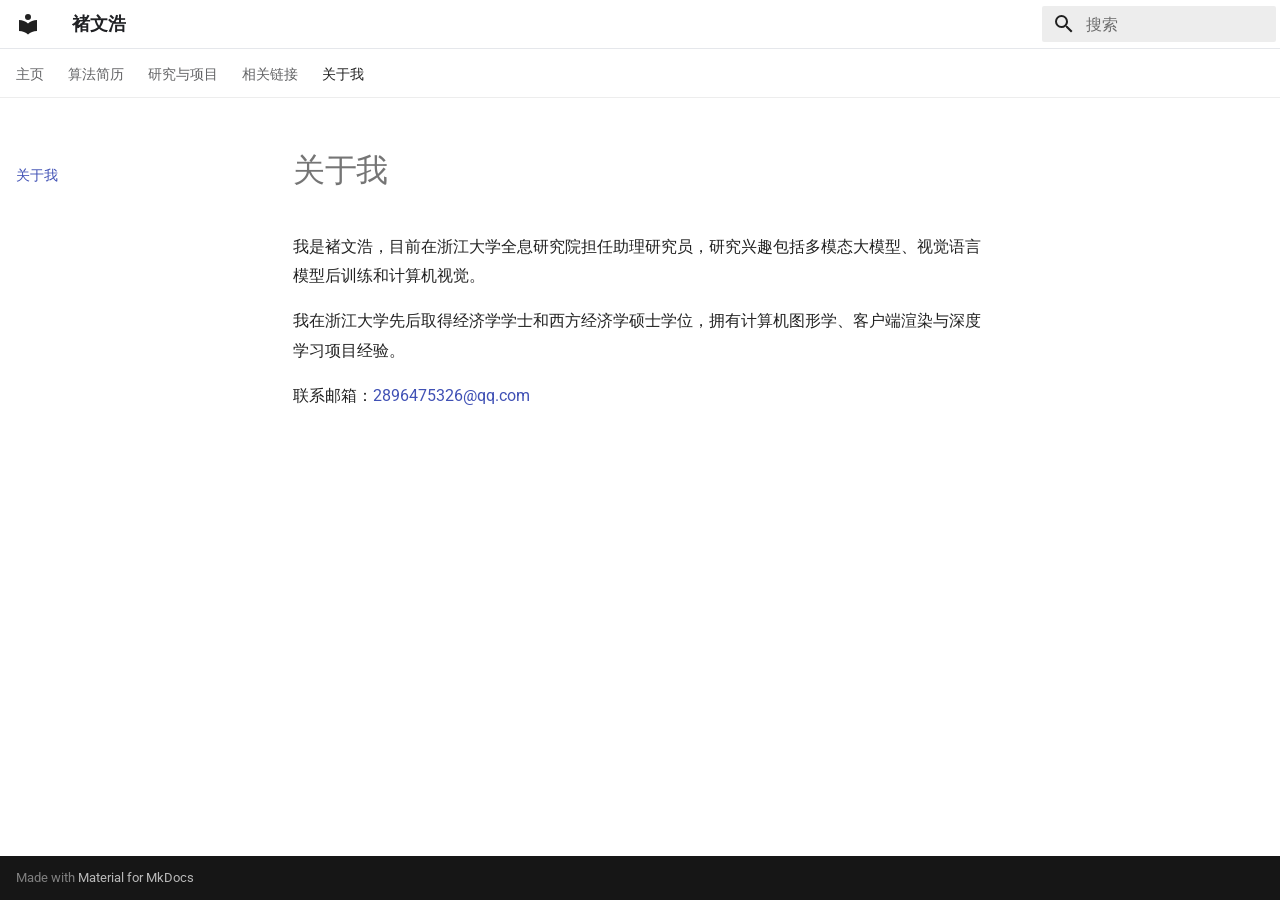
==== commit 724c321a: "Deploy b55ec51 with MkDocs 1.6.1" ====
--- a/about/index.html
+++ b/about/index.html
@@ -10,7 +10,7 @@
       
       
       
-        <link rel="canonical" href="https://haogebob.me/about/">
+        <link rel="canonical" href="https://haogebob.github.io/about/">
       
       
         <link rel="prev" href="../friends/">
@@ -201,6 +201,25 @@
   
   
   
+    <li class="md-tabs__item">
+      <a href="../resume/" class="md-tabs__link">
+        
+  
+  
+    
+  
+  算法简历
+
+      </a>
+    </li>
+  
+
+      
+        
+  
+  
+  
+  
     
     
       <li class="md-tabs__item">
@@ -322,6 +341,33 @@
   
   
   
+    <li class="md-nav__item">
+      <a href="../resume/" class="md-nav__link">
+        
+  
+  
+  <span class="md-ellipsis">
+    
+  
+    算法简历
+  
+
+    
+  </span>
+  
+  
+
+      </a>
+    </li>
+  
+
+    
+      
+      
+  
+  
+  
+  
     
     
     
@@ -334,10 +380,10 @@
       
         
         
-        <input class="md-nav__toggle md-toggle " type="checkbox" id="__nav_2" >
-        
-          
-          <label class="md-nav__link" for="__nav_2" id="__nav_2_label" tabindex="0">
+        <input class="md-nav__toggle md-toggle " type="checkbox" id="__nav_3" >
+        
+          
+          <label class="md-nav__link" for="__nav_3" id="__nav_3_label" tabindex="0">
             
   
   
@@ -355,8 +401,8 @@
             <span class="md-nav__icon md-icon"></span>
           </label>
         
-        <nav class="md-nav" data-md-level="1" aria-labelledby="__nav_2_label" aria-expanded="false">
-          <label class="md-nav__title" for="__nav_2">
+        <nav class="md-nav" data-md-level="1" aria-labelledby="__nav_3_label" aria-expanded="false">
+          <label class="md-nav__title" for="__nav_3">
             <span class="md-nav__icon md-icon"></span>
             
   
